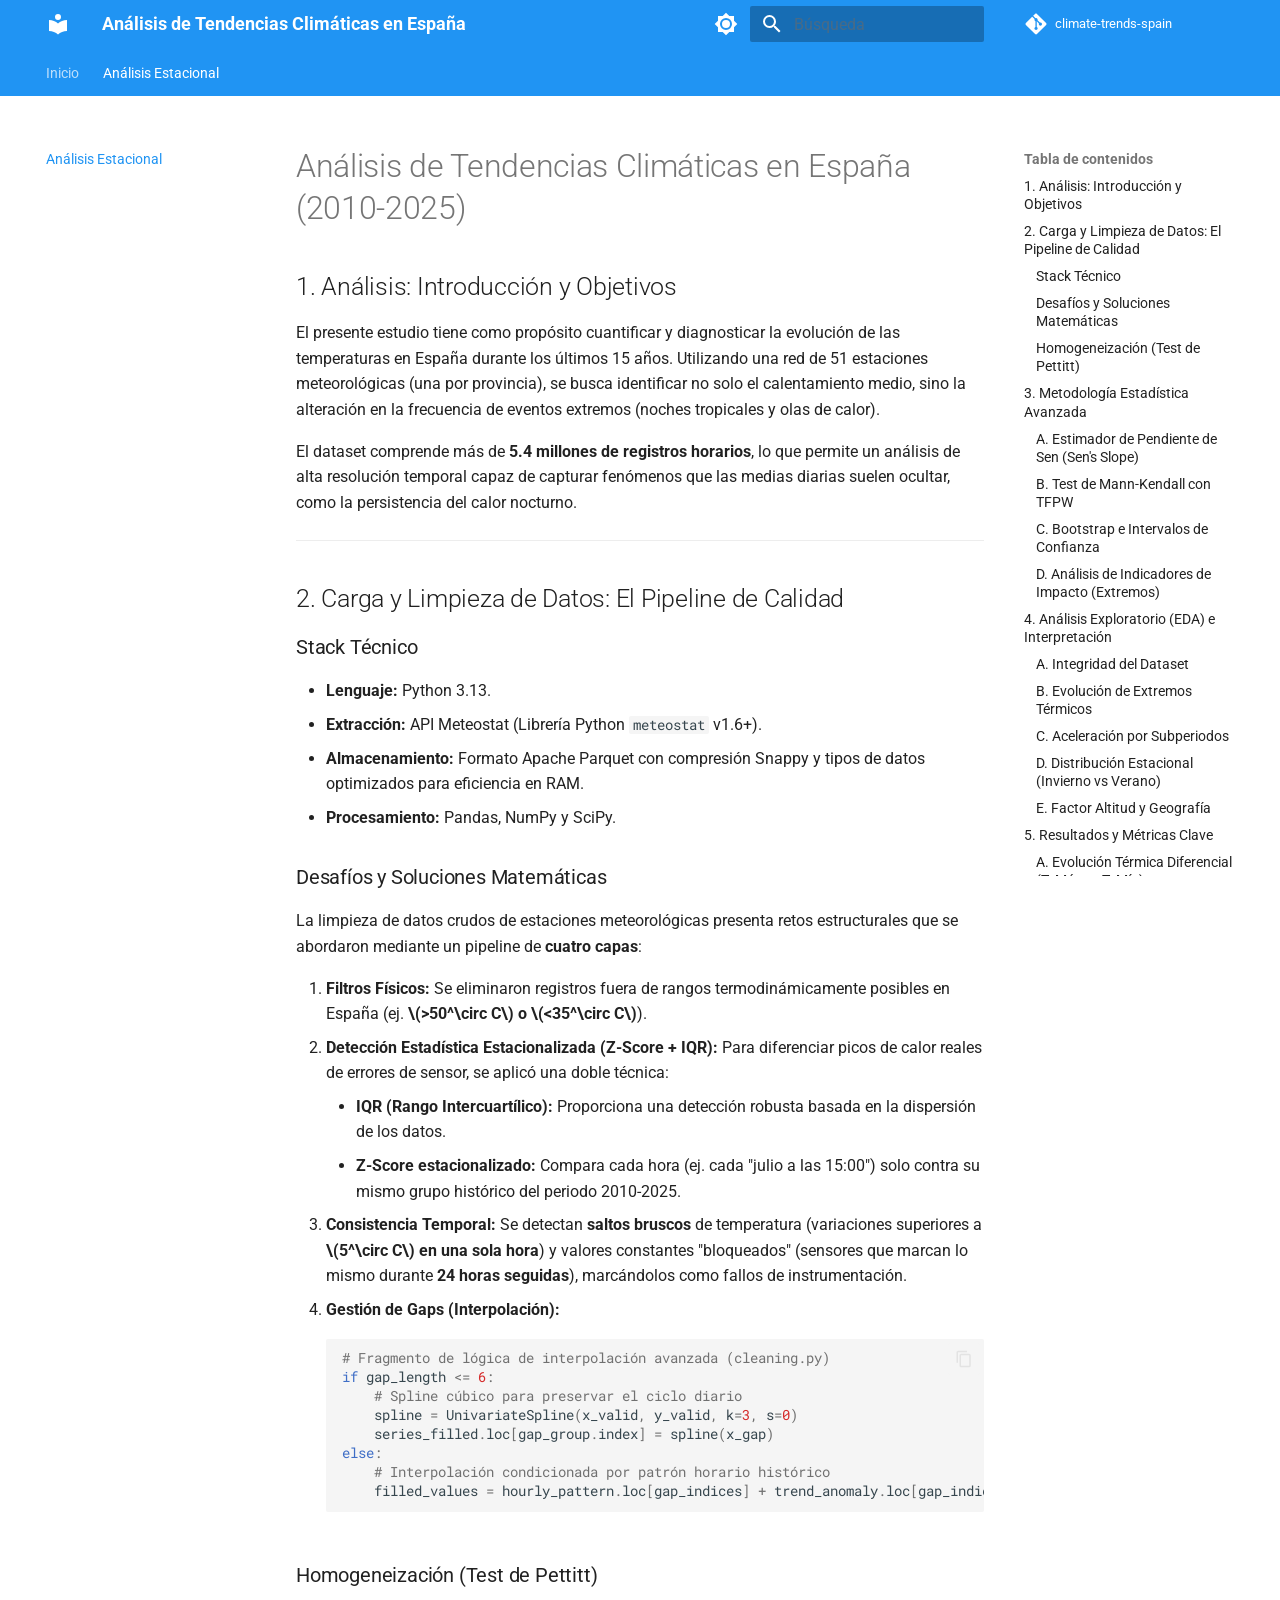
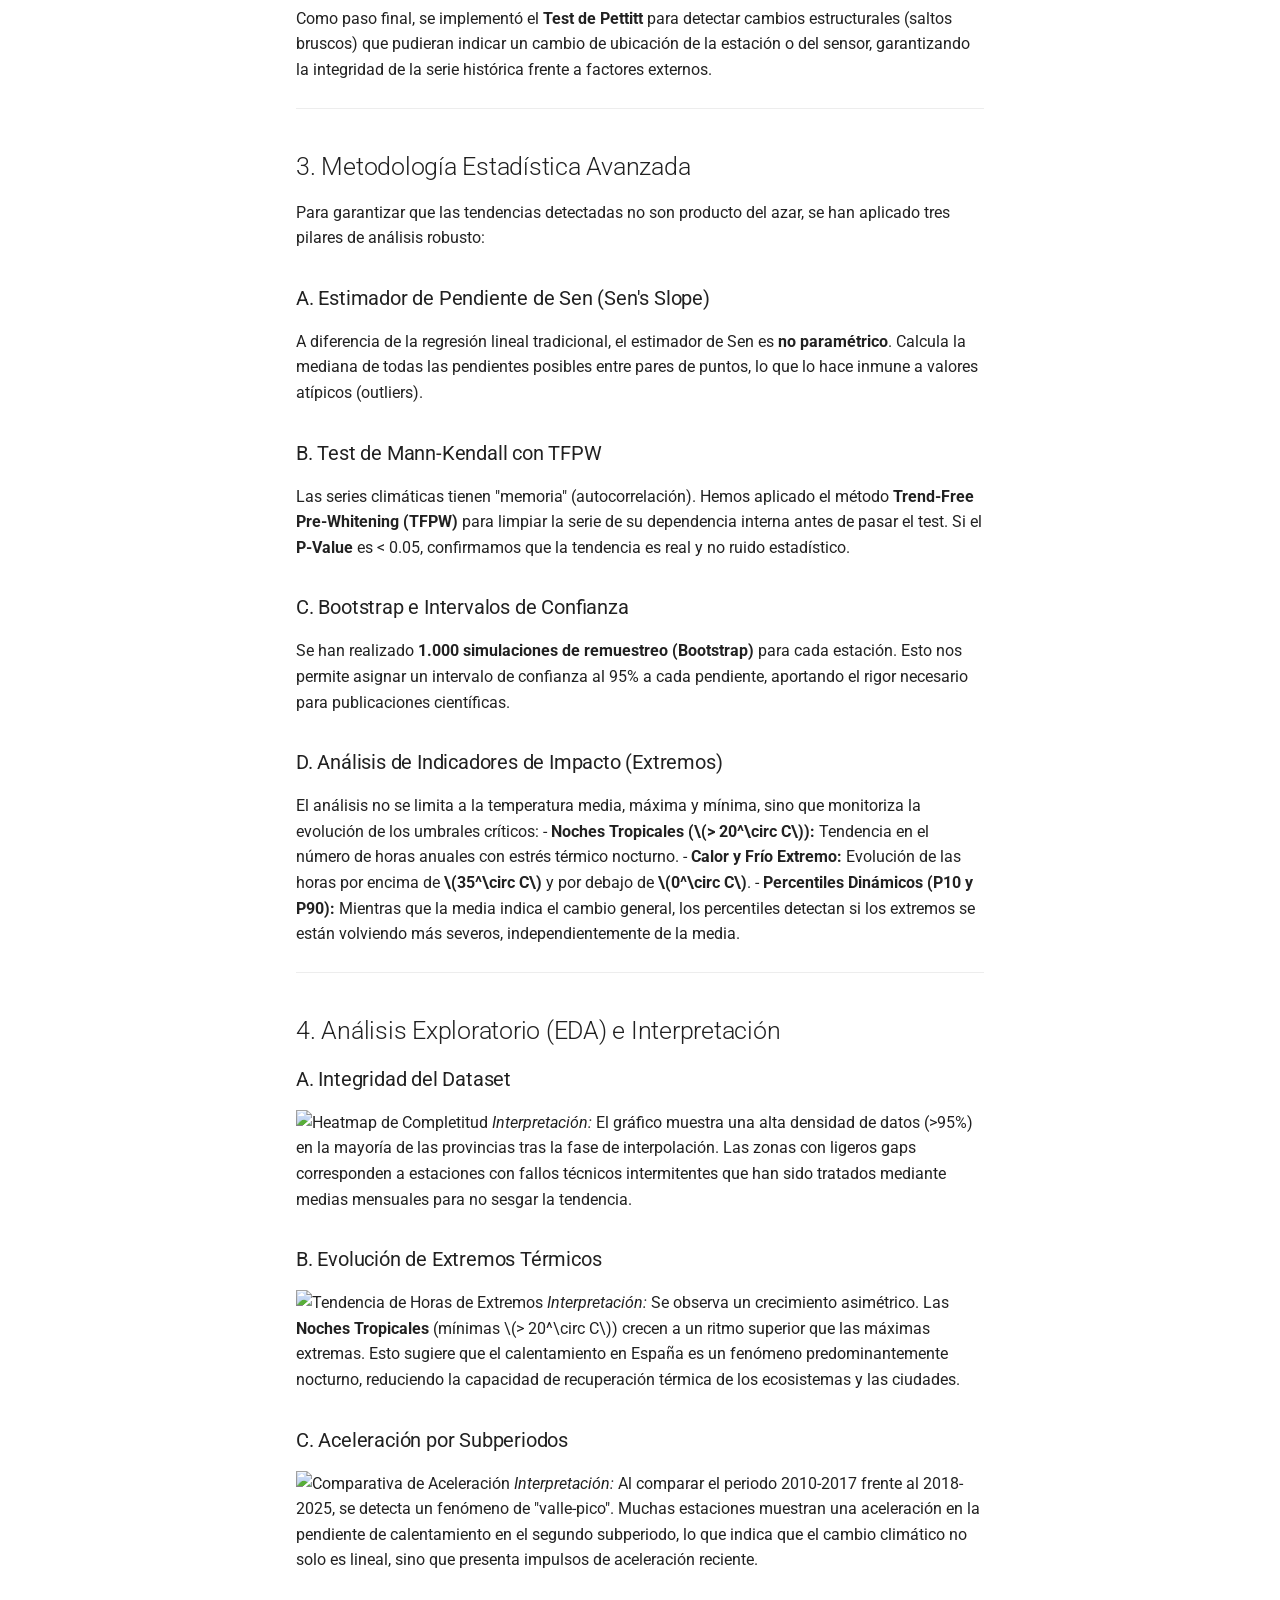
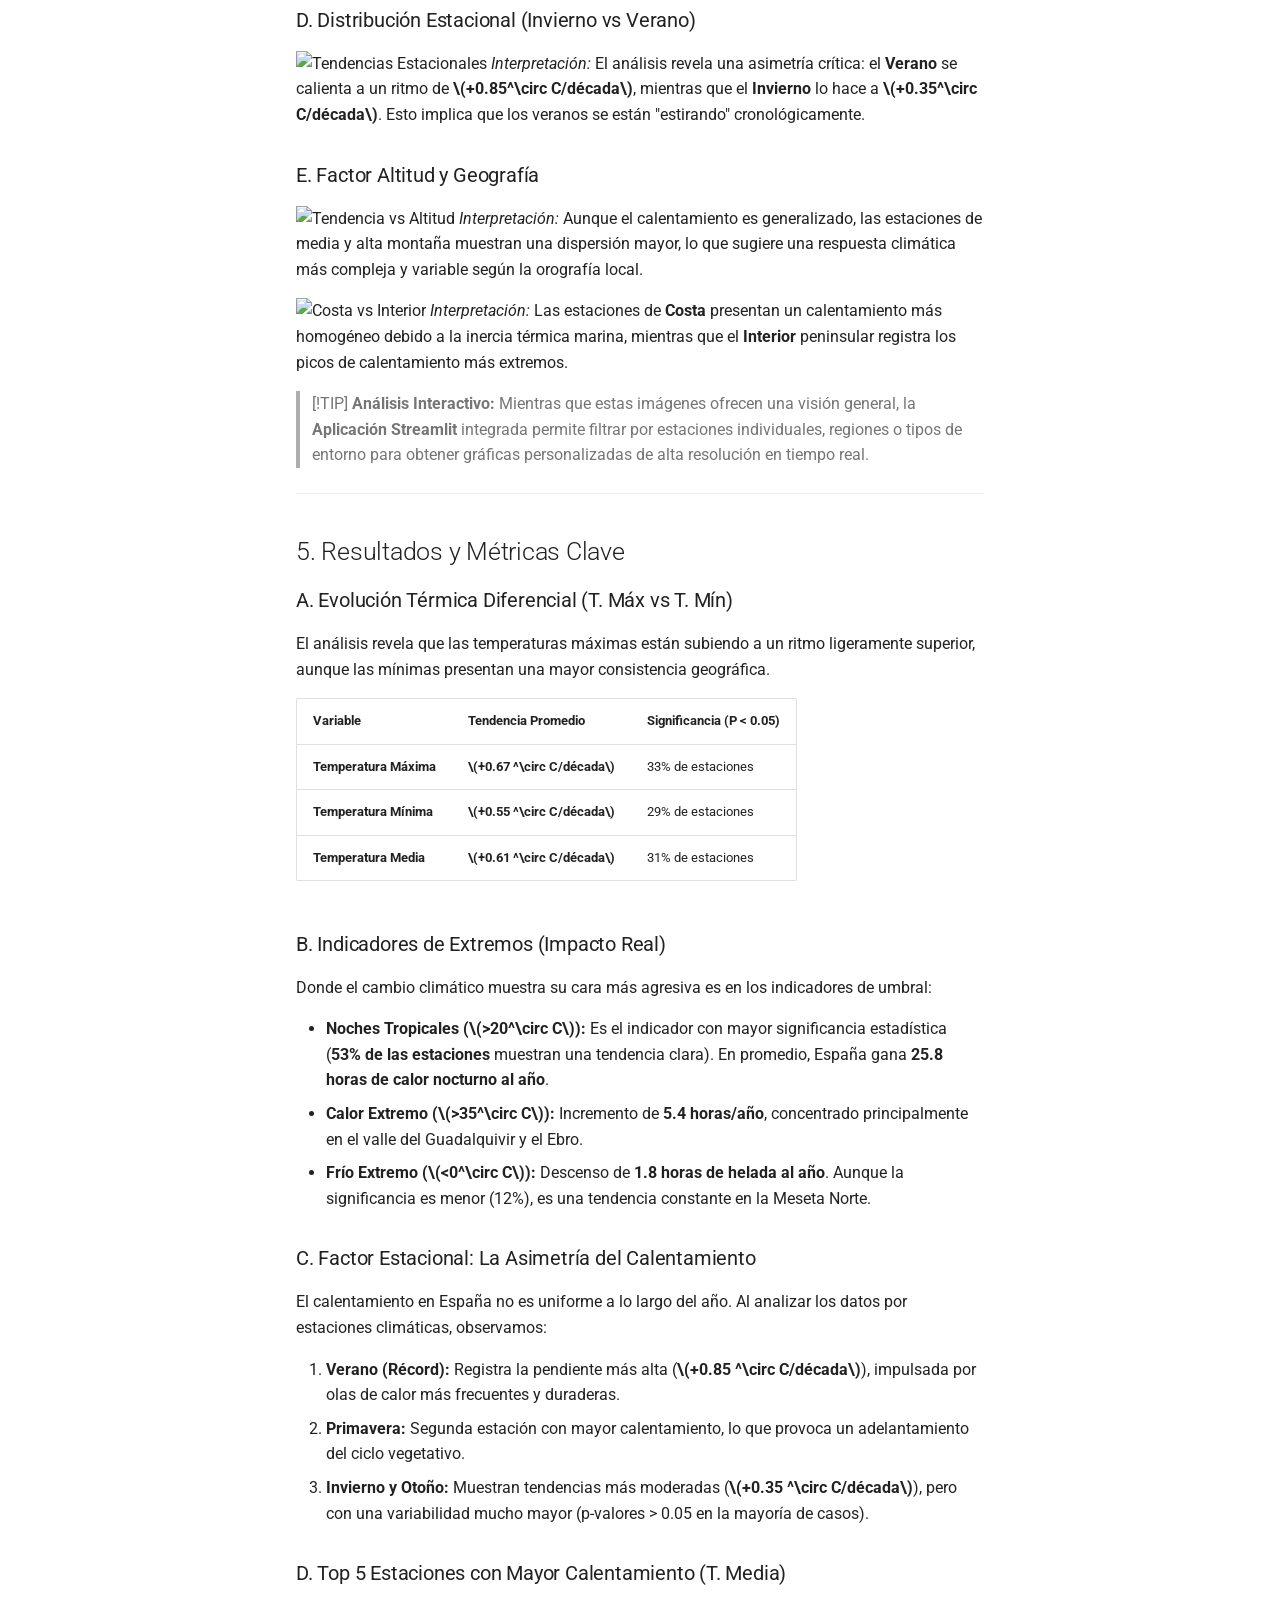
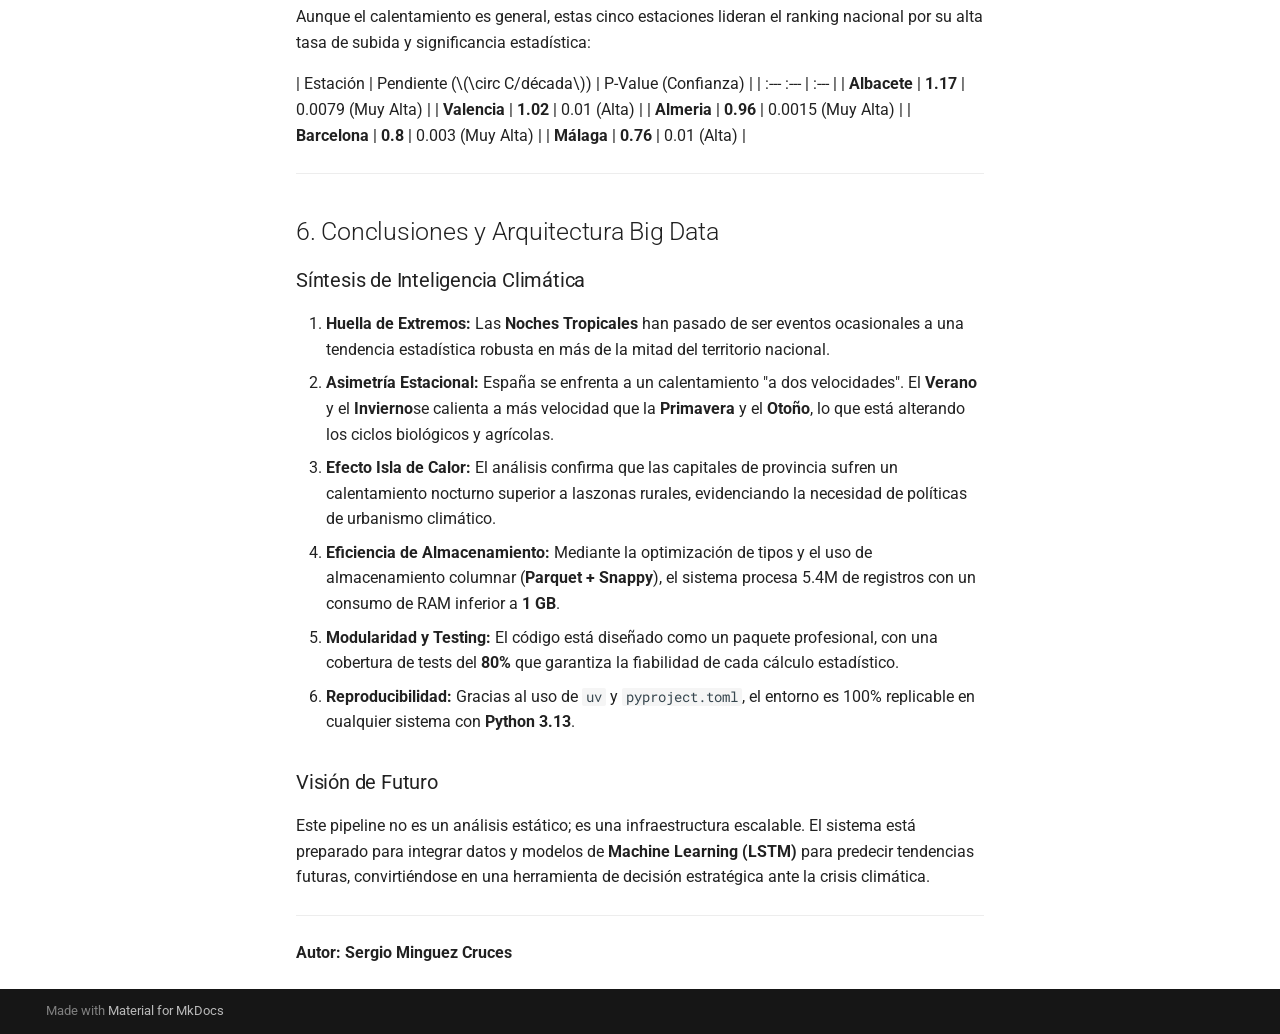
==== analisis/index.html @ 0f63e008 "Deployed facd0f0 with MkDocs version: 1.6.1" ====
<!doctype html>
<html lang="es" class="no-js">
  <head>
    
      <meta charset="utf-8">
      <meta name="viewport" content="width=device-width,initial-scale=1">
      
        <meta name="description" content="Proyecto de análisis de datos meteorológicos con metodología científica avanzada">
      
      
        <meta name="author" content="Sergio Minguez Cruces">
      
      
      
        <link rel="prev" href="..">
      
      
      
        
      
      
      <link rel="icon" href="../assets/images/favicon.png">
      <meta name="generator" content="mkdocs-1.6.1, mkdocs-material-9.7.6">
    
    
      
        <title>Análisis Estacional - Análisis de Tendencias Climáticas en España</title>
      
    
    
      <link rel="stylesheet" href="../assets/stylesheets/main.484c7ddc.min.css">
      
        
        <link rel="stylesheet" href="../assets/stylesheets/palette.ab4e12ef.min.css">
      
      


    
    
      
    
    
      
        
        
        <link rel="preconnect" href="https://fonts.gstatic.com" crossorigin>
        <link rel="stylesheet" href="https://fonts.googleapis.com/css?family=Roboto:300,300i,400,400i,700,700i%7CRoboto+Mono:400,400i,700,700i&display=fallback">
        <style>:root{--md-text-font:"Roboto";--md-code-font:"Roboto Mono"}</style>
      
    
    
    <script>__md_scope=new URL("..",location),__md_hash=e=>[...e].reduce(((e,_)=>(e<<5)-e+_.charCodeAt(0)),0),__md_get=(e,_=localStorage,t=__md_scope)=>JSON.parse(_.getItem(t.pathname+"."+e)),__md_set=(e,_,t=localStorage,a=__md_scope)=>{try{t.setItem(a.pathname+"."+e,JSON.stringify(_))}catch(e){}}</script>
    
      

    
    
  </head>
  
  
    
    
      
    
    
    
    
    <body dir="ltr" data-md-color-scheme="default" data-md-color-primary="blue" data-md-color-accent="cyan">
  
    
    <input class="md-toggle" data-md-toggle="drawer" type="checkbox" id="__drawer" autocomplete="off">
    <input class="md-toggle" data-md-toggle="search" type="checkbox" id="__search" autocomplete="off">
    <label class="md-overlay" for="__drawer"></label>
    <div data-md-component="skip">
      
        
        <a href="#analisis-de-tendencias-climaticas-en-espana-2010-2025" class="md-skip">
          Saltar a contenido
        </a>
      
    </div>
    <div data-md-component="announce">
      
    </div>
    
    
      

<header class="md-header" data-md-component="header">
  <nav class="md-header__inner md-grid" aria-label="Cabecera">
    <a href=".." title="Análisis de Tendencias Climáticas en España" class="md-header__button md-logo" aria-label="Análisis de Tendencias Climáticas en España" data-md-component="logo">
      
  
  <svg xmlns="http://www.w3.org/2000/svg" viewBox="0 0 24 24"><path d="M12 8a3 3 0 0 0 3-3 3 3 0 0 0-3-3 3 3 0 0 0-3 3 3 3 0 0 0 3 3m0 3.54C9.64 9.35 6.5 8 3 8v11c3.5 0 6.64 1.35 9 3.54 2.36-2.19 5.5-3.54 9-3.54V8c-3.5 0-6.64 1.35-9 3.54"/></svg>

    </a>
    <label class="md-header__button md-icon" for="__drawer">
      
      <svg xmlns="http://www.w3.org/2000/svg" viewBox="0 0 24 24"><path d="M3 6h18v2H3zm0 5h18v2H3zm0 5h18v2H3z"/></svg>
    </label>
    <div class="md-header__title" data-md-component="header-title">
      <div class="md-header__ellipsis">
        <div class="md-header__topic">
          <span class="md-ellipsis">
            Análisis de Tendencias Climáticas en España
          </span>
        </div>
        <div class="md-header__topic" data-md-component="header-topic">
          <span class="md-ellipsis">
            
              Análisis Estacional
            
          </span>
        </div>
      </div>
    </div>
    
      
        <form class="md-header__option" data-md-component="palette">
  
    
    
    
    <input class="md-option" data-md-color-media="" data-md-color-scheme="default" data-md-color-primary="blue" data-md-color-accent="cyan"  aria-label="Switch to dark mode"  type="radio" name="__palette" id="__palette_0">
    
      <label class="md-header__button md-icon" title="Switch to dark mode" for="__palette_1" hidden>
        <svg xmlns="http://www.w3.org/2000/svg" viewBox="0 0 24 24"><path d="M12 8a4 4 0 0 0-4 4 4 4 0 0 0 4 4 4 4 0 0 0 4-4 4 4 0 0 0-4-4m0 10a6 6 0 0 1-6-6 6 6 0 0 1 6-6 6 6 0 0 1 6 6 6 6 0 0 1-6 6m8-9.31V4h-4.69L12 .69 8.69 4H4v4.69L.69 12 4 15.31V20h4.69L12 23.31 15.31 20H20v-4.69L23.31 12z"/></svg>
      </label>
    
  
    
    
    
    <input class="md-option" data-md-color-media="" data-md-color-scheme="slate" data-md-color-primary="blue" data-md-color-accent="cyan"  aria-label="Switch to light mode"  type="radio" name="__palette" id="__palette_1">
    
      <label class="md-header__button md-icon" title="Switch to light mode" for="__palette_0" hidden>
        <svg xmlns="http://www.w3.org/2000/svg" viewBox="0 0 24 24"><path d="M12 18c-.89 0-1.74-.2-2.5-.55C11.56 16.5 13 14.42 13 12s-1.44-4.5-3.5-5.45C10.26 6.2 11.11 6 12 6a6 6 0 0 1 6 6 6 6 0 0 1-6 6m8-9.31V4h-4.69L12 .69 8.69 4H4v4.69L.69 12 4 15.31V20h4.69L12 23.31 15.31 20H20v-4.69L23.31 12z"/></svg>
      </label>
    
  
</form>
      
    
    
      <script>var palette=__md_get("__palette");if(palette&&palette.color){if("(prefers-color-scheme)"===palette.color.media){var media=matchMedia("(prefers-color-scheme: light)"),input=document.querySelector(media.matches?"[data-md-color-media='(prefers-color-scheme: light)']":"[data-md-color-media='(prefers-color-scheme: dark)']");palette.color.media=input.getAttribute("data-md-color-media"),palette.color.scheme=input.getAttribute("data-md-color-scheme"),palette.color.primary=input.getAttribute("data-md-color-primary"),palette.color.accent=input.getAttribute("data-md-color-accent")}for(var[key,value]of Object.entries(palette.color))document.body.setAttribute("data-md-color-"+key,value)}</script>
    
    
    
      
      
        <label class="md-header__button md-icon" for="__search">
          
          <svg xmlns="http://www.w3.org/2000/svg" viewBox="0 0 24 24"><path d="M9.5 3A6.5 6.5 0 0 1 16 9.5c0 1.61-.59 3.09-1.56 4.23l.27.27h.79l5 5-1.5 1.5-5-5v-.79l-.27-.27A6.52 6.52 0 0 1 9.5 16 6.5 6.5 0 0 1 3 9.5 6.5 6.5 0 0 1 9.5 3m0 2C7 5 5 7 5 9.5S7 14 9.5 14 14 12 14 9.5 12 5 9.5 5"/></svg>
        </label>
        <div class="md-search" data-md-component="search" role="dialog">
  <label class="md-search__overlay" for="__search"></label>
  <div class="md-search__inner" role="search">
    <form class="md-search__form" name="search">
      <input type="text" class="md-search__input" name="query" aria-label="Búsqueda" placeholder="Búsqueda" autocapitalize="off" autocorrect="off" autocomplete="off" spellcheck="false" data-md-component="search-query" required>
      <label class="md-search__icon md-icon" for="__search">
        
        <svg xmlns="http://www.w3.org/2000/svg" viewBox="0 0 24 24"><path d="M9.5 3A6.5 6.5 0 0 1 16 9.5c0 1.61-.59 3.09-1.56 4.23l.27.27h.79l5 5-1.5 1.5-5-5v-.79l-.27-.27A6.52 6.52 0 0 1 9.5 16 6.5 6.5 0 0 1 3 9.5 6.5 6.5 0 0 1 9.5 3m0 2C7 5 5 7 5 9.5S7 14 9.5 14 14 12 14 9.5 12 5 9.5 5"/></svg>
        
        <svg xmlns="http://www.w3.org/2000/svg" viewBox="0 0 24 24"><path d="M20 11v2H8l5.5 5.5-1.42 1.42L4.16 12l7.92-7.92L13.5 5.5 8 11z"/></svg>
      </label>
      <nav class="md-search__options" aria-label="Buscar">
        
        <button type="reset" class="md-search__icon md-icon" title="Limpiar" aria-label="Limpiar" tabindex="-1">
          
          <svg xmlns="http://www.w3.org/2000/svg" viewBox="0 0 24 24"><path d="M19 6.41 17.59 5 12 10.59 6.41 5 5 6.41 10.59 12 5 17.59 6.41 19 12 13.41 17.59 19 19 17.59 13.41 12z"/></svg>
        </button>
      </nav>
      
        <div class="md-search__suggest" data-md-component="search-suggest"></div>
      
    </form>
    <div class="md-search__output">
      <div class="md-search__scrollwrap" tabindex="0" data-md-scrollfix>
        <div class="md-search-result" data-md-component="search-result">
          <div class="md-search-result__meta">
            Inicializando búsqueda
          </div>
          <ol class="md-search-result__list" role="presentation"></ol>
        </div>
      </div>
    </div>
  </div>
</div>
      
    
    
      <div class="md-header__source">
        <a href="https://github.com/Sergio-repogit/climate-trends-spain" title="Ir al repositorio" class="md-source" data-md-component="source">
  <div class="md-source__icon md-icon">
    
    <svg xmlns="http://www.w3.org/2000/svg" viewBox="0 0 448 512"><!--! Font Awesome Free 7.1.0 by @fontawesome - https://fontawesome.com License - https://fontawesome.com/license/free (Icons: CC BY 4.0, Fonts: SIL OFL 1.1, Code: MIT License) Copyright 2025 Fonticons, Inc.--><path d="M439.6 236.1 244 40.5c-5.4-5.5-12.8-8.5-20.4-8.5s-15 3-20.4 8.4L162.5 81l51.5 51.5c27.1-9.1 52.7 16.8 43.4 43.7l49.7 49.7c34.2-11.8 61.2 31 35.5 56.7-26.5 26.5-70.2-2.9-56-37.3L240.3 199v121.9c25.3 12.5 22.3 41.8 9.1 55-6.4 6.4-15.2 10.1-24.3 10.1s-17.8-3.6-24.3-10.1c-17.6-17.6-11.1-46.9 11.2-56v-123c-20.8-8.5-24.6-30.7-18.6-45L142.6 101 8.5 235.1C3 240.6 0 247.9 0 255.5s3 15 8.5 20.4l195.6 195.7c5.4 5.4 12.7 8.4 20.4 8.4s15-3 20.4-8.4l194.7-194.7c5.4-5.4 8.4-12.8 8.4-20.4s-3-15-8.4-20.4"/></svg>
  </div>
  <div class="md-source__repository">
    climate-trends-spain
  </div>
</a>
      </div>
    
  </nav>
  
</header>
    
    <div class="md-container" data-md-component="container">
      
      
        
          
            
<nav class="md-tabs" aria-label="Pestañas" data-md-component="tabs">
  <div class="md-grid">
    <ul class="md-tabs__list">
      
        
  
  
  
  
    <li class="md-tabs__item">
      <a href=".." class="md-tabs__link">
        
  
  
    
  
  Inicio

      </a>
    </li>
  

      
        
  
  
  
    
  
  
    <li class="md-tabs__item md-tabs__item--active">
      <a href="./" class="md-tabs__link">
        
  
  
    
  
  Análisis Estacional

      </a>
    </li>
  

      
    </ul>
  </div>
</nav>
          
        
      
      <main class="md-main" data-md-component="main">
        <div class="md-main__inner md-grid">
          
            
              
              <div class="md-sidebar md-sidebar--primary" data-md-component="sidebar" data-md-type="navigation" >
                <div class="md-sidebar__scrollwrap">
                  <div class="md-sidebar__inner">
                    


  


<nav class="md-nav md-nav--primary md-nav--lifted" aria-label="Navegación" data-md-level="0">
  <label class="md-nav__title" for="__drawer">
    <a href=".." title="Análisis de Tendencias Climáticas en España" class="md-nav__button md-logo" aria-label="Análisis de Tendencias Climáticas en España" data-md-component="logo">
      
  
  <svg xmlns="http://www.w3.org/2000/svg" viewBox="0 0 24 24"><path d="M12 8a3 3 0 0 0 3-3 3 3 0 0 0-3-3 3 3 0 0 0-3 3 3 3 0 0 0 3 3m0 3.54C9.64 9.35 6.5 8 3 8v11c3.5 0 6.64 1.35 9 3.54 2.36-2.19 5.5-3.54 9-3.54V8c-3.5 0-6.64 1.35-9 3.54"/></svg>

    </a>
    Análisis de Tendencias Climáticas en España
  </label>
  
    <div class="md-nav__source">
      <a href="https://github.com/Sergio-repogit/climate-trends-spain" title="Ir al repositorio" class="md-source" data-md-component="source">
  <div class="md-source__icon md-icon">
    
    <svg xmlns="http://www.w3.org/2000/svg" viewBox="0 0 448 512"><!--! Font Awesome Free 7.1.0 by @fontawesome - https://fontawesome.com License - https://fontawesome.com/license/free (Icons: CC BY 4.0, Fonts: SIL OFL 1.1, Code: MIT License) Copyright 2025 Fonticons, Inc.--><path d="M439.6 236.1 244 40.5c-5.4-5.5-12.8-8.5-20.4-8.5s-15 3-20.4 8.4L162.5 81l51.5 51.5c27.1-9.1 52.7 16.8 43.4 43.7l49.7 49.7c34.2-11.8 61.2 31 35.5 56.7-26.5 26.5-70.2-2.9-56-37.3L240.3 199v121.9c25.3 12.5 22.3 41.8 9.1 55-6.4 6.4-15.2 10.1-24.3 10.1s-17.8-3.6-24.3-10.1c-17.6-17.6-11.1-46.9 11.2-56v-123c-20.8-8.5-24.6-30.7-18.6-45L142.6 101 8.5 235.1C3 240.6 0 247.9 0 255.5s3 15 8.5 20.4l195.6 195.7c5.4 5.4 12.7 8.4 20.4 8.4s15-3 20.4-8.4l194.7-194.7c5.4-5.4 8.4-12.8 8.4-20.4s-3-15-8.4-20.4"/></svg>
  </div>
  <div class="md-source__repository">
    climate-trends-spain
  </div>
</a>
    </div>
  
  <ul class="md-nav__list" data-md-scrollfix>
    
      
      
  
  
  
  
    <li class="md-nav__item">
      <a href=".." class="md-nav__link">
        
  
  
  <span class="md-ellipsis">
    
  
    Inicio
  

    
  </span>
  
  

      </a>
    </li>
  

    
      
      
  
  
    
  
  
  
    <li class="md-nav__item md-nav__item--active">
      
      <input class="md-nav__toggle md-toggle" type="checkbox" id="__toc">
      
      
        
      
      
        <label class="md-nav__link md-nav__link--active" for="__toc">
          
  
  
  <span class="md-ellipsis">
    
  
    Análisis Estacional
  

    
  </span>
  
  

          <span class="md-nav__icon md-icon"></span>
        </label>
      
      <a href="./" class="md-nav__link md-nav__link--active">
        
  
  
  <span class="md-ellipsis">
    
  
    Análisis Estacional
  

    
  </span>
  
  

      </a>
      
        

<nav class="md-nav md-nav--secondary" aria-label="Tabla de contenidos">
  
  
  
    
  
  
    <label class="md-nav__title" for="__toc">
      <span class="md-nav__icon md-icon"></span>
      Tabla de contenidos
    </label>
    <ul class="md-nav__list" data-md-component="toc" data-md-scrollfix>
      
        <li class="md-nav__item">
  <a href="#1-analisis-introduccion-y-objetivos" class="md-nav__link">
    <span class="md-ellipsis">
      
        1. Análisis: Introducción y Objetivos
      
    </span>
  </a>
  
</li>
      
        <li class="md-nav__item">
  <a href="#2-carga-y-limpieza-de-datos-el-pipeline-de-calidad" class="md-nav__link">
    <span class="md-ellipsis">
      
        2. Carga y Limpieza de Datos: El Pipeline de Calidad
      
    </span>
  </a>
  
    <nav class="md-nav" aria-label="2. Carga y Limpieza de Datos: El Pipeline de Calidad">
      <ul class="md-nav__list">
        
          <li class="md-nav__item">
  <a href="#stack-tecnico" class="md-nav__link">
    <span class="md-ellipsis">
      
        Stack Técnico
      
    </span>
  </a>
  
</li>
        
          <li class="md-nav__item">
  <a href="#desafios-y-soluciones-matematicas" class="md-nav__link">
    <span class="md-ellipsis">
      
        Desafíos y Soluciones Matemáticas
      
    </span>
  </a>
  
</li>
        
          <li class="md-nav__item">
  <a href="#homogeneizacion-test-de-pettitt" class="md-nav__link">
    <span class="md-ellipsis">
      
        Homogeneización (Test de Pettitt)
      
    </span>
  </a>
  
</li>
        
      </ul>
    </nav>
  
</li>
      
        <li class="md-nav__item">
  <a href="#3-metodologia-estadistica-avanzada" class="md-nav__link">
    <span class="md-ellipsis">
      
        3. Metodología Estadística Avanzada
      
    </span>
  </a>
  
    <nav class="md-nav" aria-label="3. Metodología Estadística Avanzada">
      <ul class="md-nav__list">
        
          <li class="md-nav__item">
  <a href="#a-estimador-de-pendiente-de-sen-sens-slope" class="md-nav__link">
    <span class="md-ellipsis">
      
        A. Estimador de Pendiente de Sen (Sen's Slope)
      
    </span>
  </a>
  
</li>
        
          <li class="md-nav__item">
  <a href="#b-test-de-mann-kendall-con-tfpw" class="md-nav__link">
    <span class="md-ellipsis">
      
        B. Test de Mann-Kendall con TFPW
      
    </span>
  </a>
  
</li>
        
          <li class="md-nav__item">
  <a href="#c-bootstrap-e-intervalos-de-confianza" class="md-nav__link">
    <span class="md-ellipsis">
      
        C. Bootstrap e Intervalos de Confianza
      
    </span>
  </a>
  
</li>
        
          <li class="md-nav__item">
  <a href="#d-analisis-de-indicadores-de-impacto-extremos" class="md-nav__link">
    <span class="md-ellipsis">
      
        D. Análisis de Indicadores de Impacto (Extremos)
      
    </span>
  </a>
  
</li>
        
      </ul>
    </nav>
  
</li>
      
        <li class="md-nav__item">
  <a href="#4-analisis-exploratorio-eda-e-interpretacion" class="md-nav__link">
    <span class="md-ellipsis">
      
        4. Análisis Exploratorio (EDA) e Interpretación
      
    </span>
  </a>
  
    <nav class="md-nav" aria-label="4. Análisis Exploratorio (EDA) e Interpretación">
      <ul class="md-nav__list">
        
          <li class="md-nav__item">
  <a href="#a-integridad-del-dataset" class="md-nav__link">
    <span class="md-ellipsis">
      
        A. Integridad del Dataset
      
    </span>
  </a>
  
</li>
        
          <li class="md-nav__item">
  <a href="#b-evolucion-de-extremos-termicos" class="md-nav__link">
    <span class="md-ellipsis">
      
        B. Evolución de Extremos Térmicos
      
    </span>
  </a>
  
</li>
        
          <li class="md-nav__item">
  <a href="#c-aceleracion-por-subperiodos" class="md-nav__link">
    <span class="md-ellipsis">
      
        C. Aceleración por Subperiodos
      
    </span>
  </a>
  
</li>
        
          <li class="md-nav__item">
  <a href="#d-distribucion-estacional-invierno-vs-verano" class="md-nav__link">
    <span class="md-ellipsis">
      
        D. Distribución Estacional (Invierno vs Verano)
      
    </span>
  </a>
  
</li>
        
          <li class="md-nav__item">
  <a href="#e-factor-altitud-y-geografia" class="md-nav__link">
    <span class="md-ellipsis">
      
        E. Factor Altitud y Geografía
      
    </span>
  </a>
  
</li>
        
      </ul>
    </nav>
  
</li>
      
        <li class="md-nav__item">
  <a href="#5-resultados-y-metricas-clave" class="md-nav__link">
    <span class="md-ellipsis">
      
        5. Resultados y Métricas Clave
      
    </span>
  </a>
  
    <nav class="md-nav" aria-label="5. Resultados y Métricas Clave">
      <ul class="md-nav__list">
        
          <li class="md-nav__item">
  <a href="#a-evolucion-termica-diferencial-t-max-vs-t-min" class="md-nav__link">
    <span class="md-ellipsis">
      
        A. Evolución Térmica Diferencial (T. Máx vs T. Mín)
      
    </span>
  </a>
  
</li>
        
          <li class="md-nav__item">
  <a href="#b-indicadores-de-extremos-impacto-real" class="md-nav__link">
    <span class="md-ellipsis">
      
        B. Indicadores de Extremos (Impacto Real)
      
    </span>
  </a>
  
</li>
        
          <li class="md-nav__item">
  <a href="#c-factor-estacional-la-asimetria-del-calentamiento" class="md-nav__link">
    <span class="md-ellipsis">
      
        C. Factor Estacional: La Asimetría del Calentamiento
      
    </span>
  </a>
  
</li>
        
          <li class="md-nav__item">
  <a href="#d-top-5-estaciones-con-mayor-calentamiento-t-media" class="md-nav__link">
    <span class="md-ellipsis">
      
        D. Top 5 Estaciones con Mayor Calentamiento (T. Media)
      
    </span>
  </a>
  
</li>
        
      </ul>
    </nav>
  
</li>
      
        <li class="md-nav__item">
  <a href="#6-conclusiones-y-arquitectura-big-data" class="md-nav__link">
    <span class="md-ellipsis">
      
        6. Conclusiones y Arquitectura Big Data
      
    </span>
  </a>
  
    <nav class="md-nav" aria-label="6. Conclusiones y Arquitectura Big Data">
      <ul class="md-nav__list">
        
          <li class="md-nav__item">
  <a href="#sintesis-de-inteligencia-climatica" class="md-nav__link">
    <span class="md-ellipsis">
      
        Síntesis de Inteligencia Climática
      
    </span>
  </a>
  
</li>
        
          <li class="md-nav__item">
  <a href="#vision-de-futuro" class="md-nav__link">
    <span class="md-ellipsis">
      
        Visión de Futuro
      
    </span>
  </a>
  
</li>
        
      </ul>
    </nav>
  
</li>
      
    </ul>
  
</nav>
      
    </li>
  

    
  </ul>
</nav>
                  </div>
                </div>
              </div>
            
            
              
              <div class="md-sidebar md-sidebar--secondary" data-md-component="sidebar" data-md-type="toc" >
                <div class="md-sidebar__scrollwrap">
                  <div class="md-sidebar__inner">
                    

<nav class="md-nav md-nav--secondary" aria-label="Tabla de contenidos">
  
  
  
    
  
  
    <label class="md-nav__title" for="__toc">
      <span class="md-nav__icon md-icon"></span>
      Tabla de contenidos
    </label>
    <ul class="md-nav__list" data-md-component="toc" data-md-scrollfix>
      
        <li class="md-nav__item">
  <a href="#1-analisis-introduccion-y-objetivos" class="md-nav__link">
    <span class="md-ellipsis">
      
        1. Análisis: Introducción y Objetivos
      
    </span>
  </a>
  
</li>
      
        <li class="md-nav__item">
  <a href="#2-carga-y-limpieza-de-datos-el-pipeline-de-calidad" class="md-nav__link">
    <span class="md-ellipsis">
      
        2. Carga y Limpieza de Datos: El Pipeline de Calidad
      
    </span>
  </a>
  
    <nav class="md-nav" aria-label="2. Carga y Limpieza de Datos: El Pipeline de Calidad">
      <ul class="md-nav__list">
        
          <li class="md-nav__item">
  <a href="#stack-tecnico" class="md-nav__link">
    <span class="md-ellipsis">
      
        Stack Técnico
      
    </span>
  </a>
  
</li>
        
          <li class="md-nav__item">
  <a href="#desafios-y-soluciones-matematicas" class="md-nav__link">
    <span class="md-ellipsis">
      
        Desafíos y Soluciones Matemáticas
      
    </span>
  </a>
  
</li>
        
          <li class="md-nav__item">
  <a href="#homogeneizacion-test-de-pettitt" class="md-nav__link">
    <span class="md-ellipsis">
      
        Homogeneización (Test de Pettitt)
      
    </span>
  </a>
  
</li>
        
      </ul>
    </nav>
  
</li>
      
        <li class="md-nav__item">
  <a href="#3-metodologia-estadistica-avanzada" class="md-nav__link">
    <span class="md-ellipsis">
      
        3. Metodología Estadística Avanzada
      
    </span>
  </a>
  
    <nav class="md-nav" aria-label="3. Metodología Estadística Avanzada">
      <ul class="md-nav__list">
        
          <li class="md-nav__item">
  <a href="#a-estimador-de-pendiente-de-sen-sens-slope" class="md-nav__link">
    <span class="md-ellipsis">
      
        A. Estimador de Pendiente de Sen (Sen's Slope)
      
    </span>
  </a>
  
</li>
        
          <li class="md-nav__item">
  <a href="#b-test-de-mann-kendall-con-tfpw" class="md-nav__link">
    <span class="md-ellipsis">
      
        B. Test de Mann-Kendall con TFPW
      
    </span>
  </a>
  
</li>
        
          <li class="md-nav__item">
  <a href="#c-bootstrap-e-intervalos-de-confianza" class="md-nav__link">
    <span class="md-ellipsis">
      
        C. Bootstrap e Intervalos de Confianza
      
    </span>
  </a>
  
</li>
        
          <li class="md-nav__item">
  <a href="#d-analisis-de-indicadores-de-impacto-extremos" class="md-nav__link">
    <span class="md-ellipsis">
      
        D. Análisis de Indicadores de Impacto (Extremos)
      
    </span>
  </a>
  
</li>
        
      </ul>
    </nav>
  
</li>
      
        <li class="md-nav__item">
  <a href="#4-analisis-exploratorio-eda-e-interpretacion" class="md-nav__link">
    <span class="md-ellipsis">
      
        4. Análisis Exploratorio (EDA) e Interpretación
      
    </span>
  </a>
  
    <nav class="md-nav" aria-label="4. Análisis Exploratorio (EDA) e Interpretación">
      <ul class="md-nav__list">
        
          <li class="md-nav__item">
  <a href="#a-integridad-del-dataset" class="md-nav__link">
    <span class="md-ellipsis">
      
        A. Integridad del Dataset
      
    </span>
  </a>
  
</li>
        
          <li class="md-nav__item">
  <a href="#b-evolucion-de-extremos-termicos" class="md-nav__link">
    <span class="md-ellipsis">
      
        B. Evolución de Extremos Térmicos
      
    </span>
  </a>
  
</li>
        
          <li class="md-nav__item">
  <a href="#c-aceleracion-por-subperiodos" class="md-nav__link">
    <span class="md-ellipsis">
      
        C. Aceleración por Subperiodos
      
    </span>
  </a>
  
</li>
        
          <li class="md-nav__item">
  <a href="#d-distribucion-estacional-invierno-vs-verano" class="md-nav__link">
    <span class="md-ellipsis">
      
        D. Distribución Estacional (Invierno vs Verano)
      
    </span>
  </a>
  
</li>
        
          <li class="md-nav__item">
  <a href="#e-factor-altitud-y-geografia" class="md-nav__link">
    <span class="md-ellipsis">
      
        E. Factor Altitud y Geografía
      
    </span>
  </a>
  
</li>
        
      </ul>
    </nav>
  
</li>
      
        <li class="md-nav__item">
  <a href="#5-resultados-y-metricas-clave" class="md-nav__link">
    <span class="md-ellipsis">
      
        5. Resultados y Métricas Clave
      
    </span>
  </a>
  
    <nav class="md-nav" aria-label="5. Resultados y Métricas Clave">
      <ul class="md-nav__list">
        
          <li class="md-nav__item">
  <a href="#a-evolucion-termica-diferencial-t-max-vs-t-min" class="md-nav__link">
    <span class="md-ellipsis">
      
        A. Evolución Térmica Diferencial (T. Máx vs T. Mín)
      
    </span>
  </a>
  
</li>
        
          <li class="md-nav__item">
  <a href="#b-indicadores-de-extremos-impacto-real" class="md-nav__link">
    <span class="md-ellipsis">
      
        B. Indicadores de Extremos (Impacto Real)
      
    </span>
  </a>
  
</li>
        
          <li class="md-nav__item">
  <a href="#c-factor-estacional-la-asimetria-del-calentamiento" class="md-nav__link">
    <span class="md-ellipsis">
      
        C. Factor Estacional: La Asimetría del Calentamiento
      
    </span>
  </a>
  
</li>
        
          <li class="md-nav__item">
  <a href="#d-top-5-estaciones-con-mayor-calentamiento-t-media" class="md-nav__link">
    <span class="md-ellipsis">
      
        D. Top 5 Estaciones con Mayor Calentamiento (T. Media)
      
    </span>
  </a>
  
</li>
        
      </ul>
    </nav>
  
</li>
      
        <li class="md-nav__item">
  <a href="#6-conclusiones-y-arquitectura-big-data" class="md-nav__link">
    <span class="md-ellipsis">
      
        6. Conclusiones y Arquitectura Big Data
      
    </span>
  </a>
  
    <nav class="md-nav" aria-label="6. Conclusiones y Arquitectura Big Data">
      <ul class="md-nav__list">
        
          <li class="md-nav__item">
  <a href="#sintesis-de-inteligencia-climatica" class="md-nav__link">
    <span class="md-ellipsis">
      
        Síntesis de Inteligencia Climática
      
    </span>
  </a>
  
</li>
        
          <li class="md-nav__item">
  <a href="#vision-de-futuro" class="md-nav__link">
    <span class="md-ellipsis">
      
        Visión de Futuro
      
    </span>
  </a>
  
</li>
        
      </ul>
    </nav>
  
</li>
      
    </ul>
  
</nav>
                  </div>
                </div>
              </div>
            
          
          
            <div class="md-content" data-md-component="content">
              
              <article class="md-content__inner md-typeset">
                
                  


  
  


<h1 id="analisis-de-tendencias-climaticas-en-espana-2010-2025">Análisis de Tendencias Climáticas en España (2010-2025)</h1>
<h2 id="1-analisis-introduccion-y-objetivos">1. Análisis: Introducción y Objetivos</h2>
<p>El presente estudio tiene como propósito cuantificar y diagnosticar la evolución de las temperaturas en España durante los últimos 15 años. Utilizando una red de 51 estaciones meteorológicas (una por provincia), se busca identificar no solo el calentamiento medio, sino la alteración en la frecuencia de eventos extremos (noches tropicales y olas de calor).</p>
<p>El dataset comprende más de <strong>5.4 millones de registros horarios</strong>, lo que permite un análisis de alta resolución temporal capaz de capturar fenómenos que las medias diarias suelen ocultar, como la persistencia del calor nocturno.</p>
<hr />
<h2 id="2-carga-y-limpieza-de-datos-el-pipeline-de-calidad">2. Carga y Limpieza de Datos: El Pipeline de Calidad</h2>
<h3 id="stack-tecnico">Stack Técnico</h3>
<ul>
<li><strong>Lenguaje:</strong> Python 3.13.</li>
<li><strong>Extracción:</strong> API Meteostat (Librería Python <code>meteostat</code> v1.6+).</li>
<li><strong>Almacenamiento:</strong> Formato Apache Parquet con compresión Snappy y tipos de datos optimizados para eficiencia en RAM.</li>
<li><strong>Procesamiento:</strong> Pandas, NumPy y SciPy.</li>
</ul>
<h3 id="desafios-y-soluciones-matematicas">Desafíos y Soluciones Matemáticas</h3>
<p>La limpieza de datos crudos de estaciones meteorológicas presenta retos estructurales que se abordaron mediante un pipeline de <strong>cuatro capas</strong>:</p>
<ol>
<li><strong>Filtros Físicos:</strong> Se eliminaron registros fuera de rangos termodinámicamente posibles en España (ej. <strong><span class="arithmatex">\(&gt;50^\circ C\)</span> o <span class="arithmatex">\(&lt;35^\circ C\)</span></strong>).</li>
<li><strong>Detección Estadística Estacionalizada (Z-Score + IQR):</strong>
    Para diferenciar picos de calor reales de errores de sensor, se aplicó una doble técnica:<ul>
<li><strong>IQR (Rango Intercuartílico):</strong> Proporciona una detección robusta basada en la dispersión de los datos.</li>
<li><strong>Z-Score estacionalizado:</strong> Compara cada hora (ej. cada "julio a las 15:00") solo contra su mismo grupo histórico del periodo 2010-2025.</li>
</ul>
</li>
<li><strong>Consistencia Temporal:</strong>
    Se detectan <strong>saltos bruscos</strong> de temperatura (variaciones superiores a <strong><span class="arithmatex">\(5^\circ C\)</span> en una sola hora</strong>) y valores constantes "bloqueados" (sensores que marcan lo mismo durante <strong>24 horas seguidas</strong>), marcándolos como fallos de instrumentación.</li>
<li><strong>Gestión de Gaps (Interpolación):</strong>
    <div class="highlight"><pre><span></span><code><a id="__codelineno-0-1" name="__codelineno-0-1" href="#__codelineno-0-1"></a><span class="c1"># Fragmento de lógica de interpolación avanzada (cleaning.py)</span>
<a id="__codelineno-0-2" name="__codelineno-0-2" href="#__codelineno-0-2"></a><span class="k">if</span> <span class="n">gap_length</span> <span class="o">&lt;=</span> <span class="mi">6</span><span class="p">:</span>
<a id="__codelineno-0-3" name="__codelineno-0-3" href="#__codelineno-0-3"></a>    <span class="c1"># Spline cúbico para preservar el ciclo diario</span>
<a id="__codelineno-0-4" name="__codelineno-0-4" href="#__codelineno-0-4"></a>    <span class="n">spline</span> <span class="o">=</span> <span class="n">UnivariateSpline</span><span class="p">(</span><span class="n">x_valid</span><span class="p">,</span> <span class="n">y_valid</span><span class="p">,</span> <span class="n">k</span><span class="o">=</span><span class="mi">3</span><span class="p">,</span> <span class="n">s</span><span class="o">=</span><span class="mi">0</span><span class="p">)</span>
<a id="__codelineno-0-5" name="__codelineno-0-5" href="#__codelineno-0-5"></a>    <span class="n">series_filled</span><span class="o">.</span><span class="n">loc</span><span class="p">[</span><span class="n">gap_group</span><span class="o">.</span><span class="n">index</span><span class="p">]</span> <span class="o">=</span> <span class="n">spline</span><span class="p">(</span><span class="n">x_gap</span><span class="p">)</span>
<a id="__codelineno-0-6" name="__codelineno-0-6" href="#__codelineno-0-6"></a><span class="k">else</span><span class="p">:</span>
<a id="__codelineno-0-7" name="__codelineno-0-7" href="#__codelineno-0-7"></a>    <span class="c1"># Interpolación condicionada por patrón horario histórico</span>
<a id="__codelineno-0-8" name="__codelineno-0-8" href="#__codelineno-0-8"></a>    <span class="n">filled_values</span> <span class="o">=</span> <span class="n">hourly_pattern</span><span class="o">.</span><span class="n">loc</span><span class="p">[</span><span class="n">gap_indices</span><span class="p">]</span> <span class="o">+</span> <span class="n">trend_anomaly</span><span class="o">.</span><span class="n">loc</span><span class="p">[</span><span class="n">gap_indices</span><span class="p">]</span>
</code></pre></div></li>
</ol>
<h3 id="homogeneizacion-test-de-pettitt">Homogeneización (Test de Pettitt)</h3>
<p>Como paso final, se implementó el <strong>Test de Pettitt</strong> para detectar cambios estructurales (saltos bruscos) que pudieran indicar un cambio de ubicación de la estación o del sensor, garantizando la integridad de la serie histórica frente a factores externos.</p>
<hr />
<h2 id="3-metodologia-estadistica-avanzada">3. Metodología Estadística Avanzada</h2>
<p>Para garantizar que las tendencias detectadas no son producto del azar, se han aplicado tres pilares de análisis robusto:</p>
<h3 id="a-estimador-de-pendiente-de-sen-sens-slope">A. Estimador de Pendiente de Sen (Sen's Slope)</h3>
<p>A diferencia de la regresión lineal tradicional, el estimador de Sen es <strong>no paramétrico</strong>. Calcula la mediana de todas las pendientes posibles entre pares de puntos, lo que lo hace inmune a valores atípicos (outliers).</p>
<h3 id="b-test-de-mann-kendall-con-tfpw">B. Test de Mann-Kendall con TFPW</h3>
<p>Las series climáticas tienen "memoria" (autocorrelación). Hemos aplicado el método <strong>Trend-Free Pre-Whitening (TFPW)</strong> para limpiar la serie de su dependencia interna antes de pasar el test. Si el <strong>P-Value</strong> es &lt; 0.05, confirmamos que la tendencia es real y no ruido estadístico.</p>
<h3 id="c-bootstrap-e-intervalos-de-confianza">C. Bootstrap e Intervalos de Confianza</h3>
<p>Se han realizado <strong>1.000 simulaciones de remuestreo (Bootstrap)</strong> para cada estación. Esto nos permite asignar un intervalo de confianza al 95% a cada pendiente, aportando el rigor necesario para publicaciones científicas.</p>
<h3 id="d-analisis-de-indicadores-de-impacto-extremos">D. Análisis de Indicadores de Impacto (Extremos)</h3>
<p>El análisis no se limita a la temperatura media, máxima y mínima, sino que monitoriza la evolución de los umbrales críticos:
- <strong>Noches Tropicales (<span class="arithmatex">\(&gt; 20^\circ C\)</span>):</strong> Tendencia en el número de horas anuales con estrés térmico nocturno.
- <strong>Calor y Frío Extremo:</strong> Evolución de las horas por encima de <strong><span class="arithmatex">\(35^\circ C\)</span></strong> y por debajo de <strong><span class="arithmatex">\(0^\circ C\)</span></strong>.
- <strong>Percentiles Dinámicos (P10 y P90):</strong> Mientras que la media indica el cambio general, los percentiles detectan si los extremos se están volviendo más severos, independientemente de la media.</p>
<hr />
<h2 id="4-analisis-exploratorio-eda-e-interpretacion">4. Análisis Exploratorio (EDA) e Interpretación</h2>
<h3 id="a-integridad-del-dataset">A. Integridad del Dataset</h3>
<p><img alt="Heatmap de Completitud" src="file:///c:/Users/ergio/Desktop/programacion/big_data/repos/climate-trends-spain/data/results/figures/completeness_heatmap.png" />
<em>Interpretación:</em> El gráfico muestra una alta densidad de datos (&gt;95%) en la mayoría de las provincias tras la fase de interpolación. Las zonas con ligeros gaps corresponden a estaciones con fallos técnicos intermitentes que han sido tratados mediante medias mensuales para no sesgar la tendencia.</p>
<h3 id="b-evolucion-de-extremos-termicos">B. Evolución de Extremos Térmicos</h3>
<p><img alt="Tendencia de Horas de Extremos" src="file:///c:/Users/ergio/Desktop/programacion/big_data/repos/climate-trends-spain/data/results/figures/extreme_hours_trends.png" />
<em>Interpretación:</em> Se observa un crecimiento asimétrico. Las <strong>Noches Tropicales</strong> (mínimas <span class="arithmatex">\(&gt; 20^\circ C\)</span>) crecen a un ritmo superior que las máximas extremas. Esto sugiere que el calentamiento en España es un fenómeno predominantemente nocturno, reduciendo la capacidad de recuperación térmica de los ecosistemas y las ciudades.</p>
<h3 id="c-aceleracion-por-subperiodos">C. Aceleración por Subperiodos</h3>
<p><img alt="Comparativa de Aceleración" src="file:///c:/Users/ergio/Desktop/programacion/big_data/repos/climate-trends-spain/data/results/figures/acceleration_comparison.png" />
<em>Interpretación:</em> Al comparar el periodo 2010-2017 frente al 2018-2025, se detecta un fenómeno de "valle-pico". Muchas estaciones muestran una aceleración en la pendiente de calentamiento en el segundo subperiodo, lo que indica que el cambio climático no solo es lineal, sino que presenta impulsos de aceleración reciente.</p>
<h3 id="d-distribucion-estacional-invierno-vs-verano">D. Distribución Estacional (Invierno vs Verano)</h3>
<p><img alt="Tendencias Estacionales" src="file:///c:/Users/ergio/Desktop/programacion/big_data/repos/climate-trends-spain/data/results/figures/seasonal_trends.png" />
<em>Interpretación:</em> El análisis revela una asimetría crítica: el <strong>Verano</strong> se calienta a un ritmo de <strong><span class="arithmatex">\(+0.85^\circ C/década\)</span></strong>, mientras que el <strong>Invierno</strong> lo hace a <strong><span class="arithmatex">\(+0.35^\circ C/década\)</span></strong>. Esto implica que los veranos se están "estirando" cronológicamente.</p>
<h3 id="e-factor-altitud-y-geografia">E. Factor Altitud y Geografía</h3>
<p><img alt="Tendencia vs Altitud" src="file:///c:/Users/ergio/Desktop/programacion/big_data/repos/climate-trends-spain/data/results/figures/altitude_vs_trend.png" />
<em>Interpretación:</em> Aunque el calentamiento es generalizado, las estaciones de media y alta montaña muestran una dispersión mayor, lo que sugiere una respuesta climática más compleja y variable según la orografía local.</p>
<p><img alt="Costa vs Interior" src="file:///c:/Users/ergio/Desktop/programacion/big_data/repos/climate-trends-spain/data/results/figures/coastal_vs_inland.png" />
<em>Interpretación:</em> Las estaciones de <strong>Costa</strong> presentan un calentamiento más homogéneo debido a la inercia térmica marina, mientras que el <strong>Interior</strong> peninsular registra los picos de calentamiento más extremos.</p>
<blockquote>
<p>[!TIP]
<strong>Análisis Interactivo:</strong> Mientras que estas imágenes ofrecen una visión general, la <strong>Aplicación Streamlit</strong> integrada permite filtrar por estaciones individuales, regiones o tipos de entorno para obtener gráficas personalizadas de alta resolución en tiempo real.</p>
</blockquote>
<hr />
<h2 id="5-resultados-y-metricas-clave">5. Resultados y Métricas Clave</h2>
<h3 id="a-evolucion-termica-diferencial-t-max-vs-t-min">A. Evolución Térmica Diferencial (T. Máx vs T. Mín)</h3>
<p>El análisis revela que las temperaturas máximas están subiendo a un ritmo ligeramente superior, aunque las mínimas presentan una mayor consistencia geográfica.</p>
<table>
<thead>
<tr>
<th style="text-align: left;">Variable</th>
<th style="text-align: left;">Tendencia Promedio</th>
<th style="text-align: left;">Significancia (P &lt; 0.05)</th>
</tr>
</thead>
<tbody>
<tr>
<td style="text-align: left;"><strong>Temperatura Máxima</strong></td>
<td style="text-align: left;"><strong><span class="arithmatex">\(+0.67 ^\circ C/década\)</span></strong></td>
<td style="text-align: left;">33% de estaciones</td>
</tr>
<tr>
<td style="text-align: left;"><strong>Temperatura Mínima</strong></td>
<td style="text-align: left;"><strong><span class="arithmatex">\(+0.55 ^\circ C/década\)</span></strong></td>
<td style="text-align: left;">29% de estaciones</td>
</tr>
<tr>
<td style="text-align: left;"><strong>Temperatura Media</strong></td>
<td style="text-align: left;"><strong><span class="arithmatex">\(+0.61 ^\circ C/década\)</span></strong></td>
<td style="text-align: left;">31% de estaciones</td>
</tr>
</tbody>
</table>
<h3 id="b-indicadores-de-extremos-impacto-real">B. Indicadores de Extremos (Impacto Real)</h3>
<p>Donde el cambio climático muestra su cara más agresiva es en los indicadores de umbral:</p>
<ul>
<li><strong>Noches Tropicales (<span class="arithmatex">\(&gt;20^\circ C\)</span>):</strong> Es el indicador con mayor significancia estadística (<strong>53% de las estaciones</strong> muestran una tendencia clara). En promedio, España gana <strong>25.8 horas de calor nocturno al año</strong>.</li>
<li><strong>Calor Extremo (<span class="arithmatex">\(&gt;35^\circ C\)</span>):</strong> Incremento de <strong>5.4 horas/año</strong>, concentrado principalmente en el valle del Guadalquivir y el Ebro.</li>
<li><strong>Frío Extremo (<span class="arithmatex">\(&lt;0^\circ C\)</span>):</strong> Descenso de <strong>1.8 horas de helada al año</strong>. Aunque la significancia es menor (12%), es una tendencia constante en la Meseta Norte.</li>
</ul>
<h3 id="c-factor-estacional-la-asimetria-del-calentamiento">C. Factor Estacional: La Asimetría del Calentamiento</h3>
<p>El calentamiento en España no es uniforme a lo largo del año. Al analizar los datos por estaciones climáticas, observamos:</p>
<ol>
<li><strong>Verano (Récord):</strong> Registra la pendiente más alta (<strong><span class="arithmatex">\(+0.85 ^\circ C/década\)</span></strong>), impulsada por olas de calor más frecuentes y duraderas.</li>
<li><strong>Primavera:</strong> Segunda estación con mayor calentamiento, lo que provoca un adelantamiento del ciclo vegetativo.</li>
<li><strong>Invierno y Otoño:</strong> Muestran tendencias más moderadas (<strong><span class="arithmatex">\(+0.35 ^\circ C/década\)</span></strong>), pero con una variabilidad mucho mayor (p-valores &gt; 0.05 en la mayoría de casos).</li>
</ol>
<h3 id="d-top-5-estaciones-con-mayor-calentamiento-t-media">D. Top 5 Estaciones con Mayor Calentamiento (T. Media)</h3>
<p>Aunque el calentamiento es general, estas cinco estaciones lideran el ranking nacional por su alta tasa de subida y significancia estadística:</p>
<p>| Estación  | Pendiente (<span class="arithmatex">\(\circ C/década\)</span>) | P-Value (Confianza) |
| :---  :--- | :--- |
| <strong>Albacete</strong> | <strong>1.17</strong> | 0.0079 (Muy Alta) |
| <strong>Valencia</strong> | <strong>1.02</strong> | 0.01 (Alta) |
| <strong>Almeria</strong> | <strong>0.96</strong> | 0.0015 (Muy Alta) |
| <strong>Barcelona</strong> | <strong>0.8</strong> | 0.003 (Muy Alta) |
| <strong>Málaga</strong> | <strong>0.76</strong> | 0.01 (Alta) |</p>
<hr />
<h2 id="6-conclusiones-y-arquitectura-big-data">6. Conclusiones y Arquitectura Big Data</h2>
<h3 id="sintesis-de-inteligencia-climatica">Síntesis de Inteligencia Climática</h3>
<ol>
<li><strong>Huella de Extremos:</strong> Las <strong>Noches Tropicales</strong> han pasado de ser eventos ocasionales a una tendencia estadística robusta en más de la mitad del territorio nacional.</li>
<li><strong>Asimetría Estacional:</strong> España se enfrenta a un calentamiento "a dos velocidades". El <strong>Verano</strong> y el <strong>Invierno</strong>se calienta a más velocidad que la <strong>Primavera</strong> y el <strong>Otoño</strong>, lo que está alterando los ciclos biológicos y agrícolas.</li>
<li>
<p><strong>Efecto Isla de Calor:</strong> El análisis confirma que las capitales de provincia sufren un calentamiento nocturno superior a laszonas rurales, evidenciando la necesidad de políticas de urbanismo climático.</p>
</li>
<li>
<p><strong>Eficiencia de Almacenamiento:</strong> Mediante la optimización de tipos y el uso de almacenamiento columnar (<strong>Parquet + Snappy</strong>), el sistema procesa 5.4M de registros con un consumo de RAM inferior a <strong>1 GB</strong>.</p>
</li>
<li><strong>Modularidad y Testing:</strong> El código está diseñado como un paquete profesional, con una cobertura de tests del <strong>80%</strong> que garantiza la fiabilidad de cada cálculo estadístico.</li>
<li><strong>Reproducibilidad:</strong> Gracias al uso de <code>uv</code> y <code>pyproject.toml</code>, el entorno es 100% replicable en cualquier sistema con <strong>Python 3.13</strong>.</li>
</ol>
<h3 id="vision-de-futuro">Visión de Futuro</h3>
<p>Este pipeline no es un análisis estático; es una infraestructura escalable. El sistema está preparado para integrar datos y modelos de <strong>Machine Learning (LSTM)</strong> para predecir tendencias futuras, convirtiéndose en una herramienta de decisión estratégica ante la crisis climática.</p>
<hr />
<p><strong>Autor: Sergio Minguez Cruces</strong></p>












                
              </article>
            </div>
          
          
<script>var target=document.getElementById(location.hash.slice(1));target&&target.name&&(target.checked=target.name.startsWith("__tabbed_"))</script>
        </div>
        
          <button type="button" class="md-top md-icon" data-md-component="top" hidden>
  
  <svg xmlns="http://www.w3.org/2000/svg" viewBox="0 0 24 24"><path d="M13 20h-2V8l-5.5 5.5-1.42-1.42L12 4.16l7.92 7.92-1.42 1.42L13 8z"/></svg>
  Volver al principio
</button>
        
      </main>
      
        <footer class="md-footer">
  
  <div class="md-footer-meta md-typeset">
    <div class="md-footer-meta__inner md-grid">
      <div class="md-copyright">
  
  
    Made with
    <a href="https://squidfunk.github.io/mkdocs-material/" target="_blank" rel="noopener">
      Material for MkDocs
    </a>
  
</div>
      
    </div>
  </div>
</footer>
      
    </div>
    <div class="md-dialog" data-md-component="dialog">
      <div class="md-dialog__inner md-typeset"></div>
    </div>
    
    
    
      
      
      <script id="__config" type="application/json">{"annotate": null, "base": "..", "features": ["navigation.tabs", "navigation.sections", "navigation.top", "search.suggest", "search.highlight", "content.code.copy"], "search": "../assets/javascripts/workers/search.2c215733.min.js", "tags": null, "translations": {"clipboard.copied": "Copiado al portapapeles", "clipboard.copy": "Copiar al portapapeles", "search.result.more.one": "1 m\u00e1s en esta p\u00e1gina", "search.result.more.other": "# m\u00e1s en esta p\u00e1gina", "search.result.none": "No se encontraron documentos", "search.result.one": "1 documento encontrado", "search.result.other": "# documentos encontrados", "search.result.placeholder": "Teclee para comenzar b\u00fasqueda", "search.result.term.missing": "Falta", "select.version": "Seleccionar versi\u00f3n"}, "version": null}</script>
    
    
      <script src="../assets/javascripts/bundle.79ae519e.min.js"></script>
      
        <script src="https://polyfill.io/v3/polyfill.min.js?features=es6"></script>
      
        <script src="https://cdn.jsdelivr.net/npm/mathjax@3/es5/tex-mml-chtml.js"></script>
      
    
  </body>
</html>
---- assets/stylesheets/main.484c7ddc.min.css ----
@charset "UTF-8";html{-webkit-text-size-adjust:none;-moz-text-size-adjust:none;text-size-adjust:none;box-sizing:border-box}*,:after,:before{box-sizing:inherit}@media (prefers-reduced-motion){*,:after,:before{transition:none!important}}body{margin:0}a,button,input,label{-webkit-tap-highlight-color:transparent}a{color:inherit;text-decoration:none}hr{border:0;box-sizing:initial;display:block;height:.05rem;overflow:visible;padding:0}small{font-size:80%}sub,sup{line-height:1em}img{border-style:none}table{border-collapse:initial;border-spacing:0}td,th{font-weight:400;vertical-align:top}button{background:#0000;border:0;font-family:inherit;font-size:inherit;margin:0;padding:0}input{border:0;outline:none}:root{--md-primary-fg-color:#4051b5;--md-primary-fg-color--light:#5d6cc0;--md-primary-fg-color--dark:#303fa1;--md-primary-bg-color:#fff;--md-primary-bg-color--light:#ffffffb3;--md-accent-fg-color:#526cfe;--md-accent-fg-color--transparent:#526cfe1a;--md-accent-bg-color:#fff;--md-accent-bg-color--light:#ffffffb3}[data-md-color-scheme=default]{color-scheme:light}[data-md-color-scheme=default] img[src$="#gh-dark-mode-only"],[data-md-color-scheme=default] img[src$="#only-dark"]{display:none}:root,[data-md-color-scheme=default]{--md-hue:225deg;--md-default-fg-color:#000000de;--md-default-fg-color--light:#0000008a;--md-default-fg-color--lighter:#00000052;--md-default-fg-color--lightest:#00000012;--md-default-bg-color:#fff;--md-default-bg-color--light:#ffffffb3;--md-default-bg-color--lighter:#ffffff4d;--md-default-bg-color--lightest:#ffffff1f;--md-code-fg-color:#36464e;--md-code-bg-color:#f5f5f5;--md-code-bg-color--light:#f5f5f5b3;--md-code-bg-color--lighter:#f5f5f54d;--md-code-hl-color:#4287ff;--md-code-hl-color--light:#4287ff1a;--md-code-hl-number-color:#d52a2a;--md-code-hl-special-color:#db1457;--md-code-hl-function-color:#a846b9;--md-code-hl-constant-color:#6e59d9;--md-code-hl-keyword-color:#3f6ec6;--md-code-hl-string-color:#1c7d4d;--md-code-hl-name-color:var(--md-code-fg-color);--md-code-hl-operator-color:var(--md-default-fg-color--light);--md-code-hl-punctuation-color:var(--md-default-fg-color--light);--md-code-hl-comment-color:var(--md-default-fg-color--light);--md-code-hl-generic-color:var(--md-default-fg-color--light);--md-code-hl-variable-color:var(--md-default-fg-color--light);--md-typeset-color:var(--md-default-fg-color);--md-typeset-a-color:var(--md-primary-fg-color);--md-typeset-del-color:#f5503d26;--md-typeset-ins-color:#0bd57026;--md-typeset-kbd-color:#fafafa;--md-typeset-kbd-accent-color:#fff;--md-typeset-kbd-border-color:#b8b8b8;--md-typeset-mark-color:#ffff0080;--md-typeset-table-color:#0000001f;--md-typeset-table-color--light:rgba(0,0,0,.035);--md-admonition-fg-color:var(--md-default-fg-color);--md-admonition-bg-color:var(--md-default-bg-color);--md-warning-fg-color:#000000de;--md-warning-bg-color:#ff9;--md-footer-fg-color:#fff;--md-footer-fg-color--light:#ffffffb3;--md-footer-fg-color--lighter:#ffffff73;--md-footer-bg-color:#000000de;--md-footer-bg-color--dark:#00000052;--md-shadow-z1:0 0.2rem 0.5rem #0000000d,0 0 0.05rem #0000001a;--md-shadow-z2:0 0.2rem 0.5rem #0000001a,0 0 0.05rem #00000040;--md-shadow-z3:0 0.2rem 0.5rem #0003,0 0 0.05rem #00000059}.md-icon svg{fill:currentcolor;display:block;height:1.2rem;width:1.2rem}body{-webkit-font-smoothing:antialiased;-moz-osx-font-smoothing:grayscale;--md-text-font-family:var(--md-text-font,_),-apple-system,BlinkMacSystemFont,Helvetica,Arial,sans-serif;--md-code-font-family:var(--md-code-font,_),SFMono-Regular,Consolas,Menlo,monospace}aside,body,input{font-feature-settings:"kern","liga";color:var(--md-typeset-color);font-family:var(--md-text-font-family)}code,kbd,pre{font-feature-settings:"kern";font-family:var(--md-code-font-family)}:root{--md-typeset-table-sort-icon:url('data:image/svg+xml;charset=utf-8,<svg xmlns="http://www.w3.org/2000/svg" viewBox="0 0 24 24"><path d="m18 21-4-4h3V7h-3l4-4 4 4h-3v10h3M2 19v-2h10v2M2 13v-2h7v2M2 7V5h4v2z"/></svg>');--md-typeset-table-sort-icon--asc:url('data:image/svg+xml;charset=utf-8,<svg xmlns="http://www.w3.org/2000/svg" viewBox="0 0 24 24"><path d="M19 17h3l-4 4-4-4h3V3h2M2 17h10v2H2M6 5v2H2V5m0 6h7v2H2z"/></svg>');--md-typeset-table-sort-icon--desc:url('data:image/svg+xml;charset=utf-8,<svg xmlns="http://www.w3.org/2000/svg" viewBox="0 0 24 24"><path d="M19 7h3l-4-4-4 4h3v14h2M2 17h10v2H2M6 5v2H2V5m0 6h7v2H2z"/></svg>')}.md-typeset{-webkit-print-color-adjust:exact;color-adjust:exact;font-size:.8rem;line-height:1.6;overflow-wrap:break-word}@media print{.md-typeset{font-size:.68rem}}.md-typeset blockquote,.md-typeset dl,.md-typeset figure,.md-typeset ol,.md-typeset pre,.md-typeset ul{margin-bottom:1em;margin-top:1em}.md-typeset h1{color:var(--md-default-fg-color--light);font-size:2em;line-height:1.3;margin:0 0 1.25em}.md-typeset h1,.md-typeset h2{font-weight:300;letter-spacing:-.01em}.md-typeset h2{font-size:1.5625em;line-height:1.4;margin:1.6em 0 .64em}.md-typeset h3{font-size:1.25em;font-weight:400;letter-spacing:-.01em;line-height:1.5;margin:1.6em 0 .8em}.md-typeset h2+h3{margin-top:.8em}.md-typeset h4{font-weight:700;letter-spacing:-.01em;margin:1em 0}.md-typeset h5,.md-typeset h6{color:var(--md-default-fg-color--light);font-size:.8em;font-weight:700;letter-spacing:-.01em;margin:1.25em 0}.md-typeset h5{text-transform:uppercase}.md-typeset h5 code{text-transform:none}.md-typeset hr{border-bottom:.05rem solid var(--md-default-fg-color--lightest);display:flow-root;margin:1.5em 0}.md-typeset a{color:var(--md-typeset-a-color);word-break:break-word}.md-typeset a,.md-typeset a:before{transition:color 125ms}.md-typeset a:focus,.md-typeset a:hover{color:var(--md-accent-fg-color)}.md-typeset a:focus code,.md-typeset a:hover code{background-color:var(--md-accent-fg-color--transparent);color:var(--md-accent-fg-color)}.md-typeset a code{color:var(--md-typeset-a-color)}.md-typeset a.focus-visible{outline-color:var(--md-accent-fg-color);outline-offset:.2rem}.md-typeset code,.md-typeset kbd,.md-typeset pre{color:var(--md-code-fg-color);direction:ltr;font-variant-ligatures:none;transition:background-color 125ms}@media print{.md-typeset code,.md-typeset kbd,.md-typeset pre{white-space:pre-wrap}}.md-typeset code{background-color:var(--md-code-bg-color);border-radius:.1rem;-webkit-box-decoration-break:clone;box-decoration-break:clone;font-size:.85em;padding:0 .2941176471em;transition:color 125ms,background-color 125ms;word-break:break-word}.md-typeset code:not(.focus-visible){-webkit-tap-highlight-color:transparent;outline:none}.md-typeset pre{display:flow-root;line-height:1.4;position:relative}.md-typeset pre>code{-webkit-box-decoration-break:slice;box-decoration-break:slice;box-shadow:none;display:block;margin:0;outline-color:var(--md-accent-fg-color);overflow:auto;padding:.7720588235em 1.1764705882em;scrollbar-color:var(--md-default-fg-color--lighter) #0000;scrollbar-width:thin;touch-action:auto;word-break:normal}.md-typeset pre>code:hover{scrollbar-color:var(--md-accent-fg-color) #0000}.md-typeset pre>code::-webkit-scrollbar{height:.2rem;width:.2rem}.md-typeset pre>code::-webkit-scrollbar-thumb{background-color:var(--md-default-fg-color--lighter)}.md-typeset pre>code::-webkit-scrollbar-thumb:hover{background-color:var(--md-accent-fg-color)}.md-typeset kbd{background-color:var(--md-typeset-kbd-color);border-radius:.1rem;box-shadow:0 .1rem 0 .05rem var(--md-typeset-kbd-border-color),0 .1rem 0 var(--md-typeset-kbd-border-color),0 -.1rem .2rem var(--md-typeset-kbd-accent-color) inset;color:var(--md-default-fg-color);display:inline-block;font-size:.75em;padding:0 .6666666667em;vertical-align:text-top;word-break:break-word}.md-typeset mark{background-color:var(--md-typeset-mark-color);-webkit-box-decoration-break:clone;box-decoration-break:clone;color:inherit;word-break:break-word}.md-typeset abbr{cursor:help;text-decoration:none}.md-typeset [data-preview],.md-typeset abbr{border-bottom:.05rem dotted var(--md-default-fg-color--light)}.md-typeset small{opacity:.75}[dir=ltr] .md-typeset sub,[dir=ltr] .md-typeset sup{margin-left:.078125em}[dir=rtl] .md-typeset sub,[dir=rtl] .md-typeset sup{margin-right:.078125em}[dir=ltr] .md-typeset blockquote{padding-left:.6rem}[dir=rtl] .md-typeset blockquote{padding-right:.6rem}[dir=ltr] .md-typeset blockquote{border-left:.2rem solid var(--md-default-fg-color--lighter)}[dir=rtl] .md-typeset blockquote{border-right:.2rem solid var(--md-default-fg-color--lighter)}.md-typeset blockquote{color:var(--md-default-fg-color--light);margin-left:0;margin-right:0}.md-typeset ul{list-style-type:disc}.md-typeset ul[type]{list-style-type:revert-layer}[dir=ltr] .md-typeset ol,[dir=ltr] .md-typeset ul{margin-left:.625em}[dir=rtl] .md-typeset ol,[dir=rtl] .md-typeset ul{margin-right:.625em}.md-typeset ol,.md-typeset ul{padding:0}.md-typeset ol:not([hidden]),.md-typeset ul:not([hidden]){display:flow-root}.md-typeset ol ol,.md-typeset ul ol{list-style-type:lower-alpha}.md-typeset ol ol ol,.md-typeset ul ol ol{list-style-type:lower-roman}.md-typeset ol ol ol ol,.md-typeset ul ol ol ol{list-style-type:upper-alpha}.md-typeset ol ol ol ol ol,.md-typeset ul ol ol ol ol{list-style-type:upper-roman}.md-typeset ol[type],.md-typeset ul[type]{list-style-type:revert-layer}[dir=ltr] .md-typeset ol li,[dir=ltr] .md-typeset ul li{margin-left:1.25em}[dir=rtl] .md-typeset ol li,[dir=rtl] .md-typeset ul li{margin-right:1.25em}.md-typeset ol li,.md-typeset ul li{margin-bottom:.5em}.md-typeset ol li blockquote,.md-typeset ol li p,.md-typeset ul li blockquote,.md-typeset ul li p{margin:.5em 0}.md-typeset ol li:last-child,.md-typeset ul li:last-child{margin-bottom:0}[dir=ltr] .md-typeset ol li ol,[dir=ltr] .md-typeset ol li ul,[dir=ltr] .md-typeset ul li ol,[dir=ltr] .md-typeset ul li ul{margin-left:.625em}[dir=rtl] .md-typeset ol li ol,[dir=rtl] .md-typeset ol li ul,[dir=rtl] .md-typeset ul li ol,[dir=rtl] .md-typeset ul li ul{margin-right:.625em}.md-typeset ol li ol,.md-typeset ol li ul,.md-typeset ul li ol,.md-typeset ul li ul{margin-bottom:.5em;margin-top:.5em}[dir=ltr] .md-typeset dd{margin-left:1.875em}[dir=rtl] .md-typeset dd{margin-right:1.875em}.md-typeset dd{margin-bottom:1.5em;margin-top:1em}.md-typeset img,.md-typeset svg,.md-typeset video{height:auto;max-width:100%}.md-typeset img[align=left]{margin:1em 1em 1em 0}.md-typeset img[align=right]{margin:1em 0 1em 1em}.md-typeset img[align]:only-child{margin-top:0}.md-typeset figure{display:flow-root;margin:1em auto;max-width:100%;text-align:center;width:fit-content}.md-typeset figure img{display:block;margin:0 auto}.md-typeset figcaption{font-style:italic;margin:1em auto;max-width:24rem}.md-typeset iframe{max-width:100%}.md-typeset table:not([class]){background-color:var(--md-default-bg-color);border:.05rem solid var(--md-typeset-table-color);border-radius:.1rem;display:inline-block;font-size:.64rem;max-width:100%;overflow:auto;touch-action:auto}@media print{.md-typeset table:not([class]){display:table}}.md-typeset table:not([class])+*{margin-top:1.5em}.md-typeset table:not([class]) td>:first-child,.md-typeset table:not([class]) th>:first-child{margin-top:0}.md-typeset table:not([class]) td>:last-child,.md-typeset table:not([class]) th>:last-child{margin-bottom:0}.md-typeset table:not([class]) td:not([align]),.md-typeset table:not([class]) th:not([align]){text-align:left}[dir=rtl] .md-typeset table:not([class]) td:not([align]),[dir=rtl] .md-typeset table:not([class]) th:not([align]){text-align:right}.md-typeset table:not([class]) th{font-weight:700;min-width:5rem;padding:.9375em 1.25em;vertical-align:top}.md-typeset table:not([class]) td{border-top:.05rem solid var(--md-typeset-table-color);padding:.9375em 1.25em;vertical-align:top}.md-typeset table:not([class]) tbody tr{transition:background-color 125ms}.md-typeset table:not([class]) tbody tr:hover{background-color:var(--md-typeset-table-color--light);box-shadow:0 .05rem 0 var(--md-default-bg-color) inset}.md-typeset table:not([class]) a{word-break:normal}.md-typeset table th[role=columnheader]{cursor:pointer}[dir=ltr] .md-typeset table th[role=columnheader]:after{margin-left:.5em}[dir=rtl] .md-typeset table th[role=columnheader]:after{margin-right:.5em}.md-typeset table th[role=columnheader]:after{content:"";display:inline-block;height:1.2em;-webkit-mask-image:var(--md-typeset-table-sort-icon);mask-image:var(--md-typeset-table-sort-icon);-webkit-mask-repeat:no-repeat;mask-repeat:no-repeat;-webkit-mask-size:contain;mask-size:contain;transition:background-color 125ms;vertical-align:text-bottom;width:1.2em}.md-typeset table th[role=columnheader]:hover:after{background-color:var(--md-default-fg-color--lighter)}.md-typeset table th[role=columnheader][aria-sort=ascending]:after{background-color:var(--md-default-fg-color--light);-webkit-mask-image:var(--md-typeset-table-sort-icon--asc);mask-image:var(--md-typeset-table-sort-icon--asc)}.md-typeset table th[role=columnheader][aria-sort=descending]:after{background-color:var(--md-default-fg-color--light);-webkit-mask-image:var(--md-typeset-table-sort-icon--desc);mask-image:var(--md-typeset-table-sort-icon--desc)}.md-typeset__scrollwrap{margin:1em -.8rem;overflow-x:auto;touch-action:auto}.md-typeset__table{display:inline-block;margin-bottom:.5em;padding:0 .8rem}@media print{.md-typeset__table{display:block}}html .md-typeset__table table{display:table;margin:0;overflow:hidden;width:100%}@media screen and (max-width:44.984375em){.md-content__inner>pre{margin:1em -.8rem}.md-content__inner>pre code{border-radius:0}}.md-typeset .md-author{border-radius:100%;display:block;flex-shrink:0;height:1.6rem;overflow:hidden;position:relative;transition:color 125ms,transform 125ms;width:1.6rem}.md-typeset .md-author img{display:block}.md-typeset .md-author--more{background:var(--md-default-fg-color--lightest);color:var(--md-default-fg-color--lighter);font-size:.6rem;font-weight:700;line-height:1.6rem;text-align:center}.md-typeset .md-author--long{height:2.4rem;width:2.4rem}.md-typeset a.md-author{transform:scale(1)}.md-typeset a.md-author img{border-radius:100%;filter:grayscale(100%) opacity(75%);transition:filter 125ms}.md-typeset a.md-author:focus,.md-typeset a.md-author:hover{transform:scale(1.1);z-index:1}.md-typeset a.md-author:focus img,.md-typeset a.md-author:hover img{filter:grayscale(0)}.md-banner{background-color:var(--md-footer-bg-color);color:var(--md-footer-fg-color);overflow:auto}@media print{.md-banner{display:none}}.md-banner--warning{background-color:var(--md-warning-bg-color);color:var(--md-warning-fg-color)}.md-banner__inner{font-size:.7rem;margin:.6rem auto;padding:0 .8rem}[dir=ltr] .md-banner__button{float:right}[dir=rtl] .md-banner__button{float:left}.md-banner__button{color:inherit;cursor:pointer;transition:opacity .25s}.no-js .md-banner__button{display:none}.md-banner__button:hover{opacity:.7}html{font-size:125%;height:100%;overflow-x:hidden}@media screen and (min-width:100em){html{font-size:137.5%}}@media screen and (min-width:125em){html{font-size:150%}}body{background-color:var(--md-default-bg-color);display:flex;flex-direction:column;font-size:.5rem;min-height:100%;position:relative;width:100%}@media print{body{display:block}}@media screen and (max-width:59.984375em){body[data-md-scrolllock]{position:fixed}}.md-grid{margin-left:auto;margin-right:auto;max-width:61rem}.md-container{display:flex;flex-direction:column;flex-grow:1}@media print{.md-container{display:block}}.md-main{flex-grow:1}.md-main__inner{display:flex;height:100%;margin-top:1.5rem}.md-ellipsis{overflow:hidden;text-overflow:ellipsis}.md-toggle{display:none}.md-option{height:0;opacity:0;position:absolute;width:0}.md-option:checked+label:not([hidden]){display:block}.md-option.focus-visible+label{outline-color:var(--md-accent-fg-color);outline-style:auto}.md-skip{background-color:var(--md-default-fg-color);border-radius:.1rem;color:var(--md-default-bg-color);font-size:.64rem;margin:.5rem;opacity:0;outline-color:var(--md-accent-fg-color);padding:.3rem .5rem;position:fixed;transform:translateY(.4rem);z-index:-1}.md-skip:focus{opacity:1;transform:translateY(0);transition:transform .25s cubic-bezier(.4,0,.2,1),opacity 175ms 75ms;z-index:10}@page{margin:25mm}:root{--md-clipboard-icon:url('data:image/svg+xml;charset=utf-8,<svg xmlns="http://www.w3.org/2000/svg" viewBox="0 0 24 24"><path d="M19 21H8V7h11m0-2H8a2 2 0 0 0-2 2v14a2 2 0 0 0 2 2h11a2 2 0 0 0 2-2V7a2 2 0 0 0-2-2m-3-4H4a2 2 0 0 0-2 2v14h2V3h12z"/></svg>')}.md-clipboard{border-radius:.1rem;color:var(--md-default-fg-color--lightest);cursor:pointer;height:1.5em;outline-color:var(--md-accent-fg-color);outline-offset:.1rem;transition:color .25s;width:1.5em;z-index:1}@media print{.md-clipboard{display:none}}.md-clipboard:not(.focus-visible){-webkit-tap-highlight-color:transparent;outline:none}:hover>.md-clipboard{color:var(--md-default-fg-color--light)}.md-clipboard:focus,.md-clipboard:hover{color:var(--md-accent-fg-color)}.md-clipboard:after{background-color:currentcolor;content:"";display:block;height:1.125em;margin:0 auto;-webkit-mask-image:var(--md-clipboard-icon);mask-image:var(--md-clipboard-icon);-webkit-mask-position:center;mask-position:center;-webkit-mask-repeat:no-repeat;mask-repeat:no-repeat;-webkit-mask-size:contain;mask-size:contain;width:1.125em}.md-clipboard--inline{cursor:pointer}.md-clipboard--inline code{transition:color .25s,background-color .25s}.md-clipboard--inline:focus code,.md-clipboard--inline:hover code{background-color:var(--md-accent-fg-color--transparent);color:var(--md-accent-fg-color)}:root{--md-code-select-icon:url('data:image/svg+xml;charset=utf-8,<svg xmlns="http://www.w3.org/2000/svg" viewBox="0 0 24 24"><path d="M19 19h-4v2h4c1.1 0 2-.9 2-2v-4h-2m0-12h-4v2h4v4h2V5c0-1.1-.9-2-2-2M5 5h4V3H5c-1.1 0-2 .9-2 2v4h2m0 6H3v4c0 1.1.9 2 2 2h4v-2H5zm2-4h2v2H7zm4 0h2v2h-2zm4 0h2v2h-2zM7 7h2v2H7zm4 0h2v2h-2zm4 0h2v2h-2zm-8 8h2v2H7zm4 0h2v2h-2zm4 0h2v2h-2z"/></svg>');--md-code-copy-icon:url('data:image/svg+xml;charset=utf-8,<svg xmlns="http://www.w3.org/2000/svg" viewBox="0 0 24 24"><path d="M19 21H8V7h11m0-2H8a2 2 0 0 0-2 2v14a2 2 0 0 0 2 2h11a2 2 0 0 0 2-2V7a2 2 0 0 0-2-2m-3-4H4a2 2 0 0 0-2 2v14h2V3h12z"/></svg>')}.md-typeset .md-code__content{display:grid}.md-code__nav{background-color:var(--md-code-bg-color--lighter);border-radius:.1rem;display:flex;gap:.2rem;padding:.2rem;position:absolute;right:.25em;top:.25em;transition:background-color .25s;z-index:1}:hover>.md-code__nav{background-color:var(--md-code-bg-color--light)}.md-code__button{color:var(--md-default-fg-color--lightest);cursor:pointer;display:block;height:1.5em;outline-color:var(--md-accent-fg-color);outline-offset:.1rem;transition:color .25s;width:1.5em}:hover>*>.md-code__button{color:var(--md-default-fg-color--light)}.md-code__button.focus-visible,.md-code__button:hover{color:var(--md-accent-fg-color)}.md-code__button--active{color:var(--md-default-fg-color)!important}.md-code__button:after{background-color:currentcolor;content:"";display:block;height:1.125em;margin:0 auto;-webkit-mask-position:center;mask-position:center;-webkit-mask-repeat:no-repeat;mask-repeat:no-repeat;-webkit-mask-size:contain;mask-size:contain;width:1.125em}.md-code__button[data-md-type=select]:after{-webkit-mask-image:var(--md-code-select-icon);mask-image:var(--md-code-select-icon)}.md-code__button[data-md-type=copy]:after{-webkit-mask-image:var(--md-code-copy-icon);mask-image:var(--md-code-copy-icon)}@keyframes consent{0%{opacity:0;transform:translateY(100%)}to{opacity:1;transform:translateY(0)}}@keyframes overlay{0%{opacity:0}to{opacity:1}}.md-consent__overlay{animation:overlay .25s both;-webkit-backdrop-filter:blur(.1rem);backdrop-filter:blur(.1rem);background-color:#0000008a;height:100%;opacity:1;position:fixed;top:0;width:100%;z-index:5}.md-consent__inner{animation:consent .5s cubic-bezier(.1,.7,.1,1) both;background-color:var(--md-default-bg-color);border:0;border-radius:.1rem;bottom:0;box-shadow:0 0 .2rem #0000001a,0 .2rem .4rem #0003;max-height:100%;overflow:auto;padding:0;position:fixed;width:100%;z-index:5}.md-consent__form{padding:.8rem}.md-consent__settings{display:none;margin:1em 0}input:checked+.md-consent__settings{display:block}.md-consent__controls{margin-bottom:.8rem}.md-typeset .md-consent__controls .md-button{display:inline}@media screen and (max-width:44.984375em){.md-typeset .md-consent__controls .md-button{display:block;margin-top:.4rem;text-align:center;width:100%}}.md-consent label{cursor:pointer}.md-content{flex-grow:1;min-width:0}.md-content__inner{margin:0 .8rem 1.2rem;padding-top:.6rem}@media screen and (min-width:76.25em){[dir=ltr] .md-sidebar--primary:not([hidden])~.md-content>.md-content__inner{margin-left:1.2rem}[dir=ltr] .md-sidebar--secondary:not([hidden])~.md-content>.md-content__inner,[dir=rtl] .md-sidebar--primary:not([hidden])~.md-content>.md-content__inner{margin-right:1.2rem}[dir=rtl] .md-sidebar--secondary:not([hidden])~.md-content>.md-content__inner{margin-left:1.2rem}}.md-content__inner:before{content:"";display:block;height:.4rem}.md-content__inner>:last-child{margin-bottom:0}[dir=ltr] .md-content__button{float:right}[dir=rtl] .md-content__button{float:left}[dir=ltr] .md-content__button{margin-left:.4rem}[dir=rtl] .md-content__button{margin-right:.4rem}.md-content__button{margin:.4rem 0;padding:0}@media print{.md-content__button{display:none}}.md-typeset .md-content__button{color:var(--md-default-fg-color--lighter)}.md-content__button svg{display:inline;vertical-align:top}[dir=rtl] .md-content__button svg{transform:scaleX(-1)}[dir=ltr] .md-dialog{right:.8rem}[dir=rtl] .md-dialog{left:.8rem}.md-dialog{background-color:var(--md-default-fg-color);border-radius:.1rem;bottom:.8rem;box-shadow:var(--md-shadow-z3);min-width:11.1rem;opacity:0;padding:.4rem .6rem;pointer-events:none;position:fixed;transform:translateY(100%);transition:transform 0ms .4s,opacity .4s;z-index:4}@media print{.md-dialog{display:none}}.md-dialog--active{opacity:1;pointer-events:auto;transform:translateY(0);transition:transform .4s cubic-bezier(.075,.85,.175,1),opacity .4s}.md-dialog__inner{color:var(--md-default-bg-color);font-size:.7rem}.md-feedback{margin:2em 0 1em;text-align:center}.md-feedback fieldset{border:none;margin:0;padding:0}.md-feedback__title{font-weight:700;margin:1em auto}.md-feedback__inner{position:relative}.md-feedback__list{display:flex;flex-wrap:wrap;place-content:baseline center;position:relative}.md-feedback__list:hover .md-icon:not(:disabled){color:var(--md-default-fg-color--lighter)}:disabled .md-feedback__list{min-height:1.8rem}.md-feedback__icon{color:var(--md-default-fg-color--light);cursor:pointer;flex-shrink:0;margin:0 .1rem;transition:color 125ms}.md-feedback__icon:not(:disabled).md-icon:hover{color:var(--md-accent-fg-color)}.md-feedback__icon:disabled{color:var(--md-default-fg-color--lightest);pointer-events:none}.md-feedback__note{opacity:0;position:relative;transform:translateY(.4rem);transition:transform .4s cubic-bezier(.1,.7,.1,1),opacity .15s}.md-feedback__note>*{margin:0 auto;max-width:16rem}:disabled .md-feedback__note{opacity:1;transform:translateY(0)}@media print{.md-feedback{display:none}}.md-footer{background-color:var(--md-footer-bg-color);color:var(--md-footer-fg-color)}@media print{.md-footer{display:none}}.md-footer__inner{justify-content:space-between;overflow:auto;padding:.2rem}.md-footer__inner:not([hidden]){display:flex}.md-footer__link{align-items:end;display:flex;flex-grow:0.01;margin-bottom:.4rem;margin-top:1rem;max-width:100%;outline-color:var(--md-accent-fg-color);overflow:hidden;transition:opacity .25s}.md-footer__link:focus,.md-footer__link:hover{opacity:.7}[dir=rtl] .md-footer__link svg{transform:scaleX(-1)}@media screen and (max-width:44.984375em){.md-footer__link--prev{flex-shrink:0}.md-footer__link--prev .md-footer__title{display:none}}[dir=ltr] .md-footer__link--next{margin-left:auto}[dir=rtl] .md-footer__link--next{margin-right:auto}.md-footer__link--next{text-align:right}[dir=rtl] .md-footer__link--next{text-align:left}.md-footer__title{flex-grow:1;font-size:.9rem;margin-bottom:.7rem;max-width:calc(100% - 2.4rem);padding:0 1rem;white-space:nowrap}.md-footer__button{margin:.2rem;padding:.4rem}.md-footer__direction{font-size:.64rem;opacity:.7}.md-footer-meta{background-color:var(--md-footer-bg-color--dark)}.md-footer-meta__inner{display:flex;flex-wrap:wrap;justify-content:space-between;padding:.2rem}html .md-footer-meta.md-typeset a{color:var(--md-footer-fg-color--light)}html .md-footer-meta.md-typeset a:focus,html .md-footer-meta.md-typeset a:hover{color:var(--md-footer-fg-color)}.md-copyright{color:var(--md-footer-fg-color--lighter);font-size:.64rem;margin:auto .6rem;padding:.4rem 0;width:100%}@media screen and (min-width:45em){.md-copyright{width:auto}}.md-copyright__highlight{color:var(--md-footer-fg-color--light)}.md-social{display:inline-flex;gap:.2rem;margin:0 .4rem;padding:.2rem 0 .6rem}@media screen and (min-width:45em){.md-social{padding:.6rem 0}}.md-social__link{display:inline-block;height:1.6rem;text-align:center;width:1.6rem}.md-social__link:before{line-height:1.9}.md-social__link svg{fill:currentcolor;max-height:.8rem;vertical-align:-25%}.md-typeset .md-button{border:.1rem solid;border-radius:.1rem;color:var(--md-primary-fg-color);cursor:pointer;display:inline-block;font-weight:700;padding:.625em 2em;transition:color 125ms,background-color 125ms,border-color 125ms}.md-typeset .md-button--primary{background-color:var(--md-primary-fg-color);border-color:var(--md-primary-fg-color);color:var(--md-primary-bg-color)}.md-typeset .md-button:focus,.md-typeset .md-button:hover{background-color:var(--md-accent-fg-color);border-color:var(--md-accent-fg-color);color:var(--md-accent-bg-color)}[dir=ltr] .md-typeset .md-input{border-top-left-radius:.1rem}[dir=ltr] .md-typeset .md-input,[dir=rtl] .md-typeset .md-input{border-top-right-radius:.1rem}[dir=rtl] .md-typeset .md-input{border-top-left-radius:.1rem}.md-typeset .md-input{border-bottom:.1rem solid var(--md-default-fg-color--lighter);box-shadow:var(--md-shadow-z1);font-size:.8rem;height:1.8rem;padding:0 .6rem;transition:border .25s,box-shadow .25s}.md-typeset .md-input:focus,.md-typeset .md-input:hover{border-bottom-color:var(--md-accent-fg-color);box-shadow:var(--md-shadow-z2)}.md-typeset .md-input--stretch{width:100%}.md-header{background-color:var(--md-primary-fg-color);box-shadow:0 0 .2rem #0000,0 .2rem .4rem #0000;color:var(--md-primary-bg-color);display:block;left:0;position:sticky;right:0;top:0;z-index:4}@media print{.md-header{display:none}}.md-header[hidden]{transform:translateY(-100%);transition:transform .25s cubic-bezier(.8,0,.6,1),box-shadow .25s}.md-header--shadow{box-shadow:0 0 .2rem #0000001a,0 .2rem .4rem #0003;transition:transform .25s cubic-bezier(.1,.7,.1,1),box-shadow .25s}.md-header__inner{align-items:center;display:flex;padding:0 .2rem}.md-header__button{color:currentcolor;cursor:pointer;margin:.2rem;outline-color:var(--md-accent-fg-color);padding:.4rem;position:relative;transition:opacity .25s;vertical-align:middle;z-index:1}.md-header__button:hover{opacity:.7}.md-header__button:not([hidden]){display:inline-block}.md-header__button:not(.focus-visible){-webkit-tap-highlight-color:transparent;outline:none}.md-header__button.md-logo{margin:.2rem;padding:.4rem}@media screen and (max-width:76.234375em){.md-header__button.md-logo{display:none}}.md-header__button.md-logo img,.md-header__button.md-logo svg{fill:currentcolor;display:block;height:1.2rem;width:auto}@media screen and (min-width:60em){.md-header__button[for=__search]{display:none}}.no-js .md-header__button[for=__search]{display:none}[dir=rtl] .md-header__button[for=__search] svg{transform:scaleX(-1)}@media screen and (min-width:76.25em){.md-header__button[for=__drawer]{display:none}}.md-header__topic{display:flex;max-width:100%;position:absolute;transition:transform .4s cubic-bezier(.1,.7,.1,1),opacity .15s;white-space:nowrap}.md-header__topic+.md-header__topic{opacity:0;pointer-events:none;transform:translateX(1.25rem);transition:transform .4s cubic-bezier(1,.7,.1,.1),opacity .15s;z-index:-1}[dir=rtl] .md-header__topic+.md-header__topic{transform:translateX(-1.25rem)}.md-header__topic:first-child{font-weight:700}[dir=ltr] .md-header__title{margin-left:1rem;margin-right:.4rem}[dir=rtl] .md-header__title{margin-left:.4rem;margin-right:1rem}.md-header__title{flex-grow:1;font-size:.9rem;height:2.4rem;line-height:2.4rem}.md-header__title--active .md-header__topic{opacity:0;pointer-events:none;transform:translateX(-1.25rem);transition:transform .4s cubic-bezier(1,.7,.1,.1),opacity .15s;z-index:-1}[dir=rtl] .md-header__title--active .md-header__topic{transform:translateX(1.25rem)}.md-header__title--active .md-header__topic+.md-header__topic{opacity:1;pointer-events:auto;transform:translateX(0);transition:transform .4s cubic-bezier(.1,.7,.1,1),opacity .15s;z-index:0}.md-header__title>.md-header__ellipsis{height:100%;position:relative;width:100%}.md-header__option{display:flex;flex-shrink:0;max-width:100%;transition:max-width 0ms .25s,opacity .25s .25s;white-space:nowrap}[data-md-toggle=search]:checked~.md-header .md-header__option{max-width:0;opacity:0;transition:max-width 0ms,opacity 0ms}.md-header__option>input{bottom:0}.md-header__source{display:none}@media screen and (min-width:60em){[dir=ltr] .md-header__source{margin-left:1rem}[dir=rtl] .md-header__source{margin-right:1rem}.md-header__source{display:block;max-width:11.7rem;width:11.7rem}}@media screen and (min-width:76.25em){[dir=ltr] .md-header__source{margin-left:1.4rem}[dir=rtl] .md-header__source{margin-right:1.4rem}}.md-meta{color:var(--md-default-fg-color--light);font-size:.7rem;line-height:1.3}.md-meta__list{display:inline-flex;flex-wrap:wrap;list-style:none;margin:0;padding:0}.md-meta__item:not(:last-child):after{content:"·";margin-left:.2rem;margin-right:.2rem}.md-meta__link{color:var(--md-typeset-a-color)}.md-meta__link:focus,.md-meta__link:hover{color:var(--md-accent-fg-color)}.md-draft{background-color:#ff1744;border-radius:.125em;color:#fff;display:inline-block;font-weight:700;padding-left:.5714285714em;padding-right:.5714285714em}:root{--md-nav-icon--prev:url('data:image/svg+xml;charset=utf-8,<svg xmlns="http://www.w3.org/2000/svg" viewBox="0 0 24 24"><path d="M20 11v2H8l5.5 5.5-1.42 1.42L4.16 12l7.92-7.92L13.5 5.5 8 11z"/></svg>');--md-nav-icon--next:url('data:image/svg+xml;charset=utf-8,<svg xmlns="http://www.w3.org/2000/svg" viewBox="0 0 24 24"><path d="M8.59 16.58 13.17 12 8.59 7.41 10 6l6 6-6 6z"/></svg>');--md-toc-icon:url('data:image/svg+xml;charset=utf-8,<svg xmlns="http://www.w3.org/2000/svg" viewBox="0 0 24 24"><path d="M3 9h14V7H3zm0 4h14v-2H3zm0 4h14v-2H3zm16 0h2v-2h-2zm0-10v2h2V7zm0 6h2v-2h-2z"/></svg>')}.md-nav{font-size:.7rem;line-height:1.3}.md-nav__title{color:var(--md-default-fg-color--light);display:block;font-weight:700;overflow:hidden;padding:0 .6rem;text-overflow:ellipsis}.md-nav__title .md-nav__button{display:none}.md-nav__title .md-nav__button img{height:100%;width:auto}.md-nav__title .md-nav__button.md-logo img,.md-nav__title .md-nav__button.md-logo svg{fill:currentcolor;display:block;height:2.4rem;max-width:100%;object-fit:contain;width:auto}.md-nav__list{list-style:none;margin:0;padding:0}.md-nav__link{align-items:flex-start;display:flex;gap:.4rem;margin-top:.625em;scroll-snap-align:start;transition:color 125ms}.md-nav__link--passed,.md-nav__link--passed code{color:var(--md-default-fg-color--light)}.md-nav__item .md-nav__link--active,.md-nav__item .md-nav__link--active code{color:var(--md-typeset-a-color)}.md-nav__link .md-ellipsis{position:relative}.md-nav__link .md-ellipsis code{word-break:normal}[dir=ltr] .md-nav__link .md-icon:last-child{margin-left:auto}[dir=rtl] .md-nav__link .md-icon:last-child{margin-right:auto}.md-nav__link .md-typeset{font-size:.7rem;line-height:1.3}.md-nav__link svg{fill:currentcolor;flex-shrink:0;height:1.3em;position:relative}.md-nav__link[for]:focus,.md-nav__link[for]:hover,.md-nav__link[href]:focus,.md-nav__link[href]:hover{color:var(--md-accent-fg-color);cursor:pointer}.md-nav__link[for]:focus code,.md-nav__link[for]:hover code,.md-nav__link[href]:focus code,.md-nav__link[href]:hover code{background-color:var(--md-accent-fg-color--transparent);color:var(--md-accent-fg-color)}.md-nav__link.focus-visible{outline-color:var(--md-accent-fg-color);outline-offset:.2rem}.md-nav--primary .md-nav__link[for=__toc]{display:none}.md-nav--primary .md-nav__link[for=__toc] .md-icon:after{background-color:currentcolor;display:block;height:100%;-webkit-mask-image:var(--md-toc-icon);mask-image:var(--md-toc-icon);width:100%}.md-nav--primary .md-nav__link[for=__toc]~.md-nav{display:none}.md-nav__container>.md-nav__link{margin-top:0}.md-nav__container>.md-nav__link:first-child{flex-grow:1;min-width:0}.md-nav__icon{flex-shrink:0}.md-nav__source{display:none}@media screen and (max-width:76.234375em){.md-nav--primary,.md-nav--primary .md-nav{background-color:var(--md-default-bg-color);display:flex;flex-direction:column;height:100%;left:0;position:absolute;right:0;top:0;z-index:1}.md-nav--primary .md-nav__item,.md-nav--primary .md-nav__title{font-size:.8rem;line-height:1.5}.md-nav--primary .md-nav__title{background-color:var(--md-default-fg-color--lightest);color:var(--md-default-fg-color--light);cursor:pointer;height:5.6rem;line-height:2.4rem;padding:3rem .8rem .2rem;position:relative;white-space:nowrap}[dir=ltr] .md-nav--primary .md-nav__title .md-nav__icon{left:.4rem}[dir=rtl] .md-nav--primary .md-nav__title .md-nav__icon{right:.4rem}.md-nav--primary .md-nav__title .md-nav__icon{display:block;height:1.2rem;margin:.2rem;position:absolute;top:.4rem;width:1.2rem}.md-nav--primary .md-nav__title .md-nav__icon:after{background-color:currentcolor;content:"";display:block;height:100%;-webkit-mask-image:var(--md-nav-icon--prev);mask-image:var(--md-nav-icon--prev);-webkit-mask-position:center;mask-position:center;-webkit-mask-repeat:no-repeat;mask-repeat:no-repeat;-webkit-mask-size:contain;mask-size:contain;width:100%}.md-nav--primary .md-nav__title~.md-nav__list{background-color:var(--md-default-bg-color);box-shadow:0 .05rem 0 var(--md-default-fg-color--lightest) inset;overflow-y:auto;scroll-snap-type:y mandatory;touch-action:pan-y}.md-nav--primary .md-nav__title~.md-nav__list>:first-child{border-top:0}.md-nav--primary .md-nav__title[for=__drawer]{background-color:var(--md-primary-fg-color);color:var(--md-primary-bg-color);font-weight:700}.md-nav--primary .md-nav__title .md-logo{display:block;left:.2rem;margin:.2rem;padding:.4rem;position:absolute;right:.2rem;top:.2rem}.md-nav--primary .md-nav__list{flex:1}.md-nav--primary .md-nav__item{border-top:.05rem solid var(--md-default-fg-color--lightest)}.md-nav--primary .md-nav__item--active>.md-nav__link{color:var(--md-typeset-a-color)}.md-nav--primary .md-nav__item--active>.md-nav__link:focus,.md-nav--primary .md-nav__item--active>.md-nav__link:hover{color:var(--md-accent-fg-color)}.md-nav--primary .md-nav__link{margin-top:0;padding:.6rem .8rem}.md-nav--primary .md-nav__link svg{margin-top:.1em}.md-nav--primary .md-nav__link>.md-nav__link{padding:0}[dir=ltr] .md-nav--primary .md-nav__link .md-nav__icon{margin-right:-.2rem}[dir=rtl] .md-nav--primary .md-nav__link .md-nav__icon{margin-left:-.2rem}.md-nav--primary .md-nav__link .md-nav__icon{font-size:1.2rem;height:1.2rem;width:1.2rem}.md-nav--primary .md-nav__link .md-nav__icon:after{background-color:currentcolor;content:"";display:block;height:100%;-webkit-mask-image:var(--md-nav-icon--next);mask-image:var(--md-nav-icon--next);-webkit-mask-position:center;mask-position:center;-webkit-mask-repeat:no-repeat;mask-repeat:no-repeat;-webkit-mask-size:contain;mask-size:contain;width:100%}[dir=rtl] .md-nav--primary .md-nav__icon:after{transform:scale(-1)}.md-nav--primary .md-nav--secondary .md-nav{background-color:initial;position:static}[dir=ltr] .md-nav--primary .md-nav--secondary .md-nav .md-nav__link{padding-left:1.4rem}[dir=rtl] .md-nav--primary .md-nav--secondary .md-nav .md-nav__link{padding-right:1.4rem}[dir=ltr] .md-nav--primary .md-nav--secondary .md-nav .md-nav .md-nav__link{padding-left:2rem}[dir=rtl] .md-nav--primary .md-nav--secondary .md-nav .md-nav .md-nav__link{padding-right:2rem}[dir=ltr] .md-nav--primary .md-nav--secondary .md-nav .md-nav .md-nav .md-nav__link{padding-left:2.6rem}[dir=rtl] .md-nav--primary .md-nav--secondary .md-nav .md-nav .md-nav .md-nav__link{padding-right:2.6rem}[dir=ltr] .md-nav--primary .md-nav--secondary .md-nav .md-nav .md-nav .md-nav .md-nav__link{padding-left:3.2rem}[dir=rtl] .md-nav--primary .md-nav--secondary .md-nav .md-nav .md-nav .md-nav .md-nav__link{padding-right:3.2rem}.md-nav--secondary{background-color:initial}.md-nav__toggle~.md-nav{display:flex;opacity:0;transform:translateX(100%);transition:transform .25s cubic-bezier(.8,0,.6,1),opacity 125ms 50ms}[dir=rtl] .md-nav__toggle~.md-nav{transform:translateX(-100%)}.md-nav__toggle:checked~.md-nav{opacity:1;transform:translateX(0);transition:transform .25s cubic-bezier(.4,0,.2,1),opacity 125ms 125ms}.md-nav__toggle:checked~.md-nav>.md-nav__list{backface-visibility:hidden}}@media screen and (max-width:59.984375em){.md-nav--primary .md-nav__link[for=__toc]{display:flex}.md-nav--primary .md-nav__link[for=__toc] .md-icon:after{content:""}.md-nav--primary .md-nav__link[for=__toc]+.md-nav__link{display:none}.md-nav--primary .md-nav__link[for=__toc]~.md-nav{display:flex}.md-nav__source{background-color:var(--md-primary-fg-color--dark);color:var(--md-primary-bg-color);display:block;padding:0 .2rem}}@media screen and (min-width:60em) and (max-width:76.234375em){.md-nav--integrated .md-nav__link[for=__toc]{display:flex}.md-nav--integrated .md-nav__link[for=__toc] .md-icon:after{content:""}.md-nav--integrated .md-nav__link[for=__toc]+.md-nav__link{display:none}.md-nav--integrated .md-nav__link[for=__toc]~.md-nav{display:flex}}@media screen and (min-width:60em){.md-nav{margin-bottom:-.4rem}.md-nav--secondary .md-nav__title{background:var(--md-default-bg-color);box-shadow:0 0 .4rem .4rem var(--md-default-bg-color);position:sticky;top:0;z-index:1}.md-nav--secondary .md-nav__title[for=__toc]{scroll-snap-align:start}.md-nav--secondary .md-nav__title .md-nav__icon{display:none}[dir=ltr] .md-nav--secondary .md-nav__list{padding-left:.6rem}[dir=rtl] .md-nav--secondary .md-nav__list{padding-right:.6rem}.md-nav--secondary .md-nav__list{padding-bottom:.4rem}[dir=ltr] .md-nav--secondary .md-nav__item>.md-nav__link{margin-right:.4rem}[dir=rtl] .md-nav--secondary .md-nav__item>.md-nav__link{margin-left:.4rem}}@media screen and (min-width:76.25em){.md-nav{margin-bottom:-.4rem;transition:max-height .25s cubic-bezier(.86,0,.07,1)}.md-nav--primary .md-nav__title{background:var(--md-default-bg-color);box-shadow:0 0 .4rem .4rem var(--md-default-bg-color);position:sticky;top:0;z-index:1}.md-nav--primary .md-nav__title[for=__drawer]{scroll-snap-align:start}.md-nav--primary .md-nav__title .md-nav__icon{display:none}[dir=ltr] .md-nav--primary .md-nav__list{padding-left:.6rem}[dir=rtl] .md-nav--primary .md-nav__list{padding-right:.6rem}.md-nav--primary .md-nav__list{padding-bottom:.4rem}[dir=ltr] .md-nav--primary .md-nav__item>.md-nav__link{margin-right:.4rem}[dir=rtl] .md-nav--primary .md-nav__item>.md-nav__link{margin-left:.4rem}.md-nav__toggle~.md-nav{display:grid;grid-template-rows:minmax(.4rem,0fr);opacity:0;transition:grid-template-rows .25s cubic-bezier(.86,0,.07,1),opacity .25s,visibility 0ms .25s;visibility:collapse}.md-nav__toggle~.md-nav>.md-nav__list{overflow:hidden}.md-nav__toggle.md-toggle--indeterminate~.md-nav,.md-nav__toggle:checked~.md-nav{grid-template-rows:minmax(.4rem,1fr);opacity:1;transition:grid-template-rows .25s cubic-bezier(.86,0,.07,1),opacity .15s .1s,visibility 0ms;visibility:visible}.md-nav__toggle.md-toggle--indeterminate~.md-nav{transition:none}.md-nav__item--nested>.md-nav>.md-nav__title{display:none}.md-nav__item--section{display:block;margin:1.25em 0}.md-nav__item--section:last-child{margin-bottom:0}.md-nav__item--section>.md-nav__link{font-weight:700}.md-nav__item--section>.md-nav__link[for]{color:var(--md-default-fg-color--light)}.md-nav__item--section>.md-nav__link:not(.md-nav__container){pointer-events:none}.md-nav__item--section>.md-nav__link .md-icon,.md-nav__item--section>.md-nav__link>[for]{display:none}[dir=ltr] .md-nav__item--section>.md-nav{margin-left:-.6rem}[dir=rtl] .md-nav__item--section>.md-nav{margin-right:-.6rem}.md-nav__item--section>.md-nav{display:block;opacity:1;visibility:visible}.md-nav__item--section>.md-nav>.md-nav__list>.md-nav__item{padding:0}.md-nav__icon{border-radius:100%;height:.9rem;transition:background-color .25s;width:.9rem}.md-nav__icon:hover{background-color:var(--md-accent-fg-color--transparent)}.md-nav__icon:after{background-color:currentcolor;border-radius:100%;content:"";display:inline-block;height:100%;-webkit-mask-image:var(--md-nav-icon--next);mask-image:var(--md-nav-icon--next);-webkit-mask-position:center;mask-position:center;-webkit-mask-repeat:no-repeat;mask-repeat:no-repeat;-webkit-mask-size:contain;mask-size:contain;transition:transform .25s;vertical-align:-.1rem;width:100%}[dir=rtl] .md-nav__icon:after{transform:rotate(180deg)}.md-nav__item--nested .md-nav__toggle:checked~.md-nav__link .md-nav__icon:after,.md-nav__item--nested .md-toggle--indeterminate~.md-nav__link .md-nav__icon:after{transform:rotate(90deg)}.md-nav--lifted>.md-nav__list>.md-nav__item,.md-nav--lifted>.md-nav__title{display:none}.md-nav--lifted>.md-nav__list>.md-nav__item--active{display:block}.md-nav--lifted>.md-nav__list>.md-nav__item--active>.md-nav__link{background:var(--md-default-bg-color);box-shadow:0 0 .4rem .4rem var(--md-default-bg-color);margin-top:0;position:sticky;top:0;z-index:1}.md-nav--lifted>.md-nav__list>.md-nav__item--active>.md-nav__link:not(.md-nav__container){pointer-events:none}.md-nav--lifted>.md-nav__list>.md-nav__item--active.md-nav__item--section{margin:0}[dir=ltr] .md-nav--lifted>.md-nav__list>.md-nav__item>.md-nav:not(.md-nav--secondary){margin-left:-.6rem}[dir=rtl] .md-nav--lifted>.md-nav__list>.md-nav__item>.md-nav:not(.md-nav--secondary){margin-right:-.6rem}.md-nav--lifted>.md-nav__list>.md-nav__item>[for]{color:var(--md-default-fg-color--light)}.md-nav--lifted .md-nav[data-md-level="1"]{grid-template-rows:minmax(.4rem,1fr);opacity:1;visibility:visible}[dir=ltr] .md-nav--integrated>.md-nav__list>.md-nav__item--active .md-nav--secondary{border-left:.05rem solid var(--md-primary-fg-color)}[dir=rtl] .md-nav--integrated>.md-nav__list>.md-nav__item--active .md-nav--secondary{border-right:.05rem solid var(--md-primary-fg-color)}.md-nav--integrated>.md-nav__list>.md-nav__item--active .md-nav--secondary{display:block;margin-bottom:1.25em;opacity:1;visibility:visible}.md-nav--integrated>.md-nav__list>.md-nav__item--active .md-nav--secondary>.md-nav__list{overflow:visible;padding-bottom:0}.md-nav--integrated>.md-nav__list>.md-nav__item--active .md-nav--secondary>.md-nav__title{display:none}}.md-pagination{font-size:.8rem;font-weight:700;gap:.4rem}.md-pagination,.md-pagination>*{align-items:center;display:flex;justify-content:center}.md-pagination>*{border-radius:.2rem;height:1.8rem;min-width:1.8rem;text-align:center}.md-pagination__current{background-color:var(--md-default-fg-color--lightest);color:var(--md-default-fg-color--light)}.md-pagination__link{transition:color 125ms,background-color 125ms}.md-pagination__link:focus,.md-pagination__link:hover{background-color:var(--md-accent-fg-color--transparent);color:var(--md-accent-fg-color)}.md-pagination__link:focus svg,.md-pagination__link:hover svg{color:var(--md-accent-fg-color)}.md-pagination__link.focus-visible{outline-color:var(--md-accent-fg-color);outline-offset:.2rem}.md-pagination__link svg{fill:currentcolor;color:var(--md-default-fg-color--lighter);display:block;max-height:100%;width:1.2rem}:root{--md-path-icon:url('data:image/svg+xml;charset=utf-8,<svg xmlns="http://www.w3.org/2000/svg" viewBox="0 0 24 24"><path d="M8.59 16.58 13.17 12 8.59 7.41 10 6l6 6-6 6z"/></svg>')}.md-path{font-size:.7rem;margin:0 .8rem;overflow:auto;padding-top:1.2rem}.md-path:not([hidden]){display:block}@media screen and (min-width:76.25em){.md-path{margin:0 1.2rem}}.md-path__list{align-items:center;display:flex;gap:.2rem;list-style:none;margin:0;padding:0}.md-path__item:not(:first-child){display:inline-flex;gap:.2rem;white-space:nowrap}.md-path__item:not(:first-child):before{background-color:var(--md-default-fg-color--lighter);content:"";display:inline;height:.8rem;-webkit-mask-image:var(--md-path-icon);mask-image:var(--md-path-icon);width:.8rem}.md-path__link{align-items:center;color:var(--md-default-fg-color--light);display:flex}.md-path__link:focus,.md-path__link:hover{color:var(--md-accent-fg-color)}:root{--md-post-pin-icon:url('data:image/svg+xml;charset=utf-8,<svg xmlns="http://www.w3.org/2000/svg" viewBox="0 0 24 24"><path d="M16 12V4h1V2H7v2h1v8l-2 2v2h5.2v6h1.6v-6H18v-2z"/></svg>')}.md-post__back{border-bottom:.05rem solid var(--md-default-fg-color--lightest);margin-bottom:1.2rem;padding-bottom:1.2rem}@media screen and (max-width:76.234375em){.md-post__back{display:none}}[dir=rtl] .md-post__back svg{transform:scaleX(-1)}.md-post__authors{display:flex;flex-direction:column;gap:.6rem;margin:0 .6rem 1.2rem}.md-post .md-post__meta a{transition:color 125ms}.md-post .md-post__meta a:focus,.md-post .md-post__meta a:hover{color:var(--md-accent-fg-color)}.md-post__title{color:var(--md-default-fg-color--light);font-weight:700}.md-post--excerpt{margin-bottom:3.2rem}.md-post--excerpt .md-post__header{align-items:center;display:flex;gap:.6rem;min-height:1.6rem}.md-post--excerpt .md-post__authors{align-items:center;display:inline-flex;flex-direction:row;gap:.2rem;margin:0;min-height:2.4rem}[dir=ltr] .md-post--excerpt .md-post__meta .md-meta__list{margin-right:.4rem}[dir=rtl] .md-post--excerpt .md-post__meta .md-meta__list{margin-left:.4rem}.md-post--excerpt .md-post__content>:first-child{--md-scroll-margin:6rem;margin-top:0}.md-post>.md-nav--secondary{margin:1em 0}.md-pin{background:var(--md-default-fg-color--lightest);border-radius:1rem;margin-top:-.05rem;padding:.2rem}.md-pin:after{background-color:currentcolor;content:"";display:block;height:.6rem;margin:0 auto;-webkit-mask-image:var(--md-post-pin-icon);mask-image:var(--md-post-pin-icon);-webkit-mask-position:center;mask-position:center;-webkit-mask-repeat:no-repeat;mask-repeat:no-repeat;-webkit-mask-size:contain;mask-size:contain;width:.6rem}.md-profile{align-items:center;display:flex;font-size:.7rem;gap:.6rem;line-height:1.4;width:100%}.md-profile__description{flex-grow:1}.md-content--post{display:flex}@media screen and (max-width:76.234375em){.md-content--post{flex-flow:column-reverse}}.md-content--post>.md-content__inner{flex-grow:1;min-width:0}@media screen and (min-width:76.25em){[dir=ltr] .md-content--post>.md-content__inner{margin-left:1.2rem}[dir=rtl] .md-content--post>.md-content__inner{margin-right:1.2rem}}@media screen and (max-width:76.234375em){.md-sidebar.md-sidebar--post{padding:0;position:static;width:100%}.md-sidebar.md-sidebar--post .md-sidebar__scrollwrap{overflow:visible}.md-sidebar.md-sidebar--post .md-sidebar__inner{padding:0}.md-sidebar.md-sidebar--post .md-post__meta{margin-left:.6rem;margin-right:.6rem}.md-sidebar.md-sidebar--post .md-nav__item{border:none;display:inline}.md-sidebar.md-sidebar--post .md-nav__list{display:inline-flex;flex-wrap:wrap;gap:.6rem;padding-bottom:.6rem;padding-top:.6rem}.md-sidebar.md-sidebar--post .md-nav__link{padding:0}.md-sidebar.md-sidebar--post .md-nav{height:auto;margin-bottom:0;position:static}}:root{--md-progress-value:0;--md-progress-delay:400ms}.md-progress{background:var(--md-primary-bg-color);height:.075rem;opacity:min(clamp(0,var(--md-progress-value),1),clamp(0,100 - var(--md-progress-value),1));position:fixed;top:0;transform:scaleX(calc(var(--md-progress-value)*1%));transform-origin:left;transition:transform .5s cubic-bezier(.19,1,.22,1),opacity .25s var(--md-progress-delay);width:100%;z-index:4}:root{--md-search-result-icon:url('data:image/svg+xml;charset=utf-8,<svg xmlns="http://www.w3.org/2000/svg" viewBox="0 0 24 24"><path d="M14 2H6a2 2 0 0 0-2 2v16a2 2 0 0 0 2 2h7c-.41-.25-.8-.56-1.14-.9-.33-.33-.61-.7-.86-1.1H6V4h7v5h5v1.18c.71.16 1.39.43 2 .82V8zm6.31 16.9c1.33-2.11.69-4.9-1.4-6.22-2.11-1.33-4.91-.68-6.22 1.4-1.34 2.11-.69 4.89 1.4 6.22 1.46.93 3.32.93 4.79.02L22 23.39 23.39 22zm-3.81.1a2.5 2.5 0 0 1-2.5-2.5 2.5 2.5 0 0 1 2.5-2.5 2.5 2.5 0 0 1 2.5 2.5 2.5 2.5 0 0 1-2.5 2.5"/></svg>')}.md-search{position:relative}@media screen and (min-width:60em){.md-search{padding:.2rem 0}}.no-js .md-search{display:none}.md-search__overlay{opacity:0;z-index:1}@media screen and (max-width:59.984375em){[dir=ltr] .md-search__overlay{left:-2.2rem}[dir=rtl] .md-search__overlay{right:-2.2rem}.md-search__overlay{background-color:var(--md-default-bg-color);border-radius:1rem;height:2rem;overflow:hidden;pointer-events:none;position:absolute;top:-1rem;transform-origin:center;transition:transform .3s .1s,opacity .2s .2s;width:2rem}[data-md-toggle=search]:checked~.md-header .md-search__overlay{opacity:1;transition:transform .4s,opacity .1s}}@media screen and (min-width:60em){[dir=ltr] .md-search__overlay{left:0}[dir=rtl] .md-search__overlay{right:0}.md-search__overlay{background-color:#0000008a;cursor:pointer;height:0;position:fixed;top:0;transition:width 0ms .25s,height 0ms .25s,opacity .25s;width:0}[data-md-toggle=search]:checked~.md-header .md-search__overlay{height:200vh;opacity:1;transition:width 0ms,height 0ms,opacity .25s;width:100%}}@media screen and (max-width:29.984375em){[data-md-toggle=search]:checked~.md-header .md-search__overlay{transform:scale(45)}}@media screen and (min-width:30em) and (max-width:44.984375em){[data-md-toggle=search]:checked~.md-header .md-search__overlay{transform:scale(60)}}@media screen and (min-width:45em) and (max-width:59.984375em){[data-md-toggle=search]:checked~.md-header .md-search__overlay{transform:scale(75)}}.md-search__inner{backface-visibility:hidden}@media screen and (max-width:59.984375em){[dir=ltr] .md-search__inner{left:0}[dir=rtl] .md-search__inner{right:0}.md-search__inner{height:0;opacity:0;overflow:hidden;position:fixed;top:0;transform:translateX(5%);transition:width 0ms .3s,height 0ms .3s,transform .15s cubic-bezier(.4,0,.2,1) .15s,opacity .15s .15s;width:0;z-index:2}[dir=rtl] .md-search__inner{transform:translateX(-5%)}[data-md-toggle=search]:checked~.md-header .md-search__inner{height:100%;opacity:1;transform:translateX(0);transition:width 0ms 0ms,height 0ms 0ms,transform .15s cubic-bezier(.1,.7,.1,1) .15s,opacity .15s .15s;width:100%}}@media screen and (min-width:60em){[dir=ltr] .md-search__inner{float:right}[dir=rtl] .md-search__inner{float:left}.md-search__inner{padding:.1rem 0;position:relative;transition:width .25s cubic-bezier(.1,.7,.1,1);width:11.7rem}}@media screen and (min-width:60em) and (max-width:76.234375em){[data-md-toggle=search]:checked~.md-header .md-search__inner{width:23.4rem}}@media screen and (min-width:76.25em){[data-md-toggle=search]:checked~.md-header .md-search__inner{width:34.4rem}}.md-search__form{background-color:var(--md-default-bg-color);box-shadow:0 0 .6rem #0000;height:2.4rem;position:relative;transition:color .25s,background-color .25s;z-index:2}@media screen and (min-width:60em){.md-search__form{background-color:#00000042;border-radius:.1rem;height:1.8rem}.md-search__form:hover{background-color:#ffffff1f}}[data-md-toggle=search]:checked~.md-header .md-search__form{background-color:var(--md-default-bg-color);border-radius:.1rem .1rem 0 0;box-shadow:0 0 .6rem #00000012;color:var(--md-default-fg-color)}[dir=ltr] .md-search__input{padding-left:3.6rem;padding-right:2.2rem}[dir=rtl] .md-search__input{padding-left:2.2rem;padding-right:3.6rem}.md-search__input{background:#0000;font-size:.9rem;height:100%;position:relative;text-overflow:ellipsis;width:100%;z-index:2}.md-search__input::placeholder{transition:color .25s}.md-search__input::placeholder,.md-search__input~.md-search__icon{color:var(--md-default-fg-color--light)}.md-search__input::-ms-clear{display:none}@media screen and (max-width:59.984375em){.md-search__input{font-size:.9rem;height:2.4rem;width:100%}}@media screen and (min-width:60em){[dir=ltr] .md-search__input{padding-left:2.2rem}[dir=rtl] .md-search__input{padding-right:2.2rem}.md-search__input{color:inherit;font-size:.8rem}.md-search__input::placeholder{color:var(--md-primary-bg-color--light)}.md-search__input+.md-search__icon{color:var(--md-primary-bg-color)}[data-md-toggle=search]:checked~.md-header .md-search__input{text-overflow:clip}[data-md-toggle=search]:checked~.md-header .md-search__input+.md-search__icon{color:var(--md-default-fg-color--light)}[data-md-toggle=search]:checked~.md-header .md-search__input::placeholder{color:#0000}}.md-search__icon{cursor:pointer;display:inline-block;height:1.2rem;transition:color .25s,opacity .25s;width:1.2rem}.md-search__icon:hover{opacity:.7}[dir=ltr] .md-search__icon[for=__search]{left:.5rem}[dir=rtl] .md-search__icon[for=__search]{right:.5rem}.md-search__icon[for=__search]{position:absolute;top:.3rem;z-index:2}[dir=rtl] .md-search__icon[for=__search] svg{transform:scaleX(-1)}@media screen and (max-width:59.984375em){[dir=ltr] .md-search__icon[for=__search]{left:.8rem}[dir=rtl] .md-search__icon[for=__search]{right:.8rem}.md-search__icon[for=__search]{top:.6rem}.md-search__icon[for=__search] svg:first-child{display:none}}@media screen and (min-width:60em){.md-search__icon[for=__search]{pointer-events:none}.md-search__icon[for=__search] svg:last-child{display:none}}[dir=ltr] .md-search__options{right:.5rem}[dir=rtl] .md-search__options{left:.5rem}.md-search__options{pointer-events:none;position:absolute;top:.3rem;z-index:2}@media screen and (max-width:59.984375em){[dir=ltr] .md-search__options{right:.8rem}[dir=rtl] .md-search__options{left:.8rem}.md-search__options{top:.6rem}}[dir=ltr] .md-search__options>.md-icon{margin-left:.2rem}[dir=rtl] .md-search__options>.md-icon{margin-right:.2rem}.md-search__options>.md-icon{color:var(--md-default-fg-color--light);opacity:0;transform:scale(.75);transition:transform .15s cubic-bezier(.1,.7,.1,1),opacity .15s}.md-search__options>.md-icon:not(.focus-visible){-webkit-tap-highlight-color:transparent;outline:none}[data-md-toggle=search]:checked~.md-header .md-search__input:valid~.md-search__options>.md-icon{opacity:1;pointer-events:auto;transform:scale(1)}[data-md-toggle=search]:checked~.md-header .md-search__input:valid~.md-search__options>.md-icon:hover{opacity:.7}[dir=ltr] .md-search__suggest{padding-left:3.6rem;padding-right:2.2rem}[dir=rtl] .md-search__suggest{padding-left:2.2rem;padding-right:3.6rem}.md-search__suggest{align-items:center;color:var(--md-default-fg-color--lighter);display:flex;font-size:.9rem;height:100%;opacity:0;position:absolute;top:0;transition:opacity 50ms;white-space:nowrap;width:100%}@media screen and (min-width:60em){[dir=ltr] .md-search__suggest{padding-left:2.2rem}[dir=rtl] .md-search__suggest{padding-right:2.2rem}.md-search__suggest{font-size:.8rem}}[data-md-toggle=search]:checked~.md-header .md-search__suggest{opacity:1;transition:opacity .3s .1s}[dir=ltr] .md-search__output{border-bottom-left-radius:.1rem}[dir=ltr] .md-search__output,[dir=rtl] .md-search__output{border-bottom-right-radius:.1rem}[dir=rtl] .md-search__output{border-bottom-left-radius:.1rem}.md-search__output{overflow:hidden;position:absolute;width:100%;z-index:1}@media screen and (max-width:59.984375em){.md-search__output{bottom:0;top:2.4rem}}@media screen and (min-width:60em){.md-search__output{opacity:0;top:1.9rem;transition:opacity .4s}[data-md-toggle=search]:checked~.md-header .md-search__output{box-shadow:var(--md-shadow-z3);opacity:1}}.md-search__scrollwrap{backface-visibility:hidden;background-color:var(--md-default-bg-color);height:100%;overflow-y:auto;touch-action:pan-y}@media (-webkit-max-device-pixel-ratio:1),(max-resolution:1dppx){.md-search__scrollwrap{transform:translateZ(0)}}@media screen and (min-width:60em) and (max-width:76.234375em){.md-search__scrollwrap{width:23.4rem}}@media screen and (min-width:76.25em){.md-search__scrollwrap{width:34.4rem}}@media screen and (min-width:60em){.md-search__scrollwrap{max-height:0;scrollbar-color:var(--md-default-fg-color--lighter) #0000;scrollbar-width:thin}[data-md-toggle=search]:checked~.md-header .md-search__scrollwrap{max-height:75vh}.md-search__scrollwrap:hover{scrollbar-color:var(--md-accent-fg-color) #0000}.md-search__scrollwrap::-webkit-scrollbar{height:.2rem;width:.2rem}.md-search__scrollwrap::-webkit-scrollbar-thumb{background-color:var(--md-default-fg-color--lighter)}.md-search__scrollwrap::-webkit-scrollbar-thumb:hover{background-color:var(--md-accent-fg-color)}}.md-search-result{color:var(--md-default-fg-color);word-break:break-word}.md-search-result__meta{background-color:var(--md-default-fg-color--lightest);color:var(--md-default-fg-color--light);font-size:.64rem;line-height:1.8rem;padding:0 .8rem;scroll-snap-align:start}@media screen and (min-width:60em){[dir=ltr] .md-search-result__meta{padding-left:2.2rem}[dir=rtl] .md-search-result__meta{padding-right:2.2rem}}.md-search-result__list{list-style:none;margin:0;padding:0;-webkit-user-select:none;user-select:none}.md-search-result__item{box-shadow:0 -.05rem var(--md-default-fg-color--lightest)}.md-search-result__item:first-child{box-shadow:none}.md-search-result__link{display:block;outline:none;scroll-snap-align:start;transition:background-color .25s}.md-search-result__link:focus,.md-search-result__link:hover{background-color:var(--md-accent-fg-color--transparent)}.md-search-result__link:last-child p:last-child{margin-bottom:.6rem}.md-search-result__more>summary{cursor:pointer;display:block;outline:none;position:sticky;scroll-snap-align:start;top:0;z-index:1}.md-search-result__more>summary::marker{display:none}.md-search-result__more>summary::-webkit-details-marker{display:none}.md-search-result__more>summary>div{color:var(--md-typeset-a-color);font-size:.64rem;padding:.75em .8rem;transition:color .25s,background-color .25s}@media screen and (min-width:60em){[dir=ltr] .md-search-result__more>summary>div{padding-left:2.2rem}[dir=rtl] .md-search-result__more>summary>div{padding-right:2.2rem}}.md-search-result__more>summary:focus>div,.md-search-result__more>summary:hover>div{background-color:var(--md-accent-fg-color--transparent);color:var(--md-accent-fg-color)}.md-search-result__more[open]>summary{background-color:var(--md-default-bg-color)}.md-search-result__article{overflow:hidden;padding:0 .8rem;position:relative}@media screen and (min-width:60em){[dir=ltr] .md-search-result__article{padding-left:2.2rem}[dir=rtl] .md-search-result__article{padding-right:2.2rem}}[dir=ltr] .md-search-result__icon{left:0}[dir=rtl] .md-search-result__icon{right:0}.md-search-result__icon{color:var(--md-default-fg-color--light);height:1.2rem;margin:.5rem;position:absolute;width:1.2rem}@media screen and (max-width:59.984375em){.md-search-result__icon{display:none}}.md-search-result__icon:after{background-color:currentcolor;content:"";display:inline-block;height:100%;-webkit-mask-image:var(--md-search-result-icon);mask-image:var(--md-search-result-icon);-webkit-mask-position:center;mask-position:center;-webkit-mask-repeat:no-repeat;mask-repeat:no-repeat;-webkit-mask-size:contain;mask-size:contain;width:100%}[dir=rtl] .md-search-result__icon:after{transform:scaleX(-1)}.md-search-result .md-typeset{color:var(--md-default-fg-color--light);font-size:.64rem;line-height:1.6}.md-search-result .md-typeset h1{color:var(--md-default-fg-color);font-size:.8rem;font-weight:400;line-height:1.4;margin:.55rem 0}.md-search-result .md-typeset h1 mark{text-decoration:none}.md-search-result .md-typeset h2{color:var(--md-default-fg-color);font-size:.64rem;font-weight:700;line-height:1.6;margin:.5em 0}.md-search-result .md-typeset h2 mark{text-decoration:none}.md-search-result__terms{color:var(--md-default-fg-color);display:block;font-size:.64rem;font-style:italic;margin:.5em 0}.md-search-result mark{background-color:initial;color:var(--md-accent-fg-color);text-decoration:underline}.md-select{position:relative;z-index:1}.md-select__inner{background-color:var(--md-default-bg-color);border-radius:.1rem;box-shadow:var(--md-shadow-z2);color:var(--md-default-fg-color);left:50%;margin-top:.2rem;max-height:0;opacity:0;position:absolute;top:calc(100% - .2rem);transform:translate3d(-50%,.3rem,0);transition:transform .25s 375ms,opacity .25s .25s,max-height 0ms .5s}.md-select:focus-within .md-select__inner,.md-select:hover .md-select__inner{max-height:10rem;opacity:1;transform:translate3d(-50%,0,0);transition:transform .25s cubic-bezier(.1,.7,.1,1),opacity .25s,max-height 0ms}.md-select__inner:after{border-bottom:.2rem solid #0000;border-bottom-color:var(--md-default-bg-color);border-left:.2rem solid #0000;border-right:.2rem solid #0000;border-top:0;content:"";height:0;left:50%;margin-left:-.2rem;margin-top:-.2rem;position:absolute;top:0;width:0}.md-select__list{border-radius:.1rem;font-size:.8rem;list-style-type:none;margin:0;max-height:inherit;overflow:auto;padding:0}.md-select__item{line-height:1.8rem}[dir=ltr] .md-select__link{padding-left:.6rem;padding-right:1.2rem}[dir=rtl] .md-select__link{padding-left:1.2rem;padding-right:.6rem}.md-select__link{cursor:pointer;display:block;outline:none;scroll-snap-align:start;transition:background-color .25s,color .25s;width:100%}.md-select__link:focus,.md-select__link:hover{color:var(--md-accent-fg-color)}.md-select__link:focus{background-color:var(--md-default-fg-color--lightest)}.md-sidebar{align-self:flex-start;flex-shrink:0;padding:1.2rem 0;position:sticky;top:2.4rem;width:12.1rem}@media print{.md-sidebar{display:none}}@media screen and (max-width:76.234375em){[dir=ltr] .md-sidebar--primary{left:-12.1rem}[dir=rtl] .md-sidebar--primary{right:-12.1rem}.md-sidebar--primary{background-color:var(--md-default-bg-color);display:block;height:100%;position:fixed;top:0;transform:translateX(0);transition:transform .25s cubic-bezier(.4,0,.2,1),box-shadow .25s;width:12.1rem;z-index:5}[data-md-toggle=drawer]:checked~.md-container .md-sidebar--primary{box-shadow:var(--md-shadow-z3);transform:translateX(12.1rem)}[dir=rtl] [data-md-toggle=drawer]:checked~.md-container .md-sidebar--primary{transform:translateX(-12.1rem)}.md-sidebar--primary .md-sidebar__scrollwrap{bottom:0;left:0;margin:0;overflow:hidden;position:absolute;right:0;scroll-snap-type:none;top:0}}@media screen and (min-width:76.25em){.md-sidebar{height:0}.no-js .md-sidebar{height:auto}.md-header--lifted~.md-container .md-sidebar{top:4.8rem}}.md-sidebar--secondary{display:none;order:2}@media screen and (min-width:60em){.md-sidebar--secondary{height:0}.no-js .md-sidebar--secondary{height:auto}.md-sidebar--secondary:not([hidden]){display:block}.md-sidebar--secondary .md-sidebar__scrollwrap{touch-action:pan-y}}.md-sidebar__scrollwrap{backface-visibility:hidden;margin:0 .2rem;overflow-y:auto;scrollbar-color:var(--md-default-fg-color--lighter) #0000}@media screen and (min-width:60em){.md-sidebar__scrollwrap{scrollbar-gutter:stable;scrollbar-width:thin}}.md-sidebar__scrollwrap::-webkit-scrollbar{height:.2rem;width:.2rem}.md-sidebar__scrollwrap:focus-within,.md-sidebar__scrollwrap:hover{scrollbar-color:var(--md-accent-fg-color) #0000}.md-sidebar__scrollwrap:focus-within::-webkit-scrollbar-thumb,.md-sidebar__scrollwrap:hover::-webkit-scrollbar-thumb{background-color:var(--md-default-fg-color--lighter)}.md-sidebar__scrollwrap:focus-within::-webkit-scrollbar-thumb:hover,.md-sidebar__scrollwrap:hover::-webkit-scrollbar-thumb:hover{background-color:var(--md-accent-fg-color)}@supports selector(::-webkit-scrollbar){.md-sidebar__scrollwrap{scrollbar-gutter:auto}[dir=ltr] .md-sidebar__inner{padding-right:calc(100% - 11.5rem)}[dir=rtl] .md-sidebar__inner{padding-left:calc(100% - 11.5rem)}}@media screen and (max-width:76.234375em){.md-overlay{background-color:#0000008a;height:0;opacity:0;position:fixed;top:0;transition:width 0ms .25s,height 0ms .25s,opacity .25s;width:0;z-index:5}[data-md-toggle=drawer]:checked~.md-overlay{height:100%;opacity:1;transition:width 0ms,height 0ms,opacity .25s;width:100%}}@keyframes facts{0%{height:0}to{height:.65rem}}@keyframes fact{0%{opacity:0;transform:translateY(100%)}50%{opacity:0}to{opacity:1;transform:translateY(0)}}:root{--md-source-forks-icon:url('data:image/svg+xml;charset=utf-8,<svg xmlns="http://www.w3.org/2000/svg" viewBox="0 0 16 16"><path d="M5 5.372v.878c0 .414.336.75.75.75h4.5a.75.75 0 0 0 .75-.75v-.878a2.25 2.25 0 1 1 1.5 0v.878a2.25 2.25 0 0 1-2.25 2.25h-1.5v2.128a2.251 2.251 0 1 1-1.5 0V8.5h-1.5A2.25 2.25 0 0 1 3.5 6.25v-.878a2.25 2.25 0 1 1 1.5 0M5 3.25a.75.75 0 1 0-1.5 0 .75.75 0 0 0 1.5 0m6.75.75a.75.75 0 1 0 0-1.5.75.75 0 0 0 0 1.5m-3 8.75a.75.75 0 1 0-1.5 0 .75.75 0 0 0 1.5 0"/></svg>');--md-source-repositories-icon:url('data:image/svg+xml;charset=utf-8,<svg xmlns="http://www.w3.org/2000/svg" viewBox="0 0 16 16"><path d="M2 2.5A2.5 2.5 0 0 1 4.5 0h8.75a.75.75 0 0 1 .75.75v12.5a.75.75 0 0 1-.75.75h-2.5a.75.75 0 0 1 0-1.5h1.75v-2h-8a1 1 0 0 0-.714 1.7.75.75 0 1 1-1.072 1.05A2.5 2.5 0 0 1 2 11.5Zm10.5-1h-8a1 1 0 0 0-1 1v6.708A2.5 2.5 0 0 1 4.5 9h8ZM5 12.25a.25.25 0 0 1 .25-.25h3.5a.25.25 0 0 1 .25.25v3.25a.25.25 0 0 1-.4.2l-1.45-1.087a.25.25 0 0 0-.3 0L5.4 15.7a.25.25 0 0 1-.4-.2Z"/></svg>');--md-source-stars-icon:url('data:image/svg+xml;charset=utf-8,<svg xmlns="http://www.w3.org/2000/svg" viewBox="0 0 16 16"><path d="M8 .25a.75.75 0 0 1 .673.418l1.882 3.815 4.21.612a.75.75 0 0 1 .416 1.279l-3.046 2.97.719 4.192a.751.751 0 0 1-1.088.791L8 12.347l-3.766 1.98a.75.75 0 0 1-1.088-.79l.72-4.194L.818 6.374a.75.75 0 0 1 .416-1.28l4.21-.611L7.327.668A.75.75 0 0 1 8 .25m0 2.445L6.615 5.5a.75.75 0 0 1-.564.41l-3.097.45 2.24 2.184a.75.75 0 0 1 .216.664l-.528 3.084 2.769-1.456a.75.75 0 0 1 .698 0l2.77 1.456-.53-3.084a.75.75 0 0 1 .216-.664l2.24-2.183-3.096-.45a.75.75 0 0 1-.564-.41z"/></svg>');--md-source-version-icon:url('data:image/svg+xml;charset=utf-8,<svg xmlns="http://www.w3.org/2000/svg" viewBox="0 0 16 16"><path d="M1 7.775V2.75C1 1.784 1.784 1 2.75 1h5.025c.464 0 .91.184 1.238.513l6.25 6.25a1.75 1.75 0 0 1 0 2.474l-5.026 5.026a1.75 1.75 0 0 1-2.474 0l-6.25-6.25A1.75 1.75 0 0 1 1 7.775m1.5 0c0 .066.026.13.073.177l6.25 6.25a.25.25 0 0 0 .354 0l5.025-5.025a.25.25 0 0 0 0-.354l-6.25-6.25a.25.25 0 0 0-.177-.073H2.75a.25.25 0 0 0-.25.25ZM6 5a1 1 0 1 1 0 2 1 1 0 0 1 0-2"/></svg>')}.md-source{backface-visibility:hidden;display:block;font-size:.65rem;line-height:1.2;outline-color:var(--md-accent-fg-color);transition:opacity .25s;white-space:nowrap}.md-source:hover{opacity:.7}.md-source__icon{display:inline-block;height:2.4rem;vertical-align:middle;width:2rem}[dir=ltr] .md-source__icon svg{margin-left:.6rem}[dir=rtl] .md-source__icon svg{margin-right:.6rem}.md-source__icon svg{margin-top:.6rem}[dir=ltr] .md-source__icon+.md-source__repository{padding-left:2rem}[dir=rtl] .md-source__icon+.md-source__repository{padding-right:2rem}[dir=ltr] .md-source__icon+.md-source__repository{margin-left:-2rem}[dir=rtl] .md-source__icon+.md-source__repository{margin-right:-2rem}[dir=ltr] .md-source__repository{margin-left:.6rem}[dir=rtl] .md-source__repository{margin-right:.6rem}.md-source__repository{display:inline-block;max-width:calc(100% - 1.2rem);overflow:hidden;text-overflow:ellipsis;vertical-align:middle}.md-source__facts{display:flex;font-size:.55rem;gap:.4rem;list-style-type:none;margin:.1rem 0 0;opacity:.75;overflow:hidden;padding:0;width:100%}.md-source__repository--active .md-source__facts{animation:facts .25s ease-in}.md-source__fact{overflow:hidden;text-overflow:ellipsis}.md-source__repository--active .md-source__fact{animation:fact .4s ease-out}[dir=ltr] .md-source__fact:before{margin-right:.1rem}[dir=rtl] .md-source__fact:before{margin-left:.1rem}.md-source__fact:before{background-color:currentcolor;content:"";display:inline-block;height:.6rem;-webkit-mask-position:center;mask-position:center;-webkit-mask-repeat:no-repeat;mask-repeat:no-repeat;-webkit-mask-size:contain;mask-size:contain;vertical-align:text-top;width:.6rem}.md-source__fact:nth-child(1n+2){flex-shrink:0}.md-source__fact--version:before{-webkit-mask-image:var(--md-source-version-icon);mask-image:var(--md-source-version-icon)}.md-source__fact--stars:before{-webkit-mask-image:var(--md-source-stars-icon);mask-image:var(--md-source-stars-icon)}.md-source__fact--forks:before{-webkit-mask-image:var(--md-source-forks-icon);mask-image:var(--md-source-forks-icon)}.md-source__fact--repositories:before{-webkit-mask-image:var(--md-source-repositories-icon);mask-image:var(--md-source-repositories-icon)}.md-source-file{margin:1em 0}[dir=ltr] .md-source-file__fact{margin-right:.6rem}[dir=rtl] .md-source-file__fact{margin-left:.6rem}.md-source-file__fact{align-items:center;color:var(--md-default-fg-color--light);display:inline-flex;font-size:.68rem;gap:.3rem}.md-source-file__fact .md-icon{flex-shrink:0;margin-bottom:.05rem}[dir=ltr] .md-source-file__fact .md-author{float:left}[dir=rtl] .md-source-file__fact .md-author{float:right}.md-source-file__fact .md-author{margin-right:.2rem}.md-source-file__fact svg{width:.9rem}:root{--md-status:url('data:image/svg+xml;charset=utf-8,<svg xmlns="http://www.w3.org/2000/svg" viewBox="0 0 24 24"><path d="M11 9h2V7h-2m1 13c-4.41 0-8-3.59-8-8s3.59-8 8-8 8 3.59 8 8-3.59 8-8 8m0-18A10 10 0 0 0 2 12a10 10 0 0 0 10 10 10 10 0 0 0 10-10A10 10 0 0 0 12 2m-1 15h2v-6h-2z"/></svg>');--md-status--new:url('data:image/svg+xml;charset=utf-8,<svg xmlns="http://www.w3.org/2000/svg" viewBox="0 0 24 24"><path d="m23 12-2.44-2.78.34-3.68-3.61-.82-1.89-3.18L12 3 8.6 1.54 6.71 4.72l-3.61.81.34 3.68L1 12l2.44 2.78-.34 3.69 3.61.82 1.89 3.18L12 21l3.4 1.46 1.89-3.18 3.61-.82-.34-3.68zm-10 5h-2v-2h2zm0-4h-2V7h2z"/></svg>');--md-status--deprecated:url('data:image/svg+xml;charset=utf-8,<svg xmlns="http://www.w3.org/2000/svg" viewBox="0 0 24 24"><path d="M9 3v1H4v2h1v13a2 2 0 0 0 2 2h10a2 2 0 0 0 2-2V6h1V4h-5V3zm0 5h2v9H9zm4 0h2v9h-2z"/></svg>');--md-status--encrypted:url('data:image/svg+xml;charset=utf-8,<svg xmlns="http://www.w3.org/2000/svg" viewBox="0 0 24 24"><path d="M12 1 3 5v6c0 5.55 3.84 10.74 9 12 5.16-1.26 9-6.45 9-12V5zm0 6c1.4 0 2.8 1.1 2.8 2.5V11c.6 0 1.2.6 1.2 1.3v3.5c0 .6-.6 1.2-1.3 1.2H9.2c-.6 0-1.2-.6-1.2-1.3v-3.5c0-.6.6-1.2 1.2-1.2V9.5C9.2 8.1 10.6 7 12 7m0 1.2c-.8 0-1.5.5-1.5 1.3V11h3V9.5c0-.8-.7-1.3-1.5-1.3"/></svg>')}.md-status:after{background-color:var(--md-default-fg-color--light);content:"";display:inline-block;height:1.125em;-webkit-mask-image:var(--md-status);mask-image:var(--md-status);-webkit-mask-position:center;mask-position:center;-webkit-mask-repeat:no-repeat;mask-repeat:no-repeat;-webkit-mask-size:contain;mask-size:contain;vertical-align:text-bottom;width:1.125em}.md-status:hover:after{background-color:currentcolor}.md-status--new:after{-webkit-mask-image:var(--md-status--new);mask-image:var(--md-status--new)}.md-status--deprecated:after{-webkit-mask-image:var(--md-status--deprecated);mask-image:var(--md-status--deprecated)}.md-status--encrypted:after{-webkit-mask-image:var(--md-status--encrypted);mask-image:var(--md-status--encrypted)}.md-tabs{background-color:var(--md-primary-fg-color);color:var(--md-primary-bg-color);display:block;line-height:1.3;overflow:auto;width:100%;z-index:3}@media print{.md-tabs{display:none}}@media screen and (max-width:76.234375em){.md-tabs{display:none}}.md-tabs[hidden]{pointer-events:none}[dir=ltr] .md-tabs__list{margin-left:.2rem}[dir=rtl] .md-tabs__list{margin-right:.2rem}.md-tabs__list{contain:content;display:flex;list-style:none;margin:0;overflow:auto;padding:0;scrollbar-width:none;white-space:nowrap}.md-tabs__list::-webkit-scrollbar{display:none}.md-tabs__item{height:2.4rem;padding-left:.6rem;padding-right:.6rem}.md-tabs__item--active .md-tabs__link{color:inherit;opacity:1}.md-tabs__link{backface-visibility:hidden;display:flex;font-size:.7rem;margin-top:.8rem;opacity:.7;outline-color:var(--md-accent-fg-color);outline-offset:.2rem;transition:transform .4s cubic-bezier(.1,.7,.1,1),opacity .25s}.md-tabs__link:focus,.md-tabs__link:hover{color:inherit;opacity:1}[dir=ltr] .md-tabs__link svg{margin-right:.4rem}[dir=rtl] .md-tabs__link svg{margin-left:.4rem}.md-tabs__link svg{fill:currentcolor;height:1.3em}.md-tabs__item:nth-child(2) .md-tabs__link{transition-delay:20ms}.md-tabs__item:nth-child(3) .md-tabs__link{transition-delay:40ms}.md-tabs__item:nth-child(4) .md-tabs__link{transition-delay:60ms}.md-tabs__item:nth-child(5) .md-tabs__link{transition-delay:80ms}.md-tabs__item:nth-child(6) .md-tabs__link{transition-delay:.1s}.md-tabs__item:nth-child(7) .md-tabs__link{transition-delay:.12s}.md-tabs__item:nth-child(8) .md-tabs__link{transition-delay:.14s}.md-tabs__item:nth-child(9) .md-tabs__link{transition-delay:.16s}.md-tabs__item:nth-child(10) .md-tabs__link{transition-delay:.18s}.md-tabs__item:nth-child(11) .md-tabs__link{transition-delay:.2s}.md-tabs__item:nth-child(12) .md-tabs__link{transition-delay:.22s}.md-tabs__item:nth-child(13) .md-tabs__link{transition-delay:.24s}.md-tabs__item:nth-child(14) .md-tabs__link{transition-delay:.26s}.md-tabs__item:nth-child(15) .md-tabs__link{transition-delay:.28s}.md-tabs__item:nth-child(16) .md-tabs__link{transition-delay:.3s}.md-tabs[hidden] .md-tabs__link{opacity:0;transform:translateY(50%);transition:transform 0ms .1s,opacity .1s}:root{--md-tag-icon:url('data:image/svg+xml;charset=utf-8,<svg xmlns="http://www.w3.org/2000/svg" viewBox="0 0 24 24"><path d="m5.41 21 .71-4h-4l.35-2h4l1.06-6h-4l.35-2h4l.71-4h2l-.71 4h6l.71-4h2l-.71 4h4l-.35 2h-4l-1.06 6h4l-.35 2h-4l-.71 4h-2l.71-4h-6l-.71 4zM9.53 9l-1.06 6h6l1.06-6z"/></svg>')}.md-typeset .md-tags:not([hidden]){display:inline-flex;flex-wrap:wrap;gap:.5em;margin-bottom:.75em;margin-top:-.125em}.md-typeset .md-tag{align-items:center;background:var(--md-default-fg-color--lightest);border-radius:2.4rem;display:inline-flex;font-size:.64rem;font-size:min(.8em,.64rem);font-weight:700;gap:.5em;letter-spacing:normal;line-height:1.6;padding:.3125em .78125em}.md-typeset .md-tag[href]{-webkit-tap-highlight-color:transparent;color:inherit;outline:none;transition:color 125ms,background-color 125ms}.md-typeset .md-tag[href]:focus,.md-typeset .md-tag[href]:hover{background-color:var(--md-accent-fg-color);color:var(--md-accent-bg-color)}[id]>.md-typeset .md-tag{vertical-align:text-top}.md-typeset .md-tag-shadow{opacity:.5}.md-typeset .md-tag-icon:before{background-color:var(--md-default-fg-color--lighter);content:"";display:inline-block;height:1.2em;-webkit-mask-image:var(--md-tag-icon);mask-image:var(--md-tag-icon);-webkit-mask-position:center;mask-position:center;-webkit-mask-repeat:no-repeat;mask-repeat:no-repeat;-webkit-mask-size:contain;mask-size:contain;transition:background-color 125ms;vertical-align:text-bottom;width:1.2em}.md-typeset .md-tag-icon[href]:focus:before,.md-typeset .md-tag-icon[href]:hover:before{background-color:var(--md-accent-bg-color)}@keyframes pulse{0%{transform:scale(.95)}75%{transform:scale(1)}to{transform:scale(.95)}}:root{--md-annotation-bg-icon:url('data:image/svg+xml;charset=utf-8,<svg xmlns="http://www.w3.org/2000/svg" viewBox="0 0 24 24"><path d="M12 2A10 10 0 0 0 2 12a10 10 0 0 0 10 10 10 10 0 0 0 10-10A10 10 0 0 0 12 2"/></svg>');--md-annotation-icon:url('data:image/svg+xml;charset=utf-8,<svg xmlns="http://www.w3.org/2000/svg" viewBox="0 0 24 24"><path d="M17 13h-4v4h-2v-4H7v-2h4V7h2v4h4m-5-9A10 10 0 0 0 2 12a10 10 0 0 0 10 10 10 10 0 0 0 10-10A10 10 0 0 0 12 2"/></svg>')}.md-tooltip{backface-visibility:hidden;background-color:var(--md-default-bg-color);border-radius:.1rem;box-shadow:var(--md-shadow-z2);color:var(--md-default-fg-color);font-family:var(--md-text-font-family);left:clamp(var(--md-tooltip-0,0rem) + .8rem,var(--md-tooltip-x),100vw + var(--md-tooltip-0,0rem) + .8rem - var(--md-tooltip-width) - 2 * .8rem);max-width:calc(100vw - 1.6rem);opacity:0;position:absolute;top:var(--md-tooltip-y);transform:translateY(-.4rem);transition:transform 0ms .25s,opacity .25s,z-index .25s;width:var(--md-tooltip-width);z-index:0}.md-tooltip--active{opacity:1;transform:translateY(0);transition:transform .25s cubic-bezier(.1,.7,.1,1),opacity .25s,z-index 0ms;z-index:2}.md-tooltip--inline{font-weight:700;-webkit-user-select:none;user-select:none;width:auto}.md-tooltip--inline:not(.md-tooltip--active){transform:translateY(.2rem) scale(.9)}.md-tooltip--inline .md-tooltip__inner{font-size:.5rem;padding:.2rem .4rem}[hidden]+.md-tooltip--inline{display:none}.focus-visible>.md-tooltip,.md-tooltip:target{outline:var(--md-accent-fg-color) auto}.md-tooltip__inner{font-size:.64rem;padding:.8rem}.md-tooltip__inner.md-typeset>:first-child{margin-top:0}.md-tooltip__inner.md-typeset>:last-child{margin-bottom:0}.md-annotation{font-style:normal;font-weight:400;outline:none;text-align:initial;vertical-align:text-bottom;white-space:normal}[dir=rtl] .md-annotation{direction:rtl}code .md-annotation{font-family:var(--md-code-font-family);font-size:inherit}.md-annotation:not([hidden]){display:inline-block;line-height:1.25}.md-annotation__index{border-radius:.01px;cursor:pointer;display:inline-block;margin-left:.4ch;margin-right:.4ch;outline:none;overflow:hidden;position:relative;-webkit-user-select:none;user-select:none;vertical-align:text-top;z-index:0}.md-annotation .md-annotation__index{transition:z-index .25s}@media screen{.md-annotation__index{width:2.2ch}[data-md-visible]>.md-annotation__index{animation:pulse 2s infinite}.md-annotation__index:before{background:var(--md-default-bg-color);-webkit-mask-image:var(--md-annotation-bg-icon);mask-image:var(--md-annotation-bg-icon)}.md-annotation__index:after,.md-annotation__index:before{content:"";height:2.2ch;-webkit-mask-position:center;mask-position:center;-webkit-mask-repeat:no-repeat;mask-repeat:no-repeat;-webkit-mask-size:contain;mask-size:contain;position:absolute;top:-.1ch;width:2.2ch;z-index:-1}.md-annotation__index:after{background-color:var(--md-default-fg-color--lighter);-webkit-mask-image:var(--md-annotation-icon);mask-image:var(--md-annotation-icon);transform:scale(1.0001);transition:background-color .25s,transform .25s}.md-tooltip--active+.md-annotation__index:after{transform:rotate(45deg)}.md-tooltip--active+.md-annotation__index:after,:hover>.md-annotation__index:after{background-color:var(--md-accent-fg-color)}}.md-tooltip--active+.md-annotation__index{animation-play-state:paused;transition-duration:0ms;z-index:2}.md-annotation__index [data-md-annotation-id]{display:inline-block}@media print{.md-annotation__index [data-md-annotation-id]{background:var(--md-default-fg-color--lighter);border-radius:2ch;color:var(--md-default-bg-color);font-weight:700;padding:0 .6ch;white-space:nowrap}.md-annotation__index [data-md-annotation-id]:after{content:attr(data-md-annotation-id)}}.md-typeset .md-annotation-list{counter-reset:annotation;list-style:none!important}.md-typeset .md-annotation-list li{position:relative}[dir=ltr] .md-typeset .md-annotation-list li:before{left:-2.125em}[dir=rtl] .md-typeset .md-annotation-list li:before{right:-2.125em}.md-typeset .md-annotation-list li:before{background:var(--md-default-fg-color--lighter);border-radius:2ch;color:var(--md-default-bg-color);content:counter(annotation);counter-increment:annotation;font-size:.8875em;font-weight:700;height:2ch;line-height:1.25;min-width:2ch;padding:0 .6ch;position:absolute;text-align:center;top:.25em}:root{--md-tooltip-width:20rem;--md-tooltip-tail:0.3rem}.md-tooltip2{backface-visibility:hidden;color:var(--md-default-fg-color);font-family:var(--md-text-font-family);opacity:0;pointer-events:none;position:absolute;top:calc(var(--md-tooltip-host-y) + var(--md-tooltip-y));transform:translateY(-.4rem);transform-origin:calc(var(--md-tooltip-host-x) + var(--md-tooltip-x)) 0;transition:transform 0ms .25s,opacity .25s,z-index .25s;width:100%;z-index:0}.md-tooltip2:before{border-left:var(--md-tooltip-tail) solid #0000;border-right:var(--md-tooltip-tail) solid #0000;content:"";display:block;left:clamp(1.5 * .8rem,var(--md-tooltip-host-x) + var(--md-tooltip-x) - var(--md-tooltip-tail),100vw - 2 * var(--md-tooltip-tail) - 1.5 * .8rem);position:absolute;z-index:1}.md-tooltip2--top:before{border-top:var(--md-tooltip-tail) solid var(--md-default-bg-color);bottom:calc(var(--md-tooltip-tail)*-1 + .025rem);filter:drop-shadow(0 1px 0 hsla(0,0%,0%,.05))}.md-tooltip2--bottom:before{border-bottom:var(--md-tooltip-tail) solid var(--md-default-bg-color);filter:drop-shadow(0 -1px 0 hsla(0,0%,0%,.05));top:calc(var(--md-tooltip-tail)*-1 + .025rem)}.md-tooltip2--active{opacity:1;transform:translateY(0);transition:transform .4s cubic-bezier(0,1,.5,1),opacity .25s,z-index 0ms;z-index:2}.md-tooltip2__inner{scrollbar-gutter:stable;background-color:var(--md-default-bg-color);border-radius:.1rem;box-shadow:var(--md-shadow-z2);left:clamp(.8rem,var(--md-tooltip-host-x) - .8rem,100vw - var(--md-tooltip-width) - .8rem);max-height:40vh;max-width:calc(100vw - 1.6rem);position:relative;scrollbar-width:thin}.md-tooltip2__inner::-webkit-scrollbar{height:.2rem;width:.2rem}.md-tooltip2__inner::-webkit-scrollbar-thumb{background-color:var(--md-default-fg-color--lighter)}.md-tooltip2__inner::-webkit-scrollbar-thumb:hover{background-color:var(--md-accent-fg-color)}[role=dialog]>.md-tooltip2__inner{font-size:.64rem;overflow:auto;padding:0 .8rem;pointer-events:auto;width:var(--md-tooltip-width)}[role=dialog]>.md-tooltip2__inner:after,[role=dialog]>.md-tooltip2__inner:before{content:"";display:block;height:.8rem;position:sticky;width:100%;z-index:10}[role=dialog]>.md-tooltip2__inner:before{background:linear-gradient(var(--md-default-bg-color),#0000 75%);top:0}[role=dialog]>.md-tooltip2__inner:after{background:linear-gradient(#0000,var(--md-default-bg-color) 75%);bottom:0}[role=tooltip]>.md-tooltip2__inner{font-size:.5rem;font-weight:700;left:clamp(.8rem,var(--md-tooltip-host-x) + var(--md-tooltip-x) - var(--md-tooltip-width)/2,100vw - var(--md-tooltip-width) - .8rem);max-width:min(100vw - 2 * .8rem,400px);padding:.2rem .4rem;-webkit-user-select:none;user-select:none;width:fit-content}.md-tooltip2__inner.md-typeset>:first-child{margin-top:0}.md-tooltip2__inner.md-typeset>:last-child{margin-bottom:0}[dir=ltr] .md-top{margin-left:50%}[dir=rtl] .md-top{margin-right:50%}.md-top{background-color:var(--md-default-bg-color);border-radius:1.6rem;box-shadow:var(--md-shadow-z2);color:var(--md-default-fg-color--light);cursor:pointer;display:block;font-size:.7rem;outline:none;padding:.4rem .8rem;position:fixed;top:3.2rem;transform:translate(-50%);transition:color 125ms,background-color 125ms,transform 125ms cubic-bezier(.4,0,.2,1),opacity 125ms;z-index:2}@media print{.md-top{display:none}}[dir=rtl] .md-top{transform:translate(50%)}.md-top[hidden]{opacity:0;pointer-events:none;transform:translate(-50%,.2rem);transition-duration:0ms}[dir=rtl] .md-top[hidden]{transform:translate(50%,.2rem)}.md-top:focus,.md-top:hover{background-color:var(--md-accent-fg-color);color:var(--md-accent-bg-color)}.md-top svg{display:inline-block;vertical-align:-.5em}@keyframes hoverfix{0%{pointer-events:none}}:root{--md-version-icon:url('data:image/svg+xml;charset=utf-8,<svg xmlns="http://www.w3.org/2000/svg" viewBox="0 0 320 512"><!--! Font Awesome Free 7.1.0 by @fontawesome - https://fontawesome.com License - https://fontawesome.com/license/free (Icons: CC BY 4.0, Fonts: SIL OFL 1.1, Code: MIT License) Copyright 2025 Fonticons, Inc.--><path d="M140.3 376.8c12.6 10.2 31.1 9.5 42.8-2.2l128-128c9.2-9.2 11.9-22.9 6.9-34.9S301.4 192 288.5 192h-256c-12.9 0-24.6 7.8-29.6 19.8s-2.2 25.7 7 34.8l128 128z"/></svg>')}.md-version{flex-shrink:0;font-size:.8rem;height:2.4rem}[dir=ltr] .md-version__current{margin-left:1.4rem;margin-right:.4rem}[dir=rtl] .md-version__current{margin-left:.4rem;margin-right:1.4rem}.md-version__current{color:inherit;cursor:pointer;outline:none;position:relative;top:.05rem}[dir=ltr] .md-version__current:after{margin-left:.4rem}[dir=rtl] .md-version__current:after{margin-right:.4rem}.md-version__current:after{background-color:currentcolor;content:"";display:inline-block;height:.6rem;-webkit-mask-image:var(--md-version-icon);mask-image:var(--md-version-icon);-webkit-mask-position:center;mask-position:center;-webkit-mask-repeat:no-repeat;mask-repeat:no-repeat;-webkit-mask-size:contain;mask-size:contain;width:.4rem}.md-version__alias{margin-left:.3rem;opacity:.7}.md-version__list{background-color:var(--md-default-bg-color);border-radius:.1rem;box-shadow:var(--md-shadow-z2);color:var(--md-default-fg-color);list-style-type:none;margin:.2rem .8rem;max-height:0;opacity:0;overflow:auto;padding:0;position:absolute;scroll-snap-type:y mandatory;top:.15rem;transition:max-height 0ms .5s,opacity .25s .25s;z-index:3}.md-version:focus-within .md-version__list,.md-version:hover .md-version__list{max-height:10rem;opacity:1;transition:max-height 0ms,opacity .25s}@media (hover:none),(pointer:coarse){.md-version:hover .md-version__list{animation:hoverfix .25s forwards}.md-version:focus-within .md-version__list{animation:none}}.md-version__item{line-height:1.8rem}[dir=ltr] .md-version__link{padding-left:.6rem;padding-right:1.2rem}[dir=rtl] .md-version__link{padding-left:1.2rem;padding-right:.6rem}.md-version__link{cursor:pointer;display:block;outline:none;scroll-snap-align:start;transition:color .25s,background-color .25s;white-space:nowrap;width:100%}.md-version__link:focus,.md-version__link:hover{color:var(--md-accent-fg-color)}.md-version__link:focus{background-color:var(--md-default-fg-color--lightest)}:root{--md-admonition-icon--note:url('data:image/svg+xml;charset=utf-8,<svg xmlns="http://www.w3.org/2000/svg" viewBox="0 0 24 24"><path d="M12 2C6.47 2 2 6.47 2 12s4.47 10 10 10 10-4.47 10-10S17.53 2 12 2m3.1 5.07c.14 0 .28.05.4.16l1.27 1.27c.23.22.23.57 0 .78l-1 1-2.05-2.05 1-1c.1-.11.24-.16.38-.16m-1.97 1.74 2.06 2.06-6.06 6.06H7.07v-2.06z"/></svg>');--md-admonition-icon--abstract:url('data:image/svg+xml;charset=utf-8,<svg xmlns="http://www.w3.org/2000/svg" viewBox="0 0 24 24"><path d="M17 9H7V7h10m0 6H7v-2h10m-3 6H7v-2h7M12 3a1 1 0 0 1 1 1 1 1 0 0 1-1 1 1 1 0 0 1-1-1 1 1 0 0 1 1-1m7 0h-4.18C14.4 1.84 13.3 1 12 1s-2.4.84-2.82 2H5a2 2 0 0 0-2 2v14a2 2 0 0 0 2 2h14a2 2 0 0 0 2-2V5a2 2 0 0 0-2-2"/></svg>');--md-admonition-icon--info:url('data:image/svg+xml;charset=utf-8,<svg xmlns="http://www.w3.org/2000/svg" viewBox="0 0 24 24"><path d="M13 9h-2V7h2m0 10h-2v-6h2m-1-9A10 10 0 0 0 2 12a10 10 0 0 0 10 10 10 10 0 0 0 10-10A10 10 0 0 0 12 2"/></svg>');--md-admonition-icon--tip:url('data:image/svg+xml;charset=utf-8,<svg xmlns="http://www.w3.org/2000/svg" viewBox="0 0 24 24"><path d="M17.66 11.2c-.23-.3-.51-.56-.77-.82-.67-.6-1.43-1.03-2.07-1.66C13.33 7.26 13 4.85 13.95 3c-.95.23-1.78.75-2.49 1.32-2.59 2.08-3.61 5.75-2.39 8.9.04.1.08.2.08.33 0 .22-.15.42-.35.5-.23.1-.47.04-.66-.12a.6.6 0 0 1-.14-.17c-1.13-1.43-1.31-3.48-.55-5.12C5.78 10 4.87 12.3 5 14.47c.06.5.12 1 .29 1.5.14.6.41 1.2.71 1.73 1.08 1.73 2.95 2.97 4.96 3.22 2.14.27 4.43-.12 6.07-1.6 1.83-1.66 2.47-4.32 1.53-6.6l-.13-.26c-.21-.46-.77-1.26-.77-1.26m-3.16 6.3c-.28.24-.74.5-1.1.6-1.12.4-2.24-.16-2.9-.82 1.19-.28 1.9-1.16 2.11-2.05.17-.8-.15-1.46-.28-2.23-.12-.74-.1-1.37.17-2.06.19.38.39.76.63 1.06.77 1 1.98 1.44 2.24 2.8.04.14.06.28.06.43.03.82-.33 1.72-.93 2.27"/></svg>');--md-admonition-icon--success:url('data:image/svg+xml;charset=utf-8,<svg xmlns="http://www.w3.org/2000/svg" viewBox="0 0 24 24"><path d="M21 7 9 19l-5.5-5.5 1.41-1.41L9 16.17 19.59 5.59z"/></svg>');--md-admonition-icon--question:url('data:image/svg+xml;charset=utf-8,<svg xmlns="http://www.w3.org/2000/svg" viewBox="0 0 24 24"><path d="m15.07 11.25-.9.92C13.45 12.89 13 13.5 13 15h-2v-.5c0-1.11.45-2.11 1.17-2.83l1.24-1.26c.37-.36.59-.86.59-1.41a2 2 0 0 0-2-2 2 2 0 0 0-2 2H8a4 4 0 0 1 4-4 4 4 0 0 1 4 4 3.2 3.2 0 0 1-.93 2.25M13 19h-2v-2h2M12 2A10 10 0 0 0 2 12a10 10 0 0 0 10 10 10 10 0 0 0 10-10c0-5.53-4.5-10-10-10"/></svg>');--md-admonition-icon--warning:url('data:image/svg+xml;charset=utf-8,<svg xmlns="http://www.w3.org/2000/svg" viewBox="0 0 24 24"><path d="M13 14h-2V9h2m0 9h-2v-2h2M1 21h22L12 2z"/></svg>');--md-admonition-icon--failure:url('data:image/svg+xml;charset=utf-8,<svg xmlns="http://www.w3.org/2000/svg" viewBox="0 0 24 24"><path d="M19 6.41 17.59 5 12 10.59 6.41 5 5 6.41 10.59 12 5 17.59 6.41 19 12 13.41 17.59 19 19 17.59 13.41 12z"/></svg>');--md-admonition-icon--danger:url('data:image/svg+xml;charset=utf-8,<svg xmlns="http://www.w3.org/2000/svg" viewBox="0 0 24 24"><path d="m11.5 20 4.86-9.73H13V4l-5 9.73h3.5zM12 2c2.75 0 5.1 1 7.05 2.95S22 9.25 22 12s-1 5.1-2.95 7.05S14.75 22 12 22s-5.1-1-7.05-2.95S2 14.75 2 12s1-5.1 2.95-7.05S9.25 2 12 2"/></svg>');--md-admonition-icon--bug:url('data:image/svg+xml;charset=utf-8,<svg xmlns="http://www.w3.org/2000/svg" viewBox="0 0 24 24"><path d="M11 13h2v1h-2zm10-8v6c0 5.5-3.8 10.7-9 12-5.2-1.3-9-6.5-9-12V5l9-4zm-4 5h-2.2c-.2-.6-.6-1.1-1.1-1.5l1.2-1.2-.7-.7L12.8 8H12c-.2 0-.5 0-.7.1L9.9 6.6l-.8.8 1.2 1.2c-.5.3-.9.8-1.1 1.4H7v1h2v1H7v1h2v1H7v1h2.2c.4 1.2 1.5 2 2.8 2s2.4-.8 2.8-2H17v-1h-2v-1h2v-1h-2v-1h2zm-6 2h2v-1h-2z"/></svg>');--md-admonition-icon--example:url('data:image/svg+xml;charset=utf-8,<svg xmlns="http://www.w3.org/2000/svg" viewBox="0 0 24 24"><path d="M7 2v2h1v14a4 4 0 0 0 4 4 4 4 0 0 0 4-4V4h1V2zm4 14c-.6 0-1-.4-1-1s.4-1 1-1 1 .4 1 1-.4 1-1 1m2-4c-.6 0-1-.4-1-1s.4-1 1-1 1 .4 1 1-.4 1-1 1m1-5h-4V4h4z"/></svg>');--md-admonition-icon--quote:url('data:image/svg+xml;charset=utf-8,<svg xmlns="http://www.w3.org/2000/svg" viewBox="0 0 24 24"><path d="M14 17h3l2-4V7h-6v6h3M6 17h3l2-4V7H5v6h3z"/></svg>')}.md-typeset .admonition,.md-typeset details{background-color:var(--md-admonition-bg-color);border:.075rem solid #448aff;border-radius:.2rem;box-shadow:var(--md-shadow-z1);color:var(--md-admonition-fg-color);display:flow-root;font-size:.64rem;margin:1.5625em 0;padding:0 .6rem;page-break-inside:avoid;transition:box-shadow 125ms}@media print{.md-typeset .admonition,.md-typeset details{box-shadow:none}}.md-typeset .admonition:focus-within,.md-typeset details:focus-within{box-shadow:0 0 0 .2rem #448aff1a}.md-typeset .admonition>*,.md-typeset details>*{box-sizing:border-box}.md-typeset .admonition .admonition,.md-typeset .admonition details,.md-typeset details .admonition,.md-typeset details details{margin-bottom:1em;margin-top:1em}.md-typeset .admonition .md-typeset__scrollwrap,.md-typeset details .md-typeset__scrollwrap{margin:1em -.6rem}.md-typeset .admonition .md-typeset__table,.md-typeset details .md-typeset__table{padding:0 .6rem}.md-typeset .admonition>.tabbed-set:only-child,.md-typeset details>.tabbed-set:only-child{margin-top:0}html .md-typeset .admonition>:last-child,html .md-typeset details>:last-child{margin-bottom:.6rem}[dir=ltr] .md-typeset .admonition-title,[dir=ltr] .md-typeset summary{padding-left:2rem;padding-right:.6rem}[dir=rtl] .md-typeset .admonition-title,[dir=rtl] .md-typeset summary{padding-left:.6rem;padding-right:2rem}[dir=ltr] .md-typeset .admonition-title,[dir=ltr] .md-typeset summary{border-left-width:.2rem}[dir=rtl] .md-typeset .admonition-title,[dir=rtl] .md-typeset summary{border-right-width:.2rem}[dir=ltr] .md-typeset .admonition-title,[dir=ltr] .md-typeset summary{border-top-left-radius:.1rem}[dir=ltr] .md-typeset .admonition-title,[dir=ltr] .md-typeset summary,[dir=rtl] .md-typeset .admonition-title,[dir=rtl] .md-typeset summary{border-top-right-radius:.1rem}[dir=rtl] .md-typeset .admonition-title,[dir=rtl] .md-typeset summary{border-top-left-radius:.1rem}.md-typeset .admonition-title,.md-typeset summary{background-color:#448aff1a;border:none;font-weight:700;margin:0 -.6rem;padding-bottom:.4rem;padding-top:.4rem;position:relative}html .md-typeset .admonition-title:last-child,html .md-typeset summary:last-child{margin-bottom:0}[dir=ltr] .md-typeset .admonition-title:before,[dir=ltr] .md-typeset summary:before{left:.6rem}[dir=rtl] .md-typeset .admonition-title:before,[dir=rtl] .md-typeset summary:before{right:.6rem}.md-typeset .admonition-title:before,.md-typeset summary:before{background-color:#448aff;content:"";height:1rem;-webkit-mask-image:var(--md-admonition-icon--note);mask-image:var(--md-admonition-icon--note);-webkit-mask-position:center;mask-position:center;-webkit-mask-repeat:no-repeat;mask-repeat:no-repeat;-webkit-mask-size:contain;mask-size:contain;position:absolute;top:.625em;width:1rem}.md-typeset .admonition-title code,.md-typeset summary code{box-shadow:0 0 0 .05rem var(--md-default-fg-color--lightest)}.md-typeset .admonition.note,.md-typeset details.note{border-color:#448aff}.md-typeset .admonition.note:focus-within,.md-typeset details.note:focus-within{box-shadow:0 0 0 .2rem #448aff1a}.md-typeset .note>.admonition-title,.md-typeset .note>summary{background-color:#448aff1a}.md-typeset .note>.admonition-title:before,.md-typeset .note>summary:before{background-color:#448aff;-webkit-mask-image:var(--md-admonition-icon--note);mask-image:var(--md-admonition-icon--note)}.md-typeset .note>.admonition-title:after,.md-typeset .note>summary:after{color:#448aff}.md-typeset .admonition.abstract,.md-typeset details.abstract{border-color:#00b0ff}.md-typeset .admonition.abstract:focus-within,.md-typeset details.abstract:focus-within{box-shadow:0 0 0 .2rem #00b0ff1a}.md-typeset .abstract>.admonition-title,.md-typeset .abstract>summary{background-color:#00b0ff1a}.md-typeset .abstract>.admonition-title:before,.md-typeset .abstract>summary:before{background-color:#00b0ff;-webkit-mask-image:var(--md-admonition-icon--abstract);mask-image:var(--md-admonition-icon--abstract)}.md-typeset .abstract>.admonition-title:after,.md-typeset .abstract>summary:after{color:#00b0ff}.md-typeset .admonition.info,.md-typeset details.info{border-color:#00b8d4}.md-typeset .admonition.info:focus-within,.md-typeset details.info:focus-within{box-shadow:0 0 0 .2rem #00b8d41a}.md-typeset .info>.admonition-title,.md-typeset .info>summary{background-color:#00b8d41a}.md-typeset .info>.admonition-title:before,.md-typeset .info>summary:before{background-color:#00b8d4;-webkit-mask-image:var(--md-admonition-icon--info);mask-image:var(--md-admonition-icon--info)}.md-typeset .info>.admonition-title:after,.md-typeset .info>summary:after{color:#00b8d4}.md-typeset .admonition.tip,.md-typeset details.tip{border-color:#00bfa5}.md-typeset .admonition.tip:focus-within,.md-typeset details.tip:focus-within{box-shadow:0 0 0 .2rem #00bfa51a}.md-typeset .tip>.admonition-title,.md-typeset .tip>summary{background-color:#00bfa51a}.md-typeset .tip>.admonition-title:before,.md-typeset .tip>summary:before{background-color:#00bfa5;-webkit-mask-image:var(--md-admonition-icon--tip);mask-image:var(--md-admonition-icon--tip)}.md-typeset .tip>.admonition-title:after,.md-typeset .tip>summary:after{color:#00bfa5}.md-typeset .admonition.success,.md-typeset details.success{border-color:#00c853}.md-typeset .admonition.success:focus-within,.md-typeset details.success:focus-within{box-shadow:0 0 0 .2rem #00c8531a}.md-typeset .success>.admonition-title,.md-typeset .success>summary{background-color:#00c8531a}.md-typeset .success>.admonition-title:before,.md-typeset .success>summary:before{background-color:#00c853;-webkit-mask-image:var(--md-admonition-icon--success);mask-image:var(--md-admonition-icon--success)}.md-typeset .success>.admonition-title:after,.md-typeset .success>summary:after{color:#00c853}.md-typeset .admonition.question,.md-typeset details.question{border-color:#64dd17}.md-typeset .admonition.question:focus-within,.md-typeset details.question:focus-within{box-shadow:0 0 0 .2rem #64dd171a}.md-typeset .question>.admonition-title,.md-typeset .question>summary{background-color:#64dd171a}.md-typeset .question>.admonition-title:before,.md-typeset .question>summary:before{background-color:#64dd17;-webkit-mask-image:var(--md-admonition-icon--question);mask-image:var(--md-admonition-icon--question)}.md-typeset .question>.admonition-title:after,.md-typeset .question>summary:after{color:#64dd17}.md-typeset .admonition.warning,.md-typeset details.warning{border-color:#ff9100}.md-typeset .admonition.warning:focus-within,.md-typeset details.warning:focus-within{box-shadow:0 0 0 .2rem #ff91001a}.md-typeset .warning>.admonition-title,.md-typeset .warning>summary{background-color:#ff91001a}.md-typeset .warning>.admonition-title:before,.md-typeset .warning>summary:before{background-color:#ff9100;-webkit-mask-image:var(--md-admonition-icon--warning);mask-image:var(--md-admonition-icon--warning)}.md-typeset .warning>.admonition-title:after,.md-typeset .warning>summary:after{color:#ff9100}.md-typeset .admonition.failure,.md-typeset details.failure{border-color:#ff5252}.md-typeset .admonition.failure:focus-within,.md-typeset details.failure:focus-within{box-shadow:0 0 0 .2rem #ff52521a}.md-typeset .failure>.admonition-title,.md-typeset .failure>summary{background-color:#ff52521a}.md-typeset .failure>.admonition-title:before,.md-typeset .failure>summary:before{background-color:#ff5252;-webkit-mask-image:var(--md-admonition-icon--failure);mask-image:var(--md-admonition-icon--failure)}.md-typeset .failure>.admonition-title:after,.md-typeset .failure>summary:after{color:#ff5252}.md-typeset .admonition.danger,.md-typeset details.danger{border-color:#ff1744}.md-typeset .admonition.danger:focus-within,.md-typeset details.danger:focus-within{box-shadow:0 0 0 .2rem #ff17441a}.md-typeset .danger>.admonition-title,.md-typeset .danger>summary{background-color:#ff17441a}.md-typeset .danger>.admonition-title:before,.md-typeset .danger>summary:before{background-color:#ff1744;-webkit-mask-image:var(--md-admonition-icon--danger);mask-image:var(--md-admonition-icon--danger)}.md-typeset .danger>.admonition-title:after,.md-typeset .danger>summary:after{color:#ff1744}.md-typeset .admonition.bug,.md-typeset details.bug{border-color:#f50057}.md-typeset .admonition.bug:focus-within,.md-typeset details.bug:focus-within{box-shadow:0 0 0 .2rem #f500571a}.md-typeset .bug>.admonition-title,.md-typeset .bug>summary{background-color:#f500571a}.md-typeset .bug>.admonition-title:before,.md-typeset .bug>summary:before{background-color:#f50057;-webkit-mask-image:var(--md-admonition-icon--bug);mask-image:var(--md-admonition-icon--bug)}.md-typeset .bug>.admonition-title:after,.md-typeset .bug>summary:after{color:#f50057}.md-typeset .admonition.example,.md-typeset details.example{border-color:#7c4dff}.md-typeset .admonition.example:focus-within,.md-typeset details.example:focus-within{box-shadow:0 0 0 .2rem #7c4dff1a}.md-typeset .example>.admonition-title,.md-typeset .example>summary{background-color:#7c4dff1a}.md-typeset .example>.admonition-title:before,.md-typeset .example>summary:before{background-color:#7c4dff;-webkit-mask-image:var(--md-admonition-icon--example);mask-image:var(--md-admonition-icon--example)}.md-typeset .example>.admonition-title:after,.md-typeset .example>summary:after{color:#7c4dff}.md-typeset .admonition.quote,.md-typeset details.quote{border-color:#9e9e9e}.md-typeset .admonition.quote:focus-within,.md-typeset details.quote:focus-within{box-shadow:0 0 0 .2rem #9e9e9e1a}.md-typeset .quote>.admonition-title,.md-typeset .quote>summary{background-color:#9e9e9e1a}.md-typeset .quote>.admonition-title:before,.md-typeset .quote>summary:before{background-color:#9e9e9e;-webkit-mask-image:var(--md-admonition-icon--quote);mask-image:var(--md-admonition-icon--quote)}.md-typeset .quote>.admonition-title:after,.md-typeset .quote>summary:after{color:#9e9e9e}:root{--md-footnotes-icon:url('data:image/svg+xml;charset=utf-8,<svg xmlns="http://www.w3.org/2000/svg" viewBox="0 0 24 24"><path d="M19 7v4H5.83l3.58-3.59L8 6l-6 6 6 6 1.41-1.42L5.83 13H21V7z"/></svg>')}.md-typeset .footnote{color:var(--md-default-fg-color--light);font-size:.64rem}[dir=ltr] .md-typeset .footnote>ol{margin-left:0}[dir=rtl] .md-typeset .footnote>ol{margin-right:0}.md-typeset .footnote>ol>li{transition:color 125ms}.md-typeset .footnote>ol>li:target{color:var(--md-default-fg-color)}.md-typeset .footnote>ol>li:focus-within .footnote-backref{opacity:1;transform:translateX(0);transition:none}.md-typeset .footnote>ol>li:hover .footnote-backref,.md-typeset .footnote>ol>li:target .footnote-backref{opacity:1;transform:translateX(0)}.md-typeset .footnote>ol>li>:first-child{margin-top:0}.md-typeset .footnote-ref{font-size:.75em;font-weight:700}html .md-typeset .footnote-ref{outline-offset:.1rem}.md-typeset [id^="fnref:"]:target>.footnote-ref{outline:auto}.md-typeset .footnote-backref{color:var(--md-typeset-a-color);display:inline-block;font-size:0;opacity:0;transform:translateX(.25rem);transition:color .25s,transform .25s .25s,opacity 125ms .25s;vertical-align:text-bottom}@media print{.md-typeset .footnote-backref{color:var(--md-typeset-a-color);opacity:1;transform:translateX(0)}}[dir=rtl] .md-typeset .footnote-backref{transform:translateX(-.25rem)}.md-typeset .footnote-backref:hover{color:var(--md-accent-fg-color)}.md-typeset .footnote-backref:before{background-color:currentcolor;content:"";display:inline-block;height:.8rem;-webkit-mask-image:var(--md-footnotes-icon);mask-image:var(--md-footnotes-icon);-webkit-mask-position:center;mask-position:center;-webkit-mask-repeat:no-repeat;mask-repeat:no-repeat;-webkit-mask-size:contain;mask-size:contain;width:.8rem}[dir=rtl] .md-typeset .footnote-backref:before{transform:scaleX(-1)}[dir=ltr] .md-typeset .headerlink{margin-left:.5rem}[dir=rtl] .md-typeset .headerlink{margin-right:.5rem}.md-typeset .headerlink{color:var(--md-default-fg-color--lighter);display:inline-block;opacity:0;transition:color .25s,opacity 125ms}@media print{.md-typeset .headerlink{display:none}}.md-typeset .headerlink:focus,.md-typeset :hover>.headerlink,.md-typeset :target>.headerlink{opacity:1;transition:color .25s,opacity 125ms}.md-typeset .headerlink:focus,.md-typeset .headerlink:hover,.md-typeset :target>.headerlink{color:var(--md-accent-fg-color)}.md-typeset :target{--md-scroll-margin:3.6rem;--md-scroll-offset:0rem;scroll-margin-top:calc(var(--md-scroll-margin) - var(--md-scroll-offset))}@media screen and (min-width:76.25em){.md-header--lifted~.md-container .md-typeset :target{--md-scroll-margin:6rem}}.md-typeset h1:target,.md-typeset h2:target,.md-typeset h3:target{--md-scroll-offset:0.2rem}.md-typeset h4:target{--md-scroll-offset:0.15rem}.md-typeset div.arithmatex{overflow:auto}@media screen and (max-width:44.984375em){.md-typeset div.arithmatex{margin:0 -.8rem}.md-typeset div.arithmatex>*{width:min-content}}.md-typeset div.arithmatex>*{margin-left:auto!important;margin-right:auto!important;padding:0 .8rem;touch-action:auto}.md-typeset div.arithmatex>* mjx-container{margin:0!important}.md-typeset div.arithmatex mjx-assistive-mml{height:0}.md-typeset .katex-html svg{max-width:revert}.md-typeset del.critic{background-color:var(--md-typeset-del-color)}.md-typeset del.critic,.md-typeset ins.critic{-webkit-box-decoration-break:clone;box-decoration-break:clone}.md-typeset ins.critic{background-color:var(--md-typeset-ins-color)}.md-typeset .critic.comment{-webkit-box-decoration-break:clone;box-decoration-break:clone;color:var(--md-code-hl-comment-color)}.md-typeset .critic.comment:before{content:"/* "}.md-typeset .critic.comment:after{content:" */"}.md-typeset .critic.block{box-shadow:none;display:block;margin:1em 0;overflow:auto;padding-left:.8rem;padding-right:.8rem}.md-typeset .critic.block>:first-child{margin-top:.5em}.md-typeset .critic.block>:last-child{margin-bottom:.5em}:root{--md-details-icon:url('data:image/svg+xml;charset=utf-8,<svg xmlns="http://www.w3.org/2000/svg" viewBox="0 0 24 24"><path d="M8.59 16.58 13.17 12 8.59 7.41 10 6l6 6-6 6z"/></svg>')}.md-typeset details{display:flow-root;overflow:visible;padding-top:0}.md-typeset details[open]>summary:after{transform:rotate(90deg)}.md-typeset details:not([open]){box-shadow:none;padding-bottom:0}.md-typeset details:not([open])>summary{border-radius:.1rem}[dir=ltr] .md-typeset summary{padding-right:1.8rem}[dir=rtl] .md-typeset summary{padding-left:1.8rem}[dir=ltr] .md-typeset summary{border-top-left-radius:.1rem}[dir=ltr] .md-typeset summary,[dir=rtl] .md-typeset summary{border-top-right-radius:.1rem}[dir=rtl] .md-typeset summary{border-top-left-radius:.1rem}.md-typeset summary{cursor:pointer;display:block;min-height:1rem;overflow:hidden}.md-typeset summary.focus-visible{outline-color:var(--md-accent-fg-color);outline-offset:.2rem}.md-typeset summary:not(.focus-visible){-webkit-tap-highlight-color:transparent;outline:none}[dir=ltr] .md-typeset summary:after{right:.4rem}[dir=rtl] .md-typeset summary:after{left:.4rem}.md-typeset summary:after{background-color:currentcolor;content:"";height:1rem;-webkit-mask-image:var(--md-details-icon);mask-image:var(--md-details-icon);-webkit-mask-position:center;mask-position:center;-webkit-mask-repeat:no-repeat;mask-repeat:no-repeat;-webkit-mask-size:contain;mask-size:contain;position:absolute;top:.625em;transform:rotate(0deg);transition:transform .25s;width:1rem}[dir=rtl] .md-typeset summary:after{transform:rotate(180deg)}.md-typeset summary::marker{display:none}.md-typeset summary::-webkit-details-marker{display:none}.md-typeset .emojione,.md-typeset .gemoji,.md-typeset .twemoji{--md-icon-size:1.125em;display:inline-flex;height:var(--md-icon-size);vertical-align:text-top}.md-typeset .emojione svg,.md-typeset .gemoji svg,.md-typeset .twemoji svg{fill:currentcolor;max-height:100%;width:var(--md-icon-size)}.md-typeset .lg,.md-typeset .xl,.md-typeset .xxl,.md-typeset .xxxl{vertical-align:text-bottom}.md-typeset .middle{vertical-align:middle}.md-typeset .lg{--md-icon-size:1.5em}.md-typeset .xl{--md-icon-size:2.25em}.md-typeset .xxl{--md-icon-size:3em}.md-typeset .xxxl{--md-icon-size:4em}.highlight .o,.highlight .ow{color:var(--md-code-hl-operator-color)}.highlight .p{color:var(--md-code-hl-punctuation-color)}.highlight .cpf,.highlight .l,.highlight .s,.highlight .s1,.highlight .s2,.highlight .sb,.highlight .sc,.highlight .si,.highlight .ss{color:var(--md-code-hl-string-color)}.highlight .cp,.highlight .se,.highlight .sh,.highlight .sr,.highlight .sx{color:var(--md-code-hl-special-color)}.highlight .il,.highlight .m,.highlight .mb,.highlight .mf,.highlight .mh,.highlight .mi,.highlight .mo{color:var(--md-code-hl-number-color)}.highlight .k,.highlight .kd,.highlight .kn,.highlight .kp,.highlight .kr,.highlight .kt{color:var(--md-code-hl-keyword-color)}.highlight .kc,.highlight .n{color:var(--md-code-hl-name-color)}.highlight .bp,.highlight .nb,.highlight .no{color:var(--md-code-hl-constant-color)}.highlight .nc,.highlight .ne,.highlight .nf,.highlight .nn{color:var(--md-code-hl-function-color)}.highlight .nd,.highlight .ni,.highlight .nl,.highlight .nt{color:var(--md-code-hl-keyword-color)}.highlight .c,.highlight .c1,.highlight .ch,.highlight .cm,.highlight .cs,.highlight .sd{color:var(--md-code-hl-comment-color)}.highlight .na,.highlight .nv,.highlight .vc,.highlight .vg,.highlight .vi{color:var(--md-code-hl-variable-color)}.highlight .ge,.highlight .gh,.highlight .go,.highlight .gp,.highlight .gr,.highlight .gs,.highlight .gt,.highlight .gu{color:var(--md-code-hl-generic-color)}.highlight .gd,.highlight .gi{border-radius:.1rem;margin:0 -.125em;padding:0 .125em}.highlight .gd{background-color:var(--md-typeset-del-color)}.highlight .gi{background-color:var(--md-typeset-ins-color)}.highlight .hll{background-color:var(--md-code-hl-color--light);box-shadow:2px 0 0 0 var(--md-code-hl-color) inset;display:block;margin:0 -1.1764705882em;padding:0 1.1764705882em}.highlight span.filename{background-color:var(--md-code-bg-color);border-bottom:.05rem solid var(--md-default-fg-color--lightest);border-top-left-radius:.1rem;border-top-right-radius:.1rem;display:flow-root;font-size:.85em;font-weight:700;margin-top:1em;padding:.6617647059em 1.1764705882em;position:relative}.highlight span.filename+pre{margin-top:0}.highlight span.filename+pre>code{border-top-left-radius:0;border-top-right-radius:0}.highlight [data-linenos]:before{background-color:var(--md-code-bg-color);box-shadow:-.05rem 0 var(--md-default-fg-color--lightest) inset;color:var(--md-default-fg-color--light);content:attr(data-linenos);float:left;left:-1.1764705882em;margin-left:-1.1764705882em;margin-right:1.1764705882em;padding-left:1.1764705882em;position:sticky;-webkit-user-select:none;user-select:none;z-index:3}.highlight code a[id]{position:absolute;visibility:hidden}.highlight code[data-md-copying]{display:initial}.highlight code[data-md-copying] .hll{display:contents}.highlight code[data-md-copying] .md-annotation{display:none}.highlighttable{display:flow-root}.highlighttable tbody,.highlighttable td{display:block;padding:0}.highlighttable tr{display:flex}.highlighttable pre{margin:0}.highlighttable th.filename{flex-grow:1;padding:0;text-align:left}.highlighttable th.filename span.filename{margin-top:0}.highlighttable .linenos{background-color:var(--md-code-bg-color);border-bottom-left-radius:.1rem;border-top-left-radius:.1rem;font-size:.85em;padding:.7720588235em 0 .7720588235em 1.1764705882em;-webkit-user-select:none;user-select:none}.highlighttable .linenodiv{box-shadow:-.05rem 0 var(--md-default-fg-color--lightest) inset}.highlighttable .linenodiv pre{color:var(--md-default-fg-color--light);text-align:right}.highlighttable .linenodiv span[class]{padding-right:.5882352941em}.highlighttable .code{flex:1;min-width:0}.linenodiv a{color:inherit}.md-typeset .highlighttable{direction:ltr;margin:1em 0}.md-typeset .highlighttable>tbody>tr>.code>div>pre>code{border-bottom-left-radius:0;border-top-left-radius:0}.md-typeset .highlight+.result{border:.05rem solid var(--md-code-bg-color);border-bottom-left-radius:.1rem;border-bottom-right-radius:.1rem;border-top-width:.1rem;margin-top:-1.125em;overflow:visible;padding:0 1em}.md-typeset .highlight+.result:after{clear:both;content:"";display:block}@media screen and (max-width:44.984375em){.md-content__inner>.highlight{margin:1em -.8rem}.md-content__inner>.highlight>.filename,.md-content__inner>.highlight>.highlighttable>tbody>tr>.code>div>pre>code,.md-content__inner>.highlight>.highlighttable>tbody>tr>.filename span.filename,.md-content__inner>.highlight>.highlighttable>tbody>tr>.linenos,.md-content__inner>.highlight>pre>code{border-radius:0}.md-content__inner>.highlight+.result{border-left-width:0;border-radius:0;border-right-width:0;margin-left:-.8rem;margin-right:-.8rem}}.md-typeset .keys kbd:after,.md-typeset .keys kbd:before{-moz-osx-font-smoothing:initial;-webkit-font-smoothing:initial;color:inherit;margin:0;position:relative}.md-typeset .keys span{color:var(--md-default-fg-color--light);padding:0 .2em}.md-typeset .keys .key-alt:before,.md-typeset .keys .key-left-alt:before,.md-typeset .keys .key-right-alt:before{content:"⎇";padding-right:.4em}.md-typeset .keys .key-command:before,.md-typeset .keys .key-left-command:before,.md-typeset .keys .key-right-command:before{content:"⌘";padding-right:.4em}.md-typeset .keys .key-control:before,.md-typeset .keys .key-left-control:before,.md-typeset .keys .key-right-control:before{content:"⌃";padding-right:.4em}.md-typeset .keys .key-left-meta:before,.md-typeset .keys .key-meta:before,.md-typeset .keys .key-right-meta:before{content:"◆";padding-right:.4em}.md-typeset .keys .key-left-option:before,.md-typeset .keys .key-option:before,.md-typeset .keys .key-right-option:before{content:"⌥";padding-right:.4em}.md-typeset .keys .key-left-shift:before,.md-typeset .keys .key-right-shift:before,.md-typeset .keys .key-shift:before{content:"⇧";padding-right:.4em}.md-typeset .keys .key-left-super:before,.md-typeset .keys .key-right-super:before,.md-typeset .keys .key-super:before{content:"❖";padding-right:.4em}.md-typeset .keys .key-left-windows:before,.md-typeset .keys .key-right-windows:before,.md-typeset .keys .key-windows:before{content:"⊞";padding-right:.4em}.md-typeset .keys .key-arrow-down:before{content:"↓";padding-right:.4em}.md-typeset .keys .key-arrow-left:before{content:"←";padding-right:.4em}.md-typeset .keys .key-arrow-right:before{content:"→";padding-right:.4em}.md-typeset .keys .key-arrow-up:before{content:"↑";padding-right:.4em}.md-typeset .keys .key-backspace:before{content:"⌫";padding-right:.4em}.md-typeset .keys .key-backtab:before{content:"⇤";padding-right:.4em}.md-typeset .keys .key-caps-lock:before{content:"⇪";padding-right:.4em}.md-typeset .keys .key-clear:before{content:"⌧";padding-right:.4em}.md-typeset .keys .key-context-menu:before{content:"☰";padding-right:.4em}.md-typeset .keys .key-delete:before{content:"⌦";padding-right:.4em}.md-typeset .keys .key-eject:before{content:"⏏";padding-right:.4em}.md-typeset .keys .key-end:before{content:"⤓";padding-right:.4em}.md-typeset .keys .key-escape:before{content:"⎋";padding-right:.4em}.md-typeset .keys .key-home:before{content:"⤒";padding-right:.4em}.md-typeset .keys .key-insert:before{content:"⎀";padding-right:.4em}.md-typeset .keys .key-page-down:before{content:"⇟";padding-right:.4em}.md-typeset .keys .key-page-up:before{content:"⇞";padding-right:.4em}.md-typeset .keys .key-print-screen:before{content:"⎙";padding-right:.4em}.md-typeset .keys .key-tab:after{content:"⇥";padding-left:.4em}.md-typeset .keys .key-num-enter:after{content:"⌤";padding-left:.4em}.md-typeset .keys .key-enter:after{content:"⏎";padding-left:.4em}:root{--md-tabbed-icon--prev:url('data:image/svg+xml;charset=utf-8,<svg xmlns="http://www.w3.org/2000/svg" viewBox="0 0 24 24"><path d="M15.41 16.58 10.83 12l4.58-4.59L14 6l-6 6 6 6z"/></svg>');--md-tabbed-icon--next:url('data:image/svg+xml;charset=utf-8,<svg xmlns="http://www.w3.org/2000/svg" viewBox="0 0 24 24"><path d="M8.59 16.58 13.17 12 8.59 7.41 10 6l6 6-6 6z"/></svg>')}.md-typeset .tabbed-set{border-radius:.1rem;display:flex;flex-flow:column wrap;margin:1em 0;position:relative}.md-typeset .tabbed-set>input{height:0;opacity:0;position:absolute;width:0}.md-typeset .tabbed-set>input:target{--md-scroll-offset:0.625em}.md-typeset .tabbed-set>input.focus-visible~.tabbed-labels:before{background-color:var(--md-accent-fg-color)}.md-typeset .tabbed-labels{-ms-overflow-style:none;box-shadow:0 -.05rem var(--md-default-fg-color--lightest) inset;display:flex;max-width:100%;overflow:auto;scrollbar-width:none}@media print{.md-typeset .tabbed-labels{display:contents}}@media screen{.js .md-typeset .tabbed-labels{position:relative}.js .md-typeset .tabbed-labels:before{background:var(--md-default-fg-color);bottom:0;content:"";display:block;height:2px;left:0;position:absolute;transform:translateX(var(--md-indicator-x));transition:width 225ms,background-color .25s,transform .25s;transition-timing-function:cubic-bezier(.4,0,.2,1);width:var(--md-indicator-width)}}.md-typeset .tabbed-labels::-webkit-scrollbar{display:none}.md-typeset .tabbed-labels>label{border-bottom:.1rem solid #0000;border-radius:.1rem .1rem 0 0;color:var(--md-default-fg-color--light);cursor:pointer;flex-shrink:0;font-size:.64rem;font-weight:700;padding:.78125em 1.25em .625em;scroll-margin-inline-start:1rem;transition:background-color .25s,color .25s;white-space:nowrap;width:auto}@media print{.md-typeset .tabbed-labels>label:first-child{order:1}.md-typeset .tabbed-labels>label:nth-child(2){order:2}.md-typeset .tabbed-labels>label:nth-child(3){order:3}.md-typeset .tabbed-labels>label:nth-child(4){order:4}.md-typeset .tabbed-labels>label:nth-child(5){order:5}.md-typeset .tabbed-labels>label:nth-child(6){order:6}.md-typeset .tabbed-labels>label:nth-child(7){order:7}.md-typeset .tabbed-labels>label:nth-child(8){order:8}.md-typeset .tabbed-labels>label:nth-child(9){order:9}.md-typeset .tabbed-labels>label:nth-child(10){order:10}.md-typeset .tabbed-labels>label:nth-child(11){order:11}.md-typeset .tabbed-labels>label:nth-child(12){order:12}.md-typeset .tabbed-labels>label:nth-child(13){order:13}.md-typeset .tabbed-labels>label:nth-child(14){order:14}.md-typeset .tabbed-labels>label:nth-child(15){order:15}.md-typeset .tabbed-labels>label:nth-child(16){order:16}.md-typeset .tabbed-labels>label:nth-child(17){order:17}.md-typeset .tabbed-labels>label:nth-child(18){order:18}.md-typeset .tabbed-labels>label:nth-child(19){order:19}.md-typeset .tabbed-labels>label:nth-child(20){order:20}}.md-typeset .tabbed-labels>label:hover{color:var(--md-default-fg-color)}.md-typeset .tabbed-labels>label>[href]:first-child{color:inherit}.md-typeset .tabbed-labels--linked>label{padding:0}.md-typeset .tabbed-labels--linked>label>a{display:block;padding:.78125em 1.25em .625em}.md-typeset .tabbed-content{width:100%}@media print{.md-typeset .tabbed-content{display:contents}}.md-typeset .tabbed-block{display:none}@media print{.md-typeset .tabbed-block{display:block}.md-typeset .tabbed-block:first-child{order:1}.md-typeset .tabbed-block:nth-child(2){order:2}.md-typeset .tabbed-block:nth-child(3){order:3}.md-typeset .tabbed-block:nth-child(4){order:4}.md-typeset .tabbed-block:nth-child(5){order:5}.md-typeset .tabbed-block:nth-child(6){order:6}.md-typeset .tabbed-block:nth-child(7){order:7}.md-typeset .tabbed-block:nth-child(8){order:8}.md-typeset .tabbed-block:nth-child(9){order:9}.md-typeset .tabbed-block:nth-child(10){order:10}.md-typeset .tabbed-block:nth-child(11){order:11}.md-typeset .tabbed-block:nth-child(12){order:12}.md-typeset .tabbed-block:nth-child(13){order:13}.md-typeset .tabbed-block:nth-child(14){order:14}.md-typeset .tabbed-block:nth-child(15){order:15}.md-typeset .tabbed-block:nth-child(16){order:16}.md-typeset .tabbed-block:nth-child(17){order:17}.md-typeset .tabbed-block:nth-child(18){order:18}.md-typeset .tabbed-block:nth-child(19){order:19}.md-typeset .tabbed-block:nth-child(20){order:20}}.md-typeset .tabbed-block>.highlight:first-child>pre,.md-typeset .tabbed-block>pre:first-child{margin:0}.md-typeset .tabbed-block>.highlight:first-child>pre>code,.md-typeset .tabbed-block>pre:first-child>code{border-top-left-radius:0;border-top-right-radius:0}.md-typeset .tabbed-block>.highlight:first-child>.filename{border-top-left-radius:0;border-top-right-radius:0;margin:0}.md-typeset .tabbed-block>.highlight:first-child>.highlighttable{margin:0}.md-typeset .tabbed-block>.highlight:first-child>.highlighttable>tbody>tr>.filename span.filename,.md-typeset .tabbed-block>.highlight:first-child>.highlighttable>tbody>tr>.linenos{border-top-left-radius:0;border-top-right-radius:0;margin:0}.md-typeset .tabbed-block>.highlight:first-child>.highlighttable>tbody>tr>.code>div>pre>code{border-top-left-radius:0;border-top-right-radius:0}.md-typeset .tabbed-block>.highlight:first-child+.result{margin-top:-.125em}.md-typeset .tabbed-block>.tabbed-set{margin:0}.md-typeset .tabbed-button{align-self:center;border-radius:100%;color:var(--md-default-fg-color--light);cursor:pointer;display:block;height:.9rem;margin-top:.1rem;pointer-events:auto;transition:background-color .25s;width:.9rem}.md-typeset .tabbed-button:hover{background-color:var(--md-accent-fg-color--transparent);color:var(--md-accent-fg-color)}.md-typeset .tabbed-button:after{background-color:currentcolor;content:"";display:block;height:100%;-webkit-mask-image:var(--md-tabbed-icon--prev);mask-image:var(--md-tabbed-icon--prev);-webkit-mask-position:center;mask-position:center;-webkit-mask-repeat:no-repeat;mask-repeat:no-repeat;-webkit-mask-size:contain;mask-size:contain;transition:background-color .25s,transform .25s;width:100%}.md-typeset .tabbed-control{background:linear-gradient(to right,var(--md-default-bg-color) 60%,#0000);display:flex;height:1.9rem;justify-content:start;pointer-events:none;position:absolute;transition:opacity 125ms;width:1.2rem}[dir=rtl] .md-typeset .tabbed-control{transform:rotate(180deg)}.md-typeset .tabbed-control[hidden]{opacity:0}.md-typeset .tabbed-control--next{background:linear-gradient(to left,var(--md-default-bg-color) 60%,#0000);justify-content:end;right:0}.md-typeset .tabbed-control--next .tabbed-button:after{-webkit-mask-image:var(--md-tabbed-icon--next);mask-image:var(--md-tabbed-icon--next)}@media screen and (max-width:44.984375em){[dir=ltr] .md-content__inner>.tabbed-set .tabbed-labels{padding-left:.8rem}[dir=rtl] .md-content__inner>.tabbed-set .tabbed-labels{padding-right:.8rem}.md-content__inner>.tabbed-set .tabbed-labels{margin:0 -.8rem;max-width:100vw;scroll-padding-inline-start:.8rem}[dir=ltr] .md-content__inner>.tabbed-set .tabbed-labels:after{padding-right:.8rem}[dir=rtl] .md-content__inner>.tabbed-set .tabbed-labels:after{padding-left:.8rem}.md-content__inner>.tabbed-set .tabbed-labels:after{content:""}[dir=ltr] .md-content__inner>.tabbed-set .tabbed-labels~.tabbed-control--prev{padding-left:.8rem}[dir=rtl] .md-content__inner>.tabbed-set .tabbed-labels~.tabbed-control--prev{padding-right:.8rem}[dir=ltr] .md-content__inner>.tabbed-set .tabbed-labels~.tabbed-control--prev{margin-left:-.8rem}[dir=rtl] .md-content__inner>.tabbed-set .tabbed-labels~.tabbed-control--prev{margin-right:-.8rem}.md-content__inner>.tabbed-set .tabbed-labels~.tabbed-control--prev{width:2rem}[dir=ltr] .md-content__inner>.tabbed-set .tabbed-labels~.tabbed-control--next{padding-right:.8rem}[dir=rtl] .md-content__inner>.tabbed-set .tabbed-labels~.tabbed-control--next{padding-left:.8rem}[dir=ltr] .md-content__inner>.tabbed-set .tabbed-labels~.tabbed-control--next{margin-right:-.8rem}[dir=rtl] .md-content__inner>.tabbed-set .tabbed-labels~.tabbed-control--next{margin-left:-.8rem}.md-content__inner>.tabbed-set .tabbed-labels~.tabbed-control--next{width:2rem}}@media screen{.md-typeset .tabbed-set>input:first-child:checked~.tabbed-labels>:first-child,.md-typeset .tabbed-set>input:nth-child(10):checked~.tabbed-labels>:nth-child(10),.md-typeset .tabbed-set>input:nth-child(11):checked~.tabbed-labels>:nth-child(11),.md-typeset .tabbed-set>input:nth-child(12):checked~.tabbed-labels>:nth-child(12),.md-typeset .tabbed-set>input:nth-child(13):checked~.tabbed-labels>:nth-child(13),.md-typeset .tabbed-set>input:nth-child(14):checked~.tabbed-labels>:nth-child(14),.md-typeset .tabbed-set>input:nth-child(15):checked~.tabbed-labels>:nth-child(15),.md-typeset .tabbed-set>input:nth-child(16):checked~.tabbed-labels>:nth-child(16),.md-typeset .tabbed-set>input:nth-child(17):checked~.tabbed-labels>:nth-child(17),.md-typeset .tabbed-set>input:nth-child(18):checked~.tabbed-labels>:nth-child(18),.md-typeset .tabbed-set>input:nth-child(19):checked~.tabbed-labels>:nth-child(19),.md-typeset .tabbed-set>input:nth-child(2):checked~.tabbed-labels>:nth-child(2),.md-typeset .tabbed-set>input:nth-child(20):checked~.tabbed-labels>:nth-child(20),.md-typeset .tabbed-set>input:nth-child(3):checked~.tabbed-labels>:nth-child(3),.md-typeset .tabbed-set>input:nth-child(4):checked~.tabbed-labels>:nth-child(4),.md-typeset .tabbed-set>input:nth-child(5):checked~.tabbed-labels>:nth-child(5),.md-typeset .tabbed-set>input:nth-child(6):checked~.tabbed-labels>:nth-child(6),.md-typeset .tabbed-set>input:nth-child(7):checked~.tabbed-labels>:nth-child(7),.md-typeset .tabbed-set>input:nth-child(8):checked~.tabbed-labels>:nth-child(8),.md-typeset .tabbed-set>input:nth-child(9):checked~.tabbed-labels>:nth-child(9){color:var(--md-default-fg-color)}.md-typeset .no-js .tabbed-set>input:first-child:checked~.tabbed-labels>:first-child,.md-typeset .no-js .tabbed-set>input:nth-child(10):checked~.tabbed-labels>:nth-child(10),.md-typeset .no-js .tabbed-set>input:nth-child(11):checked~.tabbed-labels>:nth-child(11),.md-typeset .no-js .tabbed-set>input:nth-child(12):checked~.tabbed-labels>:nth-child(12),.md-typeset .no-js .tabbed-set>input:nth-child(13):checked~.tabbed-labels>:nth-child(13),.md-typeset .no-js .tabbed-set>input:nth-child(14):checked~.tabbed-labels>:nth-child(14),.md-typeset .no-js .tabbed-set>input:nth-child(15):checked~.tabbed-labels>:nth-child(15),.md-typeset .no-js .tabbed-set>input:nth-child(16):checked~.tabbed-labels>:nth-child(16),.md-typeset .no-js .tabbed-set>input:nth-child(17):checked~.tabbed-labels>:nth-child(17),.md-typeset .no-js .tabbed-set>input:nth-child(18):checked~.tabbed-labels>:nth-child(18),.md-typeset .no-js .tabbed-set>input:nth-child(19):checked~.tabbed-labels>:nth-child(19),.md-typeset .no-js .tabbed-set>input:nth-child(2):checked~.tabbed-labels>:nth-child(2),.md-typeset .no-js .tabbed-set>input:nth-child(20):checked~.tabbed-labels>:nth-child(20),.md-typeset .no-js .tabbed-set>input:nth-child(3):checked~.tabbed-labels>:nth-child(3),.md-typeset .no-js .tabbed-set>input:nth-child(4):checked~.tabbed-labels>:nth-child(4),.md-typeset .no-js .tabbed-set>input:nth-child(5):checked~.tabbed-labels>:nth-child(5),.md-typeset .no-js .tabbed-set>input:nth-child(6):checked~.tabbed-labels>:nth-child(6),.md-typeset .no-js .tabbed-set>input:nth-child(7):checked~.tabbed-labels>:nth-child(7),.md-typeset .no-js .tabbed-set>input:nth-child(8):checked~.tabbed-labels>:nth-child(8),.md-typeset .no-js .tabbed-set>input:nth-child(9):checked~.tabbed-labels>:nth-child(9),.md-typeset [role=dialog] .tabbed-set>input:first-child:checked~.tabbed-labels>:first-child,.md-typeset [role=dialog] .tabbed-set>input:nth-child(10):checked~.tabbed-labels>:nth-child(10),.md-typeset [role=dialog] .tabbed-set>input:nth-child(11):checked~.tabbed-labels>:nth-child(11),.md-typeset [role=dialog] .tabbed-set>input:nth-child(12):checked~.tabbed-labels>:nth-child(12),.md-typeset [role=dialog] .tabbed-set>input:nth-child(13):checked~.tabbed-labels>:nth-child(13),.md-typeset [role=dialog] .tabbed-set>input:nth-child(14):checked~.tabbed-labels>:nth-child(14),.md-typeset [role=dialog] .tabbed-set>input:nth-child(15):checked~.tabbed-labels>:nth-child(15),.md-typeset [role=dialog] .tabbed-set>input:nth-child(16):checked~.tabbed-labels>:nth-child(16),.md-typeset [role=dialog] .tabbed-set>input:nth-child(17):checked~.tabbed-labels>:nth-child(17),.md-typeset [role=dialog] .tabbed-set>input:nth-child(18):checked~.tabbed-labels>:nth-child(18),.md-typeset [role=dialog] .tabbed-set>input:nth-child(19):checked~.tabbed-labels>:nth-child(19),.md-typeset [role=dialog] .tabbed-set>input:nth-child(2):checked~.tabbed-labels>:nth-child(2),.md-typeset [role=dialog] .tabbed-set>input:nth-child(20):checked~.tabbed-labels>:nth-child(20),.md-typeset [role=dialog] .tabbed-set>input:nth-child(3):checked~.tabbed-labels>:nth-child(3),.md-typeset [role=dialog] .tabbed-set>input:nth-child(4):checked~.tabbed-labels>:nth-child(4),.md-typeset [role=dialog] .tabbed-set>input:nth-child(5):checked~.tabbed-labels>:nth-child(5),.md-typeset [role=dialog] .tabbed-set>input:nth-child(6):checked~.tabbed-labels>:nth-child(6),.md-typeset [role=dialog] .tabbed-set>input:nth-child(7):checked~.tabbed-labels>:nth-child(7),.md-typeset [role=dialog] .tabbed-set>input:nth-child(8):checked~.tabbed-labels>:nth-child(8),.md-typeset [role=dialog] .tabbed-set>input:nth-child(9):checked~.tabbed-labels>:nth-child(9),.no-js .md-typeset .tabbed-set>input:first-child:checked~.tabbed-labels>:first-child,.no-js .md-typeset .tabbed-set>input:nth-child(10):checked~.tabbed-labels>:nth-child(10),.no-js .md-typeset .tabbed-set>input:nth-child(11):checked~.tabbed-labels>:nth-child(11),.no-js .md-typeset .tabbed-set>input:nth-child(12):checked~.tabbed-labels>:nth-child(12),.no-js .md-typeset .tabbed-set>input:nth-child(13):checked~.tabbed-labels>:nth-child(13),.no-js .md-typeset .tabbed-set>input:nth-child(14):checked~.tabbed-labels>:nth-child(14),.no-js .md-typeset .tabbed-set>input:nth-child(15):checked~.tabbed-labels>:nth-child(15),.no-js .md-typeset .tabbed-set>input:nth-child(16):checked~.tabbed-labels>:nth-child(16),.no-js .md-typeset .tabbed-set>input:nth-child(17):checked~.tabbed-labels>:nth-child(17),.no-js .md-typeset .tabbed-set>input:nth-child(18):checked~.tabbed-labels>:nth-child(18),.no-js .md-typeset .tabbed-set>input:nth-child(19):checked~.tabbed-labels>:nth-child(19),.no-js .md-typeset .tabbed-set>input:nth-child(2):checked~.tabbed-labels>:nth-child(2),.no-js .md-typeset .tabbed-set>input:nth-child(20):checked~.tabbed-labels>:nth-child(20),.no-js .md-typeset .tabbed-set>input:nth-child(3):checked~.tabbed-labels>:nth-child(3),.no-js .md-typeset .tabbed-set>input:nth-child(4):checked~.tabbed-labels>:nth-child(4),.no-js .md-typeset .tabbed-set>input:nth-child(5):checked~.tabbed-labels>:nth-child(5),.no-js .md-typeset .tabbed-set>input:nth-child(6):checked~.tabbed-labels>:nth-child(6),.no-js .md-typeset .tabbed-set>input:nth-child(7):checked~.tabbed-labels>:nth-child(7),.no-js .md-typeset .tabbed-set>input:nth-child(8):checked~.tabbed-labels>:nth-child(8),.no-js .md-typeset .tabbed-set>input:nth-child(9):checked~.tabbed-labels>:nth-child(9),[role=dialog] .md-typeset .tabbed-set>input:first-child:checked~.tabbed-labels>:first-child,[role=dialog] .md-typeset .tabbed-set>input:nth-child(10):checked~.tabbed-labels>:nth-child(10),[role=dialog] .md-typeset .tabbed-set>input:nth-child(11):checked~.tabbed-labels>:nth-child(11),[role=dialog] .md-typeset .tabbed-set>input:nth-child(12):checked~.tabbed-labels>:nth-child(12),[role=dialog] .md-typeset .tabbed-set>input:nth-child(13):checked~.tabbed-labels>:nth-child(13),[role=dialog] .md-typeset .tabbed-set>input:nth-child(14):checked~.tabbed-labels>:nth-child(14),[role=dialog] .md-typeset .tabbed-set>input:nth-child(15):checked~.tabbed-labels>:nth-child(15),[role=dialog] .md-typeset .tabbed-set>input:nth-child(16):checked~.tabbed-labels>:nth-child(16),[role=dialog] .md-typeset .tabbed-set>input:nth-child(17):checked~.tabbed-labels>:nth-child(17),[role=dialog] .md-typeset .tabbed-set>input:nth-child(18):checked~.tabbed-labels>:nth-child(18),[role=dialog] .md-typeset .tabbed-set>input:nth-child(19):checked~.tabbed-labels>:nth-child(19),[role=dialog] .md-typeset .tabbed-set>input:nth-child(2):checked~.tabbed-labels>:nth-child(2),[role=dialog] .md-typeset .tabbed-set>input:nth-child(20):checked~.tabbed-labels>:nth-child(20),[role=dialog] .md-typeset .tabbed-set>input:nth-child(3):checked~.tabbed-labels>:nth-child(3),[role=dialog] .md-typeset .tabbed-set>input:nth-child(4):checked~.tabbed-labels>:nth-child(4),[role=dialog] .md-typeset .tabbed-set>input:nth-child(5):checked~.tabbed-labels>:nth-child(5),[role=dialog] .md-typeset .tabbed-set>input:nth-child(6):checked~.tabbed-labels>:nth-child(6),[role=dialog] .md-typeset .tabbed-set>input:nth-child(7):checked~.tabbed-labels>:nth-child(7),[role=dialog] .md-typeset .tabbed-set>input:nth-child(8):checked~.tabbed-labels>:nth-child(8),[role=dialog] .md-typeset .tabbed-set>input:nth-child(9):checked~.tabbed-labels>:nth-child(9){border-color:var(--md-default-fg-color)}}.md-typeset .tabbed-set>input:first-child.focus-visible~.tabbed-labels>:first-child,.md-typeset .tabbed-set>input:nth-child(10).focus-visible~.tabbed-labels>:nth-child(10),.md-typeset .tabbed-set>input:nth-child(11).focus-visible~.tabbed-labels>:nth-child(11),.md-typeset .tabbed-set>input:nth-child(12).focus-visible~.tabbed-labels>:nth-child(12),.md-typeset .tabbed-set>input:nth-child(13).focus-visible~.tabbed-labels>:nth-child(13),.md-typeset .tabbed-set>input:nth-child(14).focus-visible~.tabbed-labels>:nth-child(14),.md-typeset .tabbed-set>input:nth-child(15).focus-visible~.tabbed-labels>:nth-child(15),.md-typeset .tabbed-set>input:nth-child(16).focus-visible~.tabbed-labels>:nth-child(16),.md-typeset .tabbed-set>input:nth-child(17).focus-visible~.tabbed-labels>:nth-child(17),.md-typeset .tabbed-set>input:nth-child(18).focus-visible~.tabbed-labels>:nth-child(18),.md-typeset .tabbed-set>input:nth-child(19).focus-visible~.tabbed-labels>:nth-child(19),.md-typeset .tabbed-set>input:nth-child(2).focus-visible~.tabbed-labels>:nth-child(2),.md-typeset .tabbed-set>input:nth-child(20).focus-visible~.tabbed-labels>:nth-child(20),.md-typeset .tabbed-set>input:nth-child(3).focus-visible~.tabbed-labels>:nth-child(3),.md-typeset .tabbed-set>input:nth-child(4).focus-visible~.tabbed-labels>:nth-child(4),.md-typeset .tabbed-set>input:nth-child(5).focus-visible~.tabbed-labels>:nth-child(5),.md-typeset .tabbed-set>input:nth-child(6).focus-visible~.tabbed-labels>:nth-child(6),.md-typeset .tabbed-set>input:nth-child(7).focus-visible~.tabbed-labels>:nth-child(7),.md-typeset .tabbed-set>input:nth-child(8).focus-visible~.tabbed-labels>:nth-child(8),.md-typeset .tabbed-set>input:nth-child(9).focus-visible~.tabbed-labels>:nth-child(9){color:var(--md-accent-fg-color)}.md-typeset .tabbed-set>input:first-child:checked~.tabbed-content>:first-child,.md-typeset .tabbed-set>input:nth-child(10):checked~.tabbed-content>:nth-child(10),.md-typeset .tabbed-set>input:nth-child(11):checked~.tabbed-content>:nth-child(11),.md-typeset .tabbed-set>input:nth-child(12):checked~.tabbed-content>:nth-child(12),.md-typeset .tabbed-set>input:nth-child(13):checked~.tabbed-content>:nth-child(13),.md-typeset .tabbed-set>input:nth-child(14):checked~.tabbed-content>:nth-child(14),.md-typeset .tabbed-set>input:nth-child(15):checked~.tabbed-content>:nth-child(15),.md-typeset .tabbed-set>input:nth-child(16):checked~.tabbed-content>:nth-child(16),.md-typeset .tabbed-set>input:nth-child(17):checked~.tabbed-content>:nth-child(17),.md-typeset .tabbed-set>input:nth-child(18):checked~.tabbed-content>:nth-child(18),.md-typeset .tabbed-set>input:nth-child(19):checked~.tabbed-content>:nth-child(19),.md-typeset .tabbed-set>input:nth-child(2):checked~.tabbed-content>:nth-child(2),.md-typeset .tabbed-set>input:nth-child(20):checked~.tabbed-content>:nth-child(20),.md-typeset .tabbed-set>input:nth-child(3):checked~.tabbed-content>:nth-child(3),.md-typeset .tabbed-set>input:nth-child(4):checked~.tabbed-content>:nth-child(4),.md-typeset .tabbed-set>input:nth-child(5):checked~.tabbed-content>:nth-child(5),.md-typeset .tabbed-set>input:nth-child(6):checked~.tabbed-content>:nth-child(6),.md-typeset .tabbed-set>input:nth-child(7):checked~.tabbed-content>:nth-child(7),.md-typeset .tabbed-set>input:nth-child(8):checked~.tabbed-content>:nth-child(8),.md-typeset .tabbed-set>input:nth-child(9):checked~.tabbed-content>:nth-child(9){display:block}:root{--md-tasklist-icon:url('data:image/svg+xml;charset=utf-8,<svg xmlns="http://www.w3.org/2000/svg" viewBox="0 0 24 24"><path d="M1 12C1 5.925 5.925 1 12 1s11 4.925 11 11-4.925 11-11 11S1 18.075 1 12m16.28-2.72a.75.75 0 0 0-.018-1.042.75.75 0 0 0-1.042-.018l-5.97 5.97-2.47-2.47a.75.75 0 0 0-1.042.018.75.75 0 0 0-.018 1.042l3 3a.75.75 0 0 0 1.06 0Z"/></svg>');--md-tasklist-icon--checked:url('data:image/svg+xml;charset=utf-8,<svg xmlns="http://www.w3.org/2000/svg" viewBox="0 0 24 24"><path d="M1 12C1 5.925 5.925 1 12 1s11 4.925 11 11-4.925 11-11 11S1 18.075 1 12m16.28-2.72a.75.75 0 0 0-.018-1.042.75.75 0 0 0-1.042-.018l-5.97 5.97-2.47-2.47a.75.75 0 0 0-1.042.018.75.75 0 0 0-.018 1.042l3 3a.75.75 0 0 0 1.06 0Z"/></svg>')}.md-typeset .task-list-item{list-style-type:none;position:relative}[dir=ltr] .md-typeset .task-list-item [type=checkbox]{left:-2em}[dir=rtl] .md-typeset .task-list-item [type=checkbox]{right:-2em}.md-typeset .task-list-item [type=checkbox]{position:absolute;top:.45em}.md-typeset .task-list-control [type=checkbox]{opacity:0;z-index:-1}[dir=ltr] .md-typeset .task-list-indicator:before{left:-1.5em}[dir=rtl] .md-typeset .task-list-indicator:before{right:-1.5em}.md-typeset .task-list-indicator:before{background-color:var(--md-default-fg-color--lightest);content:"";height:1.25em;-webkit-mask-image:var(--md-tasklist-icon);mask-image:var(--md-tasklist-icon);-webkit-mask-position:center;mask-position:center;-webkit-mask-repeat:no-repeat;mask-repeat:no-repeat;-webkit-mask-size:contain;mask-size:contain;position:absolute;top:.15em;width:1.25em}.md-typeset [type=checkbox]:checked+.task-list-indicator:before{background-color:#00e676;-webkit-mask-image:var(--md-tasklist-icon--checked);mask-image:var(--md-tasklist-icon--checked)}@media print{.giscus,[id=__comments]{display:none}}:root>*{--md-mermaid-font-family:var(--md-text-font-family),sans-serif;--md-mermaid-edge-color:var(--md-code-fg-color);--md-mermaid-node-bg-color:var(--md-accent-fg-color--transparent);--md-mermaid-node-fg-color:var(--md-accent-fg-color);--md-mermaid-label-bg-color:var(--md-default-bg-color);--md-mermaid-label-fg-color:var(--md-code-fg-color);--md-mermaid-sequence-actor-bg-color:var(--md-mermaid-label-bg-color);--md-mermaid-sequence-actor-fg-color:var(--md-mermaid-label-fg-color);--md-mermaid-sequence-actor-border-color:var(--md-mermaid-node-fg-color);--md-mermaid-sequence-actor-line-color:var(--md-default-fg-color--lighter);--md-mermaid-sequence-actorman-bg-color:var(--md-mermaid-label-bg-color);--md-mermaid-sequence-actorman-line-color:var(--md-mermaid-node-fg-color);--md-mermaid-sequence-box-bg-color:var(--md-mermaid-node-bg-color);--md-mermaid-sequence-box-fg-color:var(--md-mermaid-edge-color);--md-mermaid-sequence-label-bg-color:var(--md-mermaid-node-bg-color);--md-mermaid-sequence-label-fg-color:var(--md-mermaid-node-fg-color);--md-mermaid-sequence-loop-bg-color:var(--md-mermaid-node-bg-color);--md-mermaid-sequence-loop-fg-color:var(--md-mermaid-edge-color);--md-mermaid-sequence-loop-border-color:var(--md-mermaid-node-fg-color);--md-mermaid-sequence-message-fg-color:var(--md-mermaid-edge-color);--md-mermaid-sequence-message-line-color:var(--md-mermaid-edge-color);--md-mermaid-sequence-note-bg-color:var(--md-mermaid-label-bg-color);--md-mermaid-sequence-note-fg-color:var(--md-mermaid-edge-color);--md-mermaid-sequence-note-border-color:var(--md-mermaid-label-fg-color);--md-mermaid-sequence-number-bg-color:var(--md-mermaid-node-fg-color);--md-mermaid-sequence-number-fg-color:var(--md-accent-bg-color)}.mermaid{line-height:normal;margin:1em 0}.md-typeset .grid{grid-gap:.4rem;display:grid;grid-template-columns:repeat(auto-fit,minmax(min(100%,16rem),1fr));margin:1em 0}.md-typeset .grid.cards>ol,.md-typeset .grid.cards>ul{display:contents}.md-typeset .grid.cards>ol>li,.md-typeset .grid.cards>ul>li,.md-typeset .grid>.card{border:.05rem solid var(--md-default-fg-color--lightest);border-radius:.1rem;display:block;margin:0;padding:.8rem;transition:border .25s,box-shadow .25s}.md-typeset .grid.cards>ol>li:focus-within,.md-typeset .grid.cards>ol>li:hover,.md-typeset .grid.cards>ul>li:focus-within,.md-typeset .grid.cards>ul>li:hover,.md-typeset .grid>.card:focus-within,.md-typeset .grid>.card:hover{border-color:#0000;box-shadow:var(--md-shadow-z2)}.md-typeset .grid.cards>ol>li>hr,.md-typeset .grid.cards>ul>li>hr,.md-typeset .grid>.card>hr{margin-bottom:1em;margin-top:1em}.md-typeset .grid.cards>ol>li>:first-child,.md-typeset .grid.cards>ul>li>:first-child,.md-typeset .grid>.card>:first-child{margin-top:0}.md-typeset .grid.cards>ol>li>:last-child,.md-typeset .grid.cards>ul>li>:last-child,.md-typeset .grid>.card>:last-child{margin-bottom:0}.md-typeset .grid>*,.md-typeset .grid>.admonition,.md-typeset .grid>.highlight>*,.md-typeset .grid>.highlighttable,.md-typeset .grid>.md-typeset details,.md-typeset .grid>details,.md-typeset .grid>pre{margin-bottom:0;margin-top:0}.md-typeset .grid>.highlight>pre:only-child,.md-typeset .grid>.highlight>pre>code,.md-typeset .grid>.highlighttable,.md-typeset .grid>.highlighttable>tbody,.md-typeset .grid>.highlighttable>tbody>tr,.md-typeset .grid>.highlighttable>tbody>tr>.code,.md-typeset .grid>.highlighttable>tbody>tr>.code>.highlight,.md-typeset .grid>.highlighttable>tbody>tr>.code>.highlight>pre,.md-typeset .grid>.highlighttable>tbody>tr>.code>.highlight>pre>code{height:100%}.md-typeset .grid>.tabbed-set{margin-bottom:0;margin-top:0}@media screen and (min-width:45em){[dir=ltr] .md-typeset .inline{float:left}[dir=rtl] .md-typeset .inline{float:right}[dir=ltr] .md-typeset .inline{margin-right:.8rem}[dir=rtl] .md-typeset .inline{margin-left:.8rem}.md-typeset .inline{margin-bottom:.8rem;margin-top:0;width:11.7rem}[dir=ltr] .md-typeset .inline.end{float:right}[dir=rtl] .md-typeset .inline.end{float:left}[dir=ltr] .md-typeset .inline.end{margin-left:.8rem;margin-right:0}[dir=rtl] .md-typeset .inline.end{margin-left:0;margin-right:.8rem}}
---- assets/stylesheets/palette.ab4e12ef.min.css ----
@media screen{[data-md-color-scheme=slate]{--md-default-fg-color:hsla(var(--md-hue),15%,90%,0.82);--md-default-fg-color--light:hsla(var(--md-hue),15%,90%,0.56);--md-default-fg-color--lighter:hsla(var(--md-hue),15%,90%,0.32);--md-default-fg-color--lightest:hsla(var(--md-hue),15%,90%,0.12);--md-default-bg-color:hsla(var(--md-hue),15%,14%,1);--md-default-bg-color--light:hsla(var(--md-hue),15%,14%,0.54);--md-default-bg-color--lighter:hsla(var(--md-hue),15%,14%,0.26);--md-default-bg-color--lightest:hsla(var(--md-hue),15%,14%,0.07);--md-code-fg-color:hsla(var(--md-hue),18%,86%,0.82);--md-code-bg-color:hsla(var(--md-hue),15%,18%,1);--md-code-bg-color--light:hsla(var(--md-hue),15%,18%,0.9);--md-code-bg-color--lighter:hsla(var(--md-hue),15%,18%,0.54);--md-code-hl-color:#2977ff;--md-code-hl-color--light:#2977ff1a;--md-code-hl-number-color:#e6695b;--md-code-hl-special-color:#f06090;--md-code-hl-function-color:#c973d9;--md-code-hl-constant-color:#9383e2;--md-code-hl-keyword-color:#6791e0;--md-code-hl-string-color:#2fb170;--md-code-hl-name-color:var(--md-code-fg-color);--md-code-hl-operator-color:var(--md-default-fg-color--light);--md-code-hl-punctuation-color:var(--md-default-fg-color--light);--md-code-hl-comment-color:var(--md-default-fg-color--light);--md-code-hl-generic-color:var(--md-default-fg-color--light);--md-code-hl-variable-color:var(--md-default-fg-color--light);--md-typeset-color:var(--md-default-fg-color);--md-typeset-a-color:var(--md-primary-fg-color);--md-typeset-kbd-color:hsla(var(--md-hue),15%,90%,0.12);--md-typeset-kbd-accent-color:hsla(var(--md-hue),15%,90%,0.2);--md-typeset-kbd-border-color:hsla(var(--md-hue),15%,14%,1);--md-typeset-mark-color:#4287ff4d;--md-typeset-table-color:hsla(var(--md-hue),15%,95%,0.12);--md-typeset-table-color--light:hsla(var(--md-hue),15%,95%,0.035);--md-admonition-fg-color:var(--md-default-fg-color);--md-admonition-bg-color:var(--md-default-bg-color);--md-footer-bg-color:hsla(var(--md-hue),15%,10%,0.87);--md-footer-bg-color--dark:hsla(var(--md-hue),15%,8%,1);--md-shadow-z1:0 0.2rem 0.5rem #0000000d,0 0 0.05rem #0000001a;--md-shadow-z2:0 0.2rem 0.5rem #00000040,0 0 0.05rem #00000040;--md-shadow-z3:0 0.2rem 0.5rem #0006,0 0 0.05rem #00000059;color-scheme:dark}[data-md-color-scheme=slate] img[src$="#gh-light-mode-only"],[data-md-color-scheme=slate] img[src$="#only-light"]{display:none}[data-md-color-scheme=slate][data-md-color-primary=pink]{--md-typeset-a-color:#ed5487}[data-md-color-scheme=slate][data-md-color-primary=purple]{--md-typeset-a-color:#c46fd3}[data-md-color-scheme=slate][data-md-color-primary=deep-purple]{--md-typeset-a-color:#a47bea}[data-md-color-scheme=slate][data-md-color-primary=indigo]{--md-typeset-a-color:#5488e8}[data-md-color-scheme=slate][data-md-color-primary=teal]{--md-typeset-a-color:#00ccb8}[data-md-color-scheme=slate][data-md-color-primary=green]{--md-typeset-a-color:#71c174}[data-md-color-scheme=slate][data-md-color-primary=deep-orange]{--md-typeset-a-color:#ff764d}[data-md-color-scheme=slate][data-md-color-primary=brown]{--md-typeset-a-color:#c1775c}[data-md-color-scheme=slate][data-md-color-primary=black],[data-md-color-scheme=slate][data-md-color-primary=blue-grey],[data-md-color-scheme=slate][data-md-color-primary=grey],[data-md-color-scheme=slate][data-md-color-primary=white]{--md-typeset-a-color:#5e8bde}[data-md-color-switching] *,[data-md-color-switching] :after,[data-md-color-switching] :before{transition-duration:0ms!important}}[data-md-color-accent=red]{--md-accent-fg-color:#ff1947;--md-accent-fg-color--transparent:#ff19471a;--md-accent-bg-color:#fff;--md-accent-bg-color--light:#ffffffb3}[data-md-color-accent=pink]{--md-accent-fg-color:#f50056;--md-accent-fg-color--transparent:#f500561a;--md-accent-bg-color:#fff;--md-accent-bg-color--light:#ffffffb3}[data-md-color-accent=purple]{--md-accent-fg-color:#df41fb;--md-accent-fg-color--transparent:#df41fb1a;--md-accent-bg-color:#fff;--md-accent-bg-color--light:#ffffffb3}[data-md-color-accent=deep-purple]{--md-accent-fg-color:#7c4dff;--md-accent-fg-color--transparent:#7c4dff1a;--md-accent-bg-color:#fff;--md-accent-bg-color--light:#ffffffb3}[data-md-color-accent=indigo]{--md-accent-fg-color:#526cfe;--md-accent-fg-color--transparent:#526cfe1a;--md-accent-bg-color:#fff;--md-accent-bg-color--light:#ffffffb3}[data-md-color-accent=blue]{--md-accent-fg-color:#4287ff;--md-accent-fg-color--transparent:#4287ff1a;--md-accent-bg-color:#fff;--md-accent-bg-color--light:#ffffffb3}[data-md-color-accent=light-blue]{--md-accent-fg-color:#0091eb;--md-accent-fg-color--transparent:#0091eb1a;--md-accent-bg-color:#fff;--md-accent-bg-color--light:#ffffffb3}[data-md-color-accent=cyan]{--md-accent-fg-color:#00bad6;--md-accent-fg-color--transparent:#00bad61a;--md-accent-bg-color:#fff;--md-accent-bg-color--light:#ffffffb3}[data-md-color-accent=teal]{--md-accent-fg-color:#00bda4;--md-accent-fg-color--transparent:#00bda41a;--md-accent-bg-color:#fff;--md-accent-bg-color--light:#ffffffb3}[data-md-color-accent=green]{--md-accent-fg-color:#00c753;--md-accent-fg-color--transparent:#00c7531a;--md-accent-bg-color:#fff;--md-accent-bg-color--light:#ffffffb3}[data-md-color-accent=light-green]{--md-accent-fg-color:#63de17;--md-accent-fg-color--transparent:#63de171a;--md-accent-bg-color:#fff;--md-accent-bg-color--light:#ffffffb3}[data-md-color-accent=lime]{--md-accent-fg-color:#b0eb00;--md-accent-fg-color--transparent:#b0eb001a;--md-accent-bg-color:#000000de;--md-accent-bg-color--light:#0000008a}[data-md-color-accent=yellow]{--md-accent-fg-color:#ffd500;--md-accent-fg-color--transparent:#ffd5001a;--md-accent-bg-color:#000000de;--md-accent-bg-color--light:#0000008a}[data-md-color-accent=amber]{--md-accent-fg-color:#fa0;--md-accent-fg-color--transparent:#ffaa001a;--md-accent-bg-color:#000000de;--md-accent-bg-color--light:#0000008a}[data-md-color-accent=orange]{--md-accent-fg-color:#ff9100;--md-accent-fg-color--transparent:#ff91001a;--md-accent-bg-color:#000000de;--md-accent-bg-color--light:#0000008a}[data-md-color-accent=deep-orange]{--md-accent-fg-color:#ff6e42;--md-accent-fg-color--transparent:#ff6e421a;--md-accent-bg-color:#fff;--md-accent-bg-color--light:#ffffffb3}[data-md-color-primary=red]{--md-primary-fg-color:#ef5552;--md-primary-fg-color--light:#e57171;--md-primary-fg-color--dark:#e53734;--md-primary-bg-color:#fff;--md-primary-bg-color--light:#ffffffb3}[data-md-color-primary=pink]{--md-primary-fg-color:#e92063;--md-primary-fg-color--light:#ec417a;--md-primary-fg-color--dark:#c3185d;--md-primary-bg-color:#fff;--md-primary-bg-color--light:#ffffffb3}[data-md-color-primary=purple]{--md-primary-fg-color:#ab47bd;--md-primary-fg-color--light:#bb69c9;--md-primary-fg-color--dark:#8c24a8;--md-primary-bg-color:#fff;--md-primary-bg-color--light:#ffffffb3}[data-md-color-primary=deep-purple]{--md-primary-fg-color:#7e56c2;--md-primary-fg-color--light:#9574cd;--md-primary-fg-color--dark:#673ab6;--md-primary-bg-color:#fff;--md-primary-bg-color--light:#ffffffb3}[data-md-color-primary=indigo]{--md-primary-fg-color:#4051b5;--md-primary-fg-color--light:#5d6cc0;--md-primary-fg-color--dark:#303fa1;--md-primary-bg-color:#fff;--md-primary-bg-color--light:#ffffffb3}[data-md-color-primary=blue]{--md-primary-fg-color:#2094f3;--md-primary-fg-color--light:#42a5f5;--md-primary-fg-color--dark:#1975d2;--md-primary-bg-color:#fff;--md-primary-bg-color--light:#ffffffb3}[data-md-color-primary=light-blue]{--md-primary-fg-color:#02a6f2;--md-primary-fg-color--light:#28b5f6;--md-primary-fg-color--dark:#0287cf;--md-primary-bg-color:#fff;--md-primary-bg-color--light:#ffffffb3}[data-md-color-primary=cyan]{--md-primary-fg-color:#00bdd6;--md-primary-fg-color--light:#25c5da;--md-primary-fg-color--dark:#0097a8;--md-primary-bg-color:#fff;--md-primary-bg-color--light:#ffffffb3}[data-md-color-primary=teal]{--md-primary-fg-color:#009485;--md-primary-fg-color--light:#26a699;--md-primary-fg-color--dark:#007a6c;--md-primary-bg-color:#fff;--md-primary-bg-color--light:#ffffffb3}[data-md-color-primary=green]{--md-primary-fg-color:#4cae4f;--md-primary-fg-color--light:#68bb6c;--md-primary-fg-color--dark:#398e3d;--md-primary-bg-color:#fff;--md-primary-bg-color--light:#ffffffb3}[data-md-color-primary=light-green]{--md-primary-fg-color:#8bc34b;--md-primary-fg-color--light:#9ccc66;--md-primary-fg-color--dark:#689f38;--md-primary-bg-color:#fff;--md-primary-bg-color--light:#ffffffb3}[data-md-color-primary=lime]{--md-primary-fg-color:#cbdc38;--md-primary-fg-color--light:#d3e156;--md-primary-fg-color--dark:#b0b52c;--md-primary-bg-color:#000000de;--md-primary-bg-color--light:#0000008a}[data-md-color-primary=yellow]{--md-primary-fg-color:#ffec3d;--md-primary-fg-color--light:#ffee57;--md-primary-fg-color--dark:#fbc02d;--md-primary-bg-color:#000000de;--md-primary-bg-color--light:#0000008a}[data-md-color-primary=amber]{--md-primary-fg-color:#ffc105;--md-primary-fg-color--light:#ffc929;--md-primary-fg-color--dark:#ffa200;--md-primary-bg-color:#000000de;--md-primary-bg-color--light:#0000008a}[data-md-color-primary=orange]{--md-primary-fg-color:#ffa724;--md-primary-fg-color--light:#ffa724;--md-primary-fg-color--dark:#fa8900;--md-primary-bg-color:#000000de;--md-primary-bg-color--light:#0000008a}[data-md-color-primary=deep-orange]{--md-primary-fg-color:#ff6e42;--md-primary-fg-color--light:#ff8a66;--md-primary-fg-color--dark:#f4511f;--md-primary-bg-color:#fff;--md-primary-bg-color--light:#ffffffb3}[data-md-color-primary=brown]{--md-primary-fg-color:#795649;--md-primary-fg-color--light:#8d6e62;--md-primary-fg-color--dark:#5d4037;--md-primary-bg-color:#fff;--md-primary-bg-color--light:#ffffffb3}[data-md-color-primary=grey]{--md-primary-fg-color:#757575;--md-primary-fg-color--light:#9e9e9e;--md-primary-fg-color--dark:#616161;--md-primary-bg-color:#fff;--md-primary-bg-color--light:#ffffffb3;--md-typeset-a-color:#4051b5}[data-md-color-primary=blue-grey]{--md-primary-fg-color:#546d78;--md-primary-fg-color--light:#607c8a;--md-primary-fg-color--dark:#455a63;--md-primary-bg-color:#fff;--md-primary-bg-color--light:#ffffffb3;--md-typeset-a-color:#4051b5}[data-md-color-primary=light-green]:not([data-md-color-scheme=slate]){--md-typeset-a-color:#72ad2e}[data-md-color-primary=lime]:not([data-md-color-scheme=slate]){--md-typeset-a-color:#8b990a}[data-md-color-primary=yellow]:not([data-md-color-scheme=slate]){--md-typeset-a-color:#b8a500}[data-md-color-primary=amber]:not([data-md-color-scheme=slate]){--md-typeset-a-color:#d19d00}[data-md-color-primary=orange]:not([data-md-color-scheme=slate]){--md-typeset-a-color:#e68a00}[data-md-color-primary=white]{--md-primary-fg-color:hsla(var(--md-hue),0%,100%,1);--md-primary-fg-color--light:hsla(var(--md-hue),0%,100%,0.7);--md-primary-fg-color--dark:hsla(var(--md-hue),0%,0%,0.07);--md-primary-bg-color:hsla(var(--md-hue),0%,0%,0.87);--md-primary-bg-color--light:hsla(var(--md-hue),0%,0%,0.54);--md-typeset-a-color:#4051b5}[data-md-color-primary=white] .md-button{color:var(--md-typeset-a-color)}[data-md-color-primary=white] .md-button--primary{background-color:var(--md-typeset-a-color);border-color:var(--md-typeset-a-color);color:hsla(var(--md-hue),0%,100%,1)}@media screen and (min-width:60em){[data-md-color-primary=white] .md-search__form{background-color:hsla(var(--md-hue),0%,0%,.07)}[data-md-color-primary=white] .md-search__form:hover{background-color:hsla(var(--md-hue),0%,0%,.32)}[data-md-color-primary=white] .md-search__input+.md-search__icon{color:hsla(var(--md-hue),0%,0%,.87)}}@media screen and (min-width:76.25em){[data-md-color-primary=white] .md-tabs{border-bottom:.05rem solid #00000012}}[data-md-color-primary=black]{--md-primary-fg-color:hsla(var(--md-hue),15%,9%,1);--md-primary-fg-color--light:hsla(var(--md-hue),15%,9%,0.54);--md-primary-fg-color--dark:hsla(var(--md-hue),15%,9%,1);--md-primary-bg-color:hsla(var(--md-hue),15%,100%,1);--md-primary-bg-color--light:hsla(var(--md-hue),15%,100%,0.7);--md-typeset-a-color:#4051b5}[data-md-color-primary=black] .md-button{color:var(--md-typeset-a-color)}[data-md-color-primary=black] .md-button--primary{background-color:var(--md-typeset-a-color);border-color:var(--md-typeset-a-color);color:hsla(var(--md-hue),0%,100%,1)}[data-md-color-primary=black] .md-header{background-color:hsla(var(--md-hue),15%,9%,1)}@media screen and (max-width:59.984375em){[data-md-color-primary=black] .md-nav__source{background-color:hsla(var(--md-hue),15%,11%,.87)}}@media screen and (max-width:76.234375em){html [data-md-color-primary=black] .md-nav--primary .md-nav__title[for=__drawer]{background-color:hsla(var(--md-hue),15%,9%,1)}}@media screen and (min-width:76.25em){[data-md-color-primary=black] .md-tabs{background-color:hsla(var(--md-hue),15%,9%,1)}}
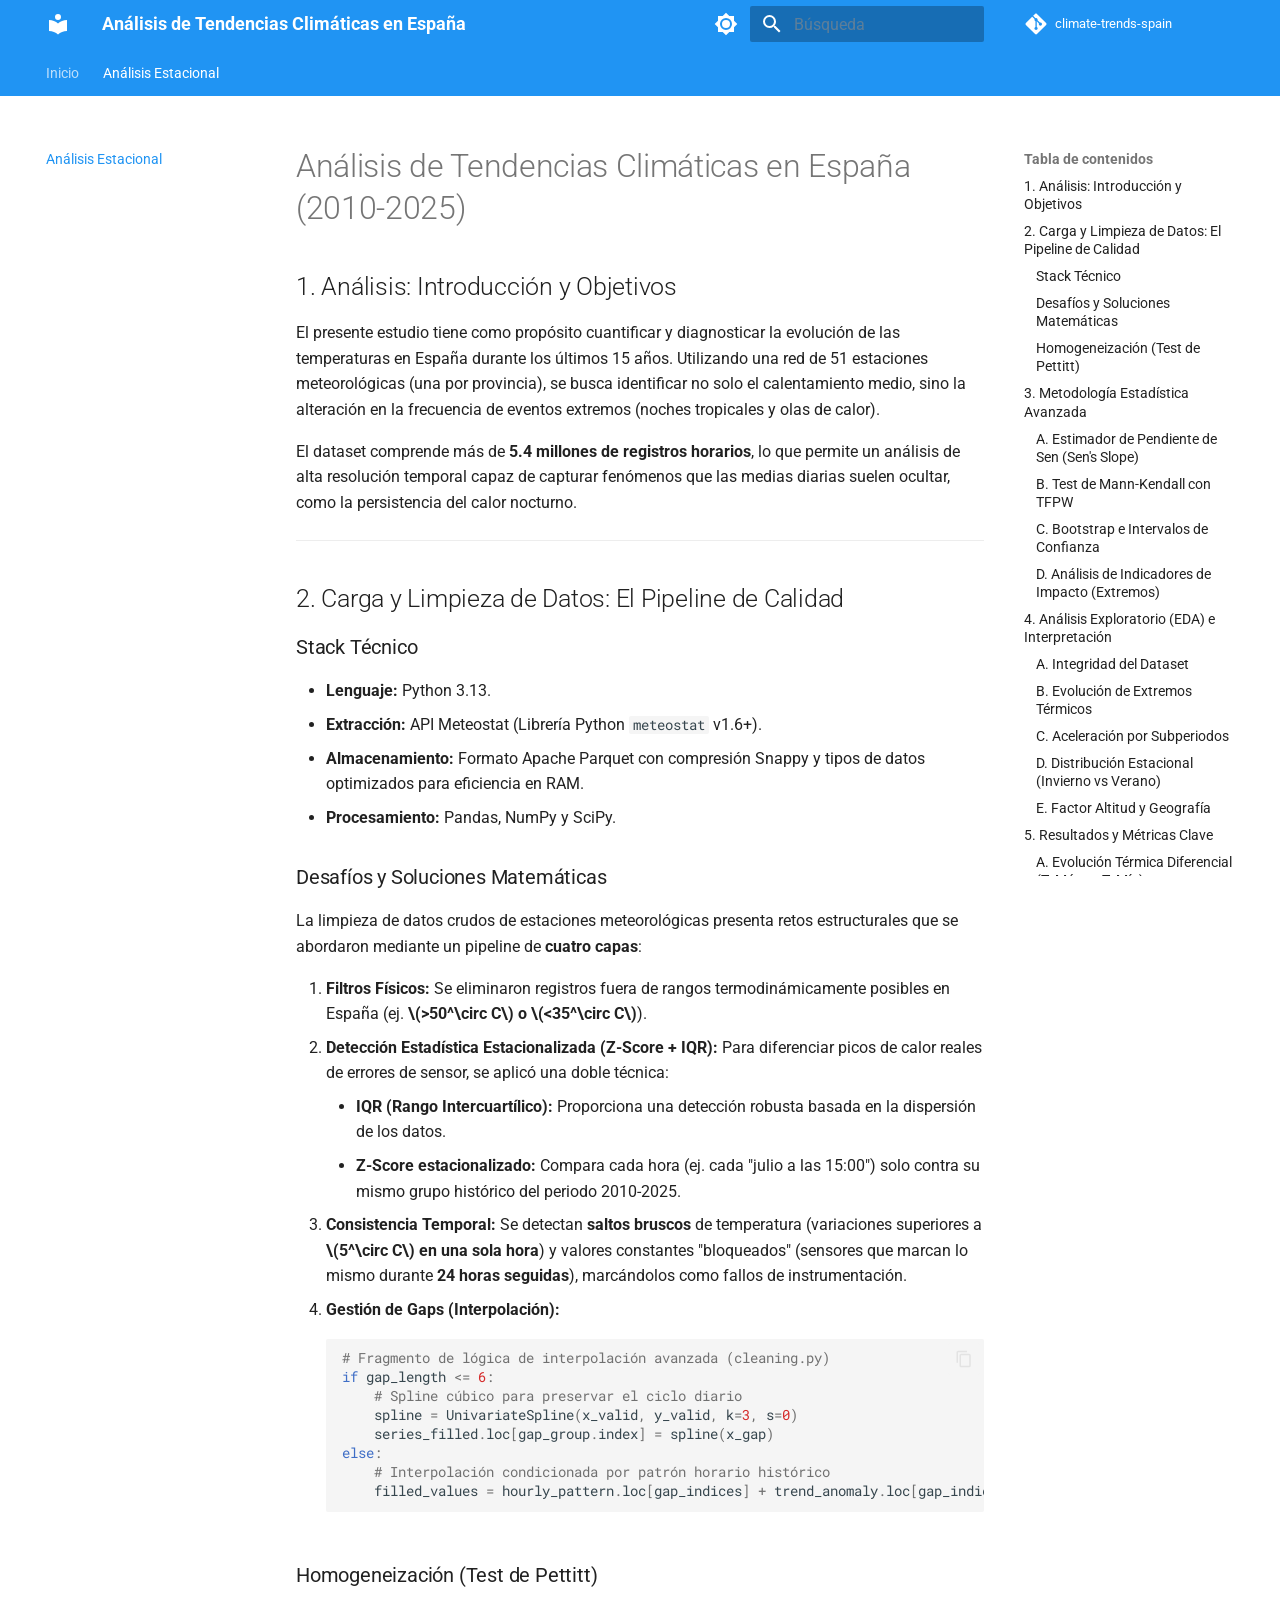
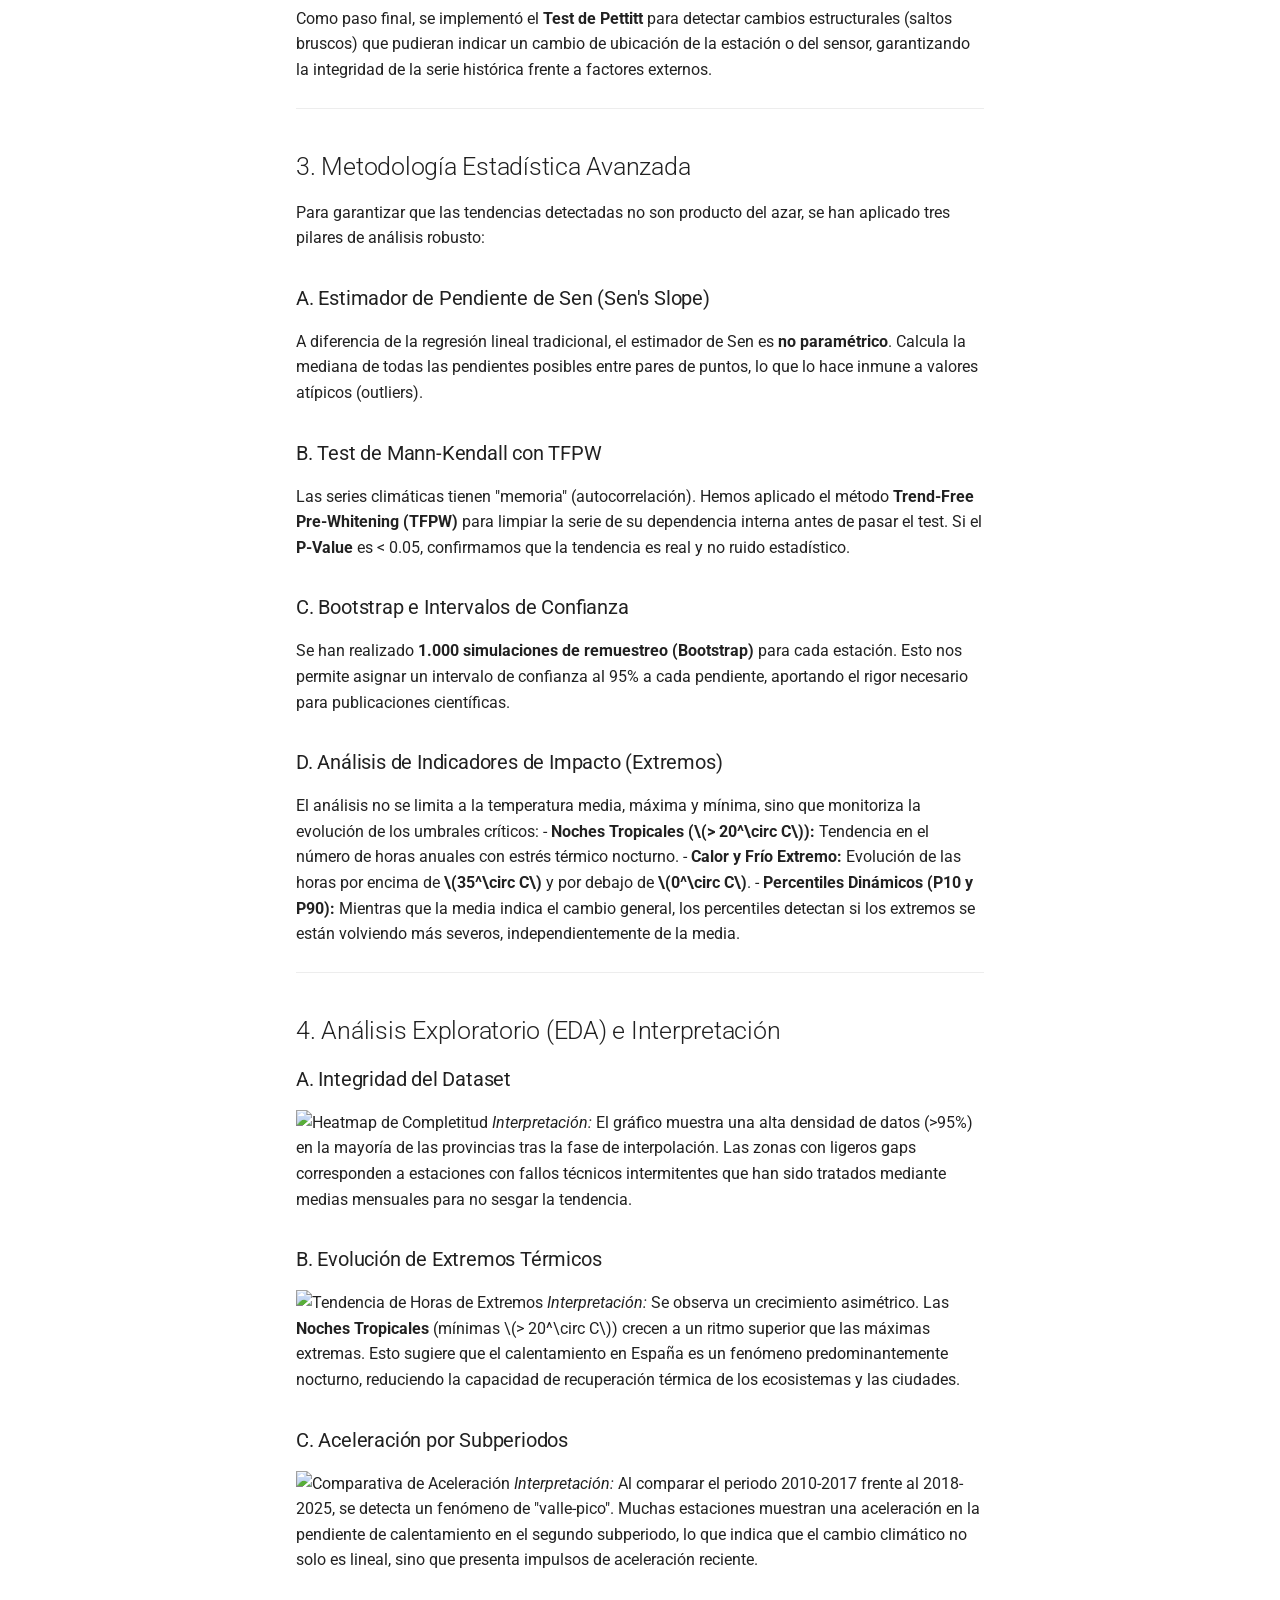
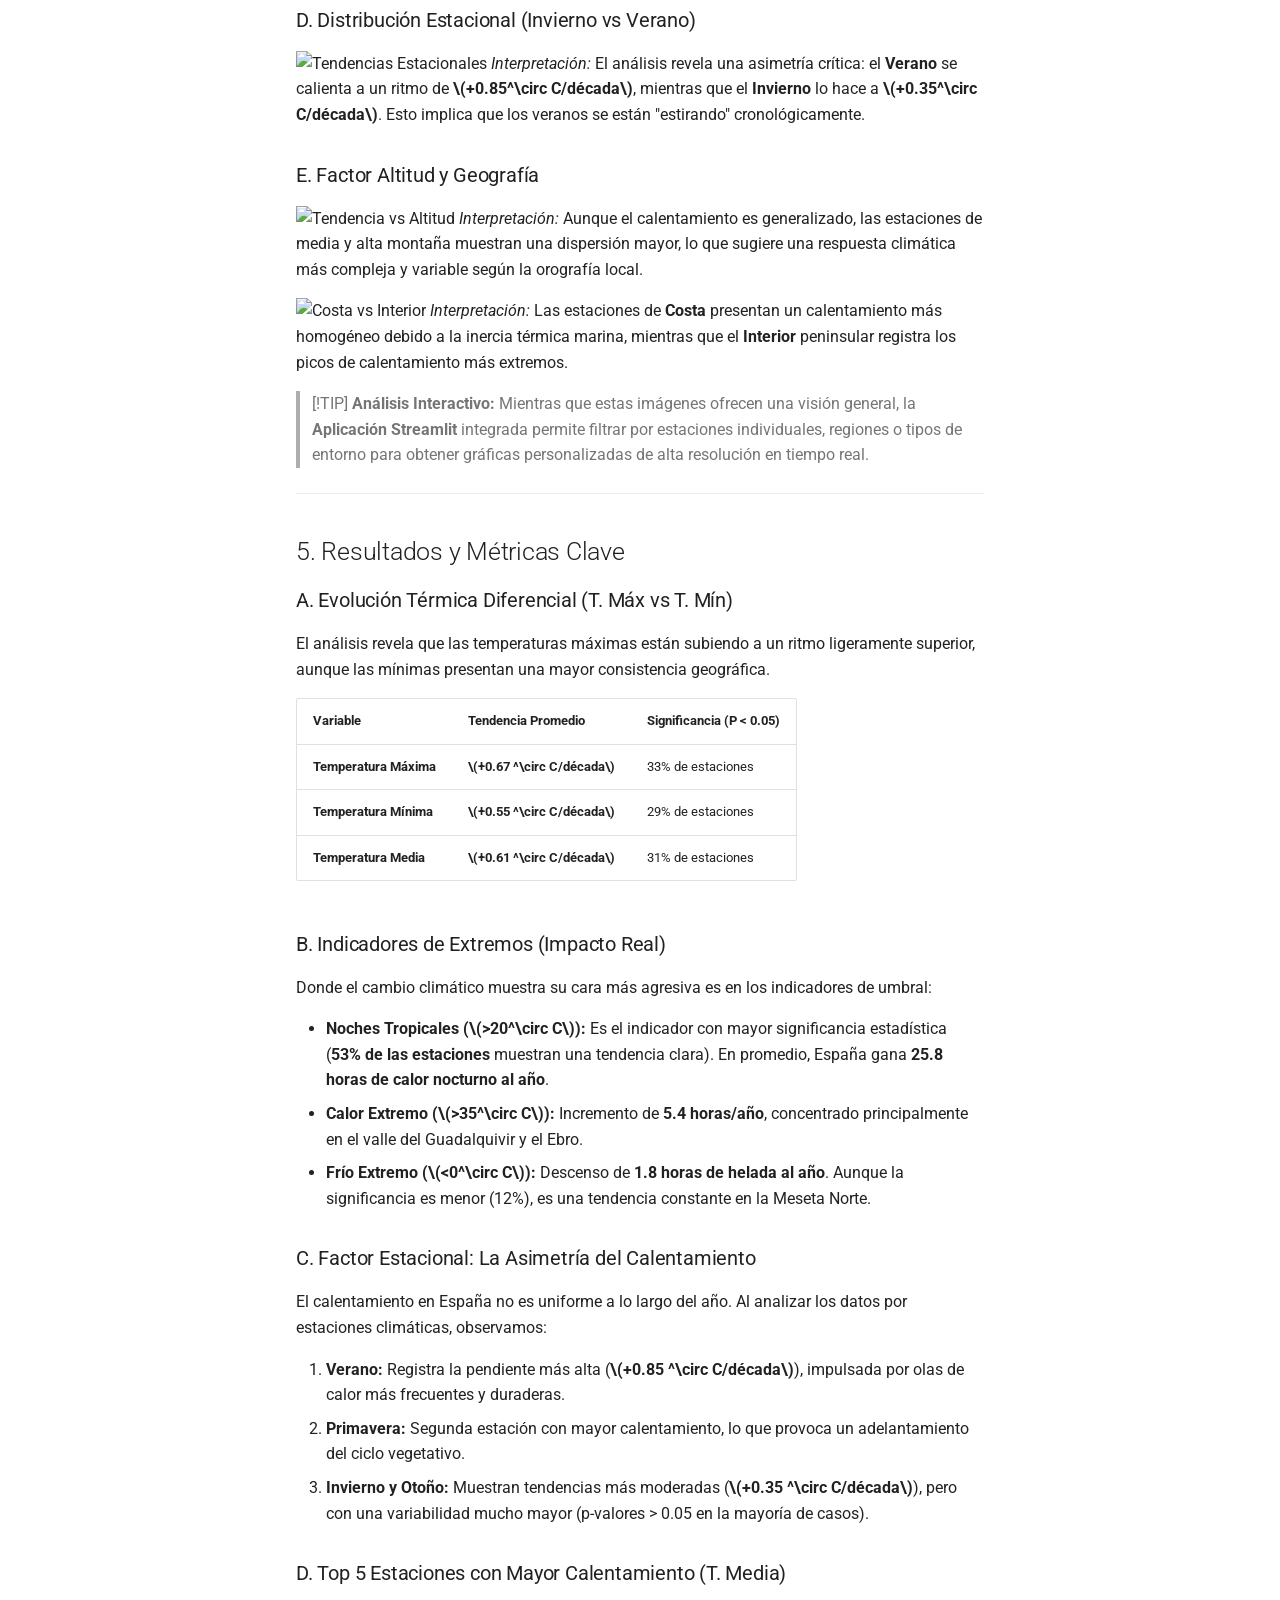
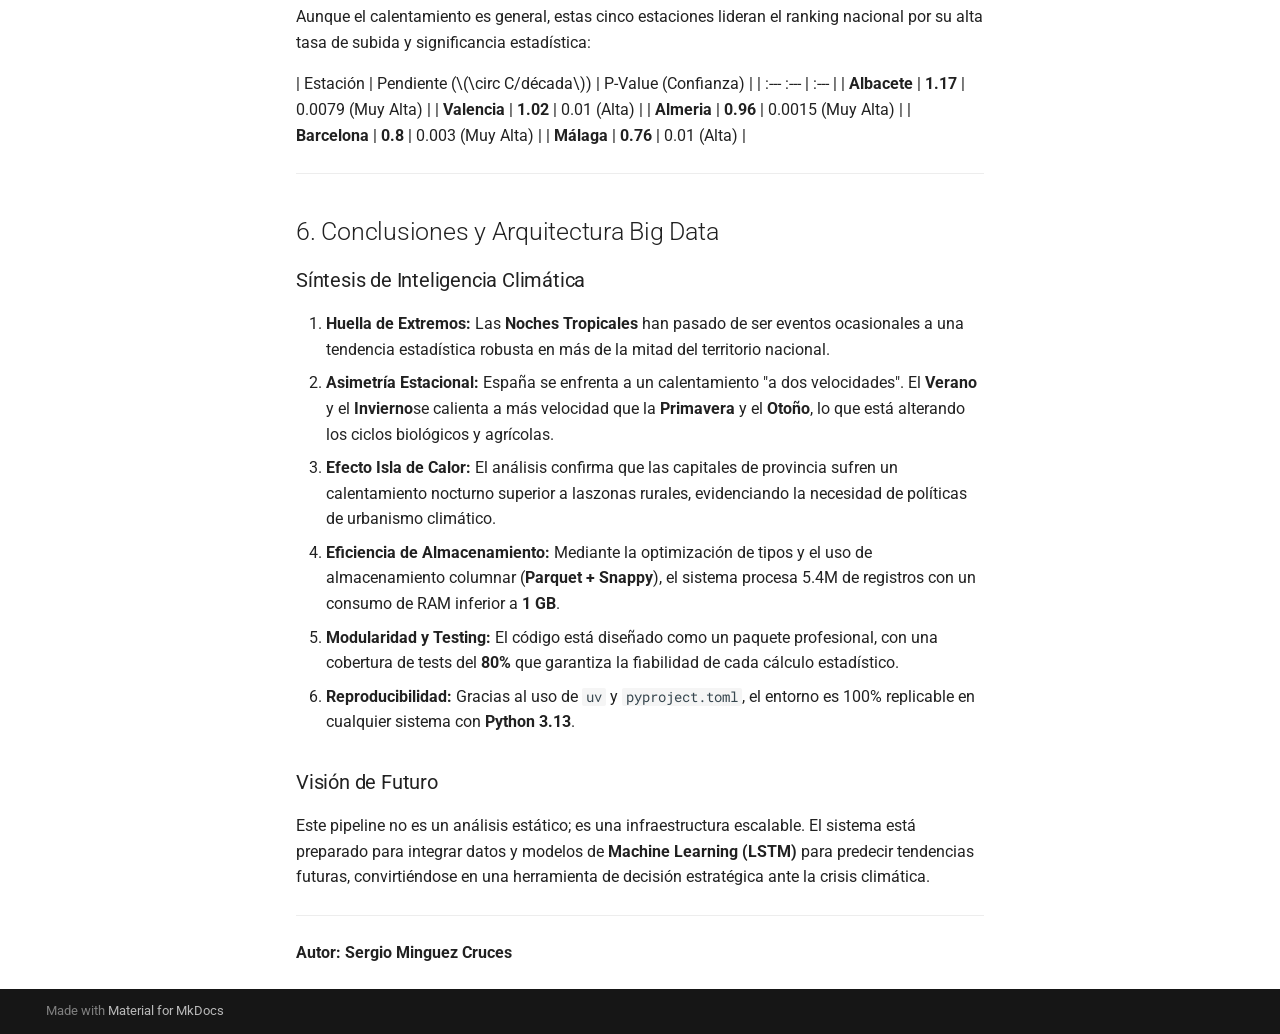
==== commit 961938de: "Deployed 32ec866 with MkDocs version: 1.6.1" ====
--- a/analisis/index.html
+++ b/analisis/index.html
@@ -1152,7 +1152,7 @@
 <h3 id="c-factor-estacional-la-asimetria-del-calentamiento">C. Factor Estacional: La Asimetría del Calentamiento</h3>
 <p>El calentamiento en España no es uniforme a lo largo del año. Al analizar los datos por estaciones climáticas, observamos:</p>
 <ol>
-<li><strong>Verano (Récord):</strong> Registra la pendiente más alta (<strong><span class="arithmatex">\(+0.85 ^\circ C/década\)</span></strong>), impulsada por olas de calor más frecuentes y duraderas.</li>
+<li><strong>Verano:</strong> Registra la pendiente más alta (<strong><span class="arithmatex">\(+0.85 ^\circ C/década\)</span></strong>), impulsada por olas de calor más frecuentes y duraderas.</li>
 <li><strong>Primavera:</strong> Segunda estación con mayor calentamiento, lo que provoca un adelantamiento del ciclo vegetativo.</li>
 <li><strong>Invierno y Otoño:</strong> Muestran tendencias más moderadas (<strong><span class="arithmatex">\(+0.35 ^\circ C/década\)</span></strong>), pero con una variabilidad mucho mayor (p-valores &gt; 0.05 en la mayoría de casos).</li>
 </ol>
